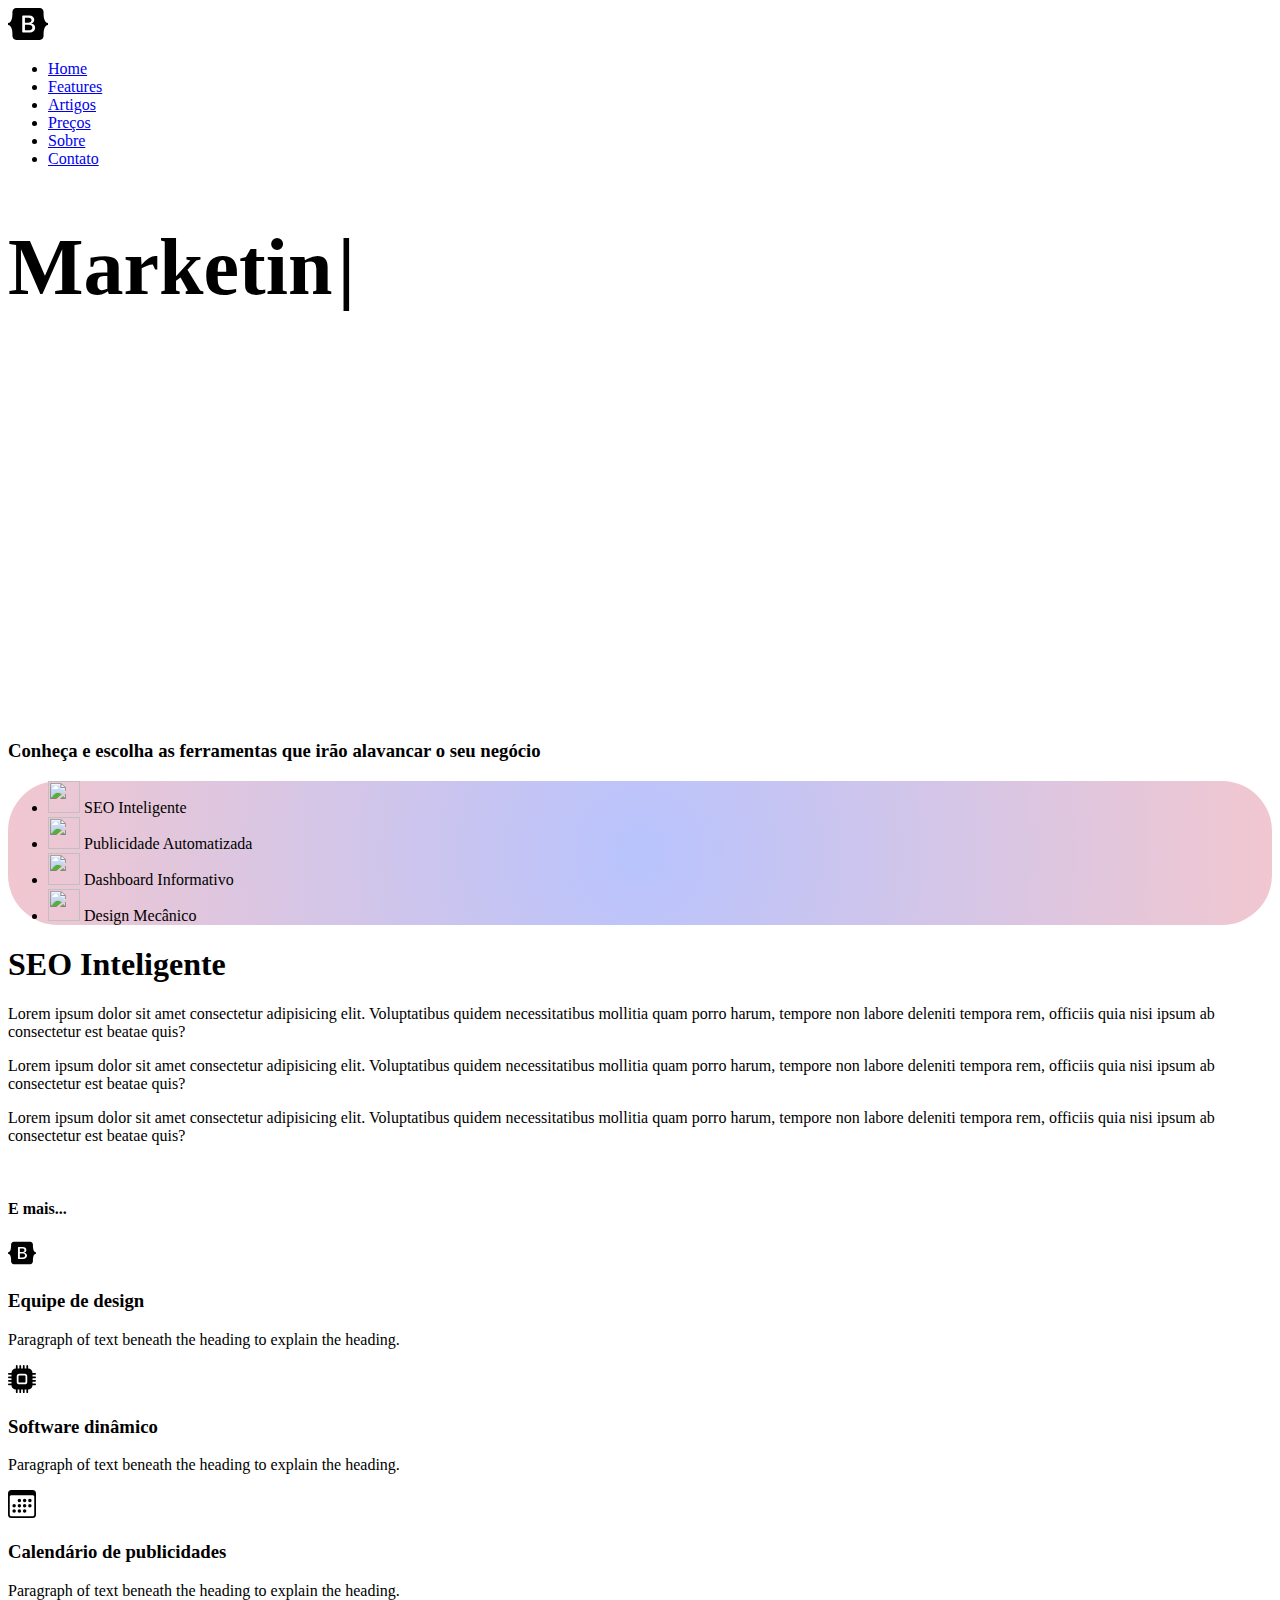
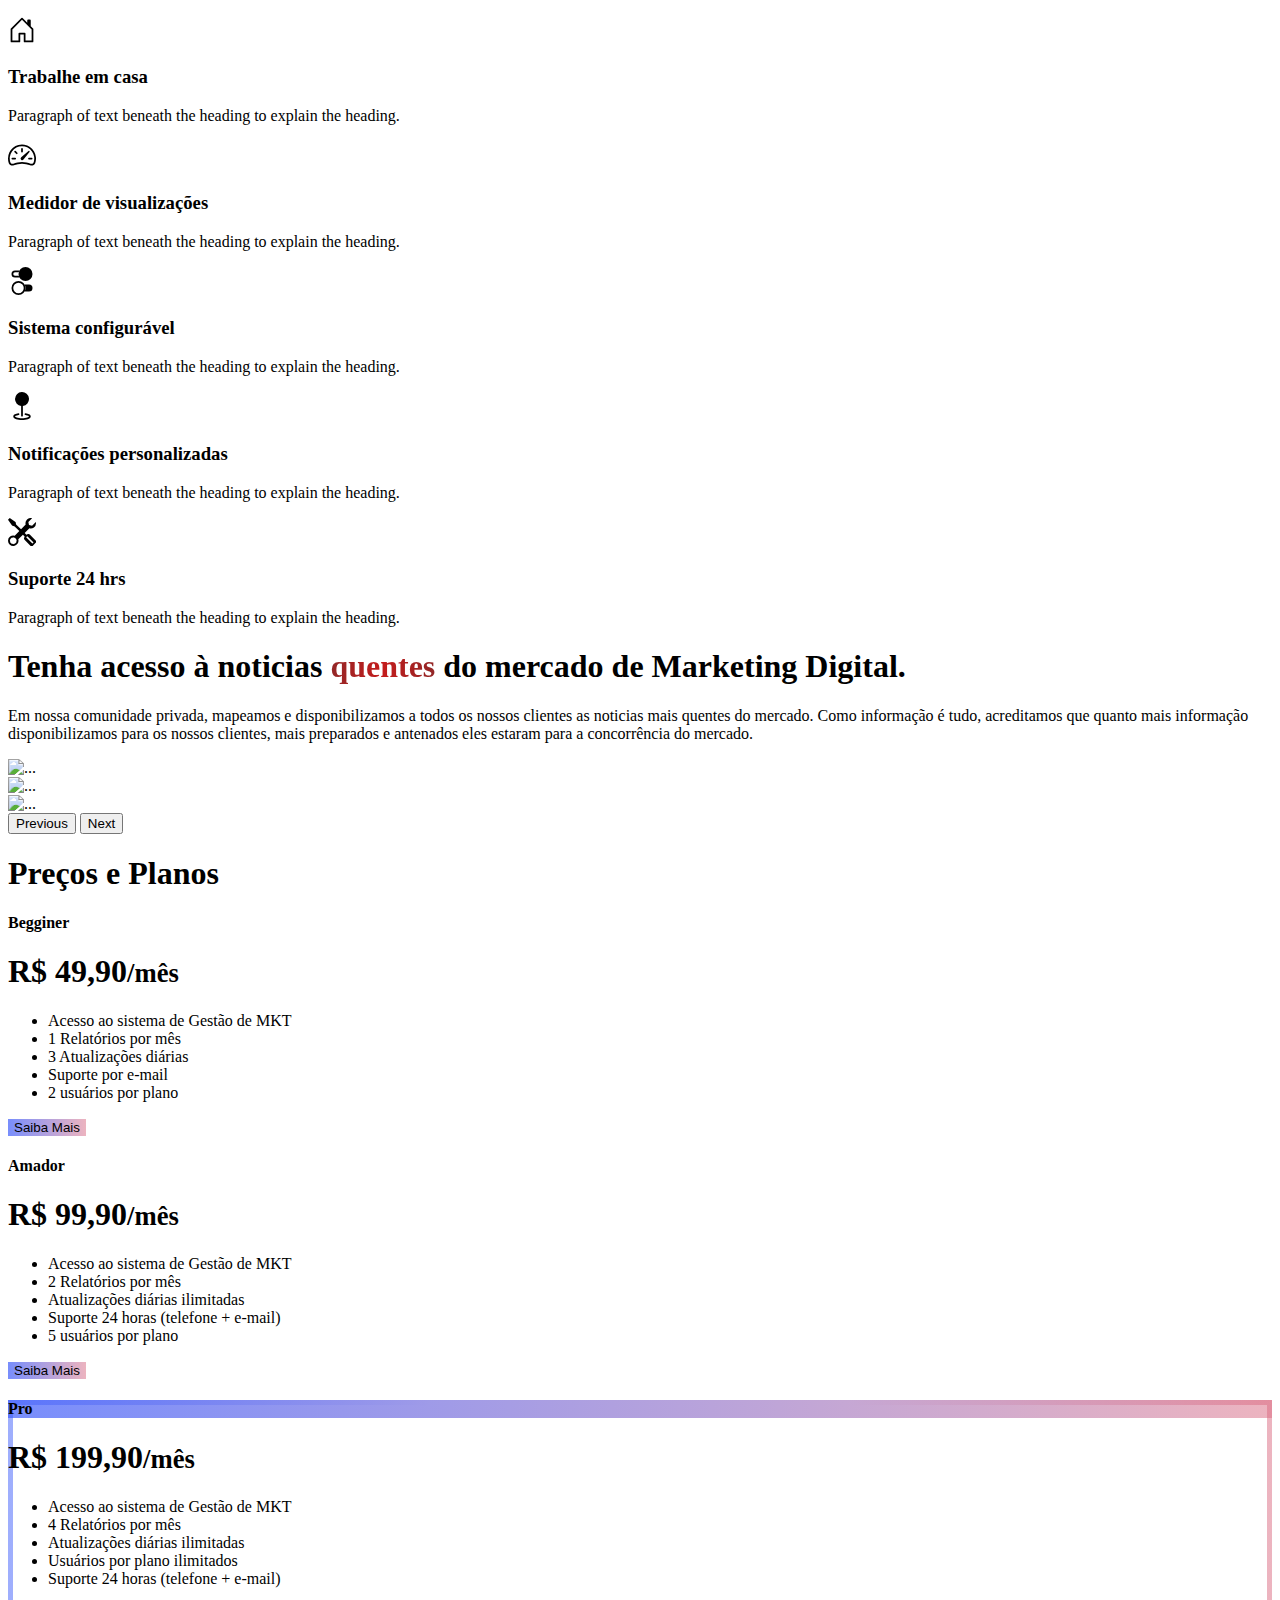
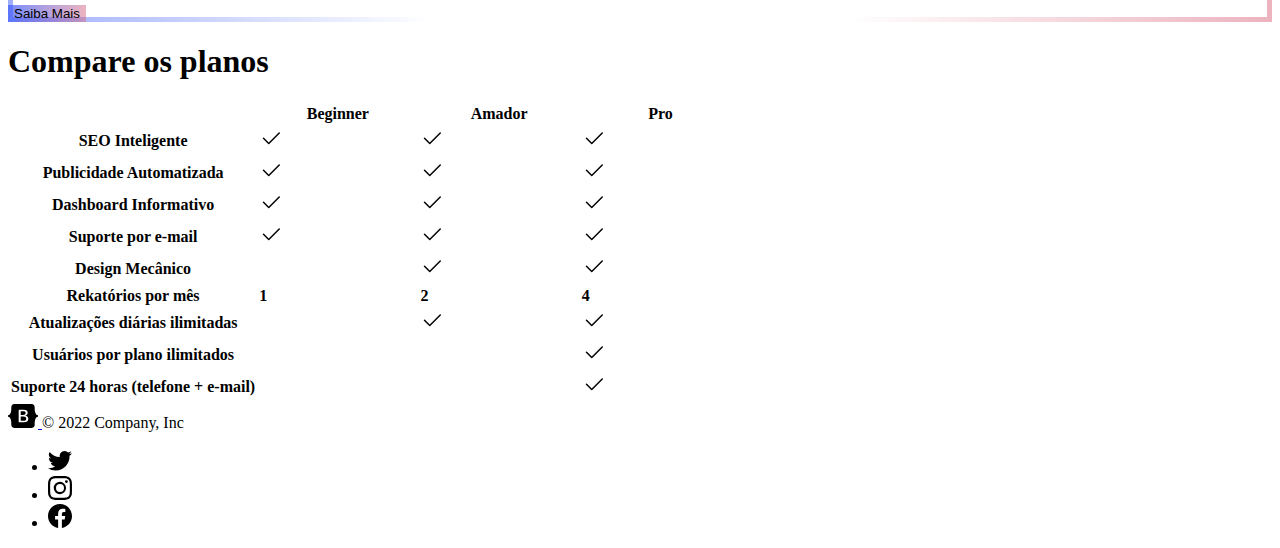
==== index.html @ 44b531dc "Atualizacao" ====
<!doctype html>
<html lang="pt-br">
  <head>
    <meta charset="utf-8">
    <meta name="viewport" content="width=device-width, initial-scale=1">
    <title>Bootstrap demo</title>
    <link href="https://cdn.jsdelivr.net/npm/bootstrap@5.2.2/dist/css/bootstrap.min.css" rel="stylesheet" integrity="sha384-Zenh87qX5JnK2Jl0vWa8Ck2rdkQ2Bzep5IDxbcnCeuOxjzrPF/et3URy9Bv1WTRi" crossorigin="anonymous">
    <link rel="stylesheet" href="style/style.css">
  
  </head>
  <body>


    <svg xmlns="http://www.w3.org/2000/svg" style="display: none;">
      <symbol id="bootstrap" viewBox="0 0 118 94">
        <title>Bootstrap</title>
        <path fill-rule="evenodd" clip-rule="evenodd" d="M24.509 0c-6.733 0-11.715 5.893-11.492 12.284.214 6.14-.064 14.092-2.066 20.577C8.943 39.365 5.547 43.485 0 44.014v5.972c5.547.529 8.943 4.649 10.951 11.153 2.002 6.485 2.28 14.437 2.066 20.577C12.794 88.106 17.776 94 24.51 94H93.5c6.733 0 11.714-5.893 11.491-12.284-.214-6.14.064-14.092 2.066-20.577 2.009-6.504 5.396-10.624 10.943-11.153v-5.972c-5.547-.529-8.934-4.649-10.943-11.153-2.002-6.484-2.28-14.437-2.066-20.577C105.214 5.894 100.233 0 93.5 0H24.508zM80 57.863C80 66.663 73.436 72 62.543 72H44a2 2 0 01-2-2V24a2 2 0 012-2h18.437c9.083 0 15.044 4.92 15.044 12.474 0 5.302-4.01 10.049-9.119 10.88v.277C75.317 46.394 80 51.21 80 57.863zM60.521 28.34H49.948v14.934h8.905c6.884 0 10.68-2.772 10.68-7.727 0-4.643-3.264-7.207-9.012-7.207zM49.948 49.2v16.458H60.91c7.167 0 10.964-2.876 10.964-8.281 0-5.406-3.903-8.178-11.425-8.178H49.948z"></path>
      </symbol>
      <symbol id="facebook" viewBox="0 0 16 16">
        <path d="M16 8.049c0-4.446-3.582-8.05-8-8.05C3.58 0-.002 3.603-.002 8.05c0 4.017 2.926 7.347 6.75 7.951v-5.625h-2.03V8.05H6.75V6.275c0-2.017 1.195-3.131 3.022-3.131.876 0 1.791.157 1.791.157v1.98h-1.009c-.993 0-1.303.621-1.303 1.258v1.51h2.218l-.354 2.326H9.25V16c3.824-.604 6.75-3.934 6.75-7.951z"/>
      </symbol>
      <symbol id="instagram" viewBox="0 0 16 16">
          <path d="M8 0C5.829 0 5.556.01 4.703.048 3.85.088 3.269.222 2.76.42a3.917 3.917 0 0 0-1.417.923A3.927 3.927 0 0 0 .42 2.76C.222 3.268.087 3.85.048 4.7.01 5.555 0 5.827 0 8.001c0 2.172.01 2.444.048 3.297.04.852.174 1.433.372 1.942.205.526.478.972.923 1.417.444.445.89.719 1.416.923.51.198 1.09.333 1.942.372C5.555 15.99 5.827 16 8 16s2.444-.01 3.298-.048c.851-.04 1.434-.174 1.943-.372a3.916 3.916 0 0 0 1.416-.923c.445-.445.718-.891.923-1.417.197-.509.332-1.09.372-1.942C15.99 10.445 16 10.173 16 8s-.01-2.445-.048-3.299c-.04-.851-.175-1.433-.372-1.941a3.926 3.926 0 0 0-.923-1.417A3.911 3.911 0 0 0 13.24.42c-.51-.198-1.092-.333-1.943-.372C10.443.01 10.172 0 7.998 0h.003zm-.717 1.442h.718c2.136 0 2.389.007 3.232.046.78.035 1.204.166 1.486.275.373.145.64.319.92.599.28.28.453.546.598.92.11.281.24.705.275 1.485.039.843.047 1.096.047 3.231s-.008 2.389-.047 3.232c-.035.78-.166 1.203-.275 1.485a2.47 2.47 0 0 1-.599.919c-.28.28-.546.453-.92.598-.28.11-.704.24-1.485.276-.843.038-1.096.047-3.232.047s-2.39-.009-3.233-.047c-.78-.036-1.203-.166-1.485-.276a2.478 2.478 0 0 1-.92-.598 2.48 2.48 0 0 1-.6-.92c-.109-.281-.24-.705-.275-1.485-.038-.843-.046-1.096-.046-3.233 0-2.136.008-2.388.046-3.231.036-.78.166-1.204.276-1.486.145-.373.319-.64.599-.92.28-.28.546-.453.92-.598.282-.11.705-.24 1.485-.276.738-.034 1.024-.044 2.515-.045v.002zm4.988 1.328a.96.96 0 1 0 0 1.92.96.96 0 0 0 0-1.92zm-4.27 1.122a4.109 4.109 0 1 0 0 8.217 4.109 4.109 0 0 0 0-8.217zm0 1.441a2.667 2.667 0 1 1 0 5.334 2.667 2.667 0 0 1 0-5.334z"/>
      </symbol>
      <symbol id="twitter" viewBox="0 0 16 16">
        <path d="M5.026 15c6.038 0 9.341-5.003 9.341-9.334 0-.14 0-.282-.006-.422A6.685 6.685 0 0 0 16 3.542a6.658 6.658 0 0 1-1.889.518 3.301 3.301 0 0 0 1.447-1.817 6.533 6.533 0 0 1-2.087.793A3.286 3.286 0 0 0 7.875 6.03a9.325 9.325 0 0 1-6.767-3.429 3.289 3.289 0 0 0 1.018 4.382A3.323 3.323 0 0 1 .64 6.575v.045a3.288 3.288 0 0 0 2.632 3.218 3.203 3.203 0 0 1-.865.115 3.23 3.23 0 0 1-.614-.057 3.283 3.283 0 0 0 3.067 2.277A6.588 6.588 0 0 1 .78 13.58a6.32 6.32 0 0 1-.78-.045A9.344 9.344 0 0 0 5.026 15z"/>
      </symbol>
      <symbol id="home" viewBox="0 0 16 16">
        <path d="M8.354 1.146a.5.5 0 0 0-.708 0l-6 6A.5.5 0 0 0 1.5 7.5v7a.5.5 0 0 0 .5.5h4.5a.5.5 0 0 0 .5-.5v-4h2v4a.5.5 0 0 0 .5.5H14a.5.5 0 0 0 .5-.5v-7a.5.5 0 0 0-.146-.354L13 5.793V2.5a.5.5 0 0 0-.5-.5h-1a.5.5 0 0 0-.5.5v1.293L8.354 1.146zM2.5 14V7.707l5.5-5.5 5.5 5.5V14H10v-4a.5.5 0 0 0-.5-.5h-3a.5.5 0 0 0-.5.5v4H2.5z"/>
      </symbol>
      <symbol id="speedometer2" viewBox="0 0 16 16">
        <path d="M8 4a.5.5 0 0 1 .5.5V6a.5.5 0 0 1-1 0V4.5A.5.5 0 0 1 8 4zM3.732 5.732a.5.5 0 0 1 .707 0l.915.914a.5.5 0 1 1-.708.708l-.914-.915a.5.5 0 0 1 0-.707zM2 10a.5.5 0 0 1 .5-.5h1.586a.5.5 0 0 1 0 1H2.5A.5.5 0 0 1 2 10zm9.5 0a.5.5 0 0 1 .5-.5h1.5a.5.5 0 0 1 0 1H12a.5.5 0 0 1-.5-.5zm.754-4.246a.389.389 0 0 0-.527-.02L7.547 9.31a.91.91 0 1 0 1.302 1.258l3.434-4.297a.389.389 0 0 0-.029-.518z"/>
        <path fill-rule="evenodd" d="M0 10a8 8 0 1 1 15.547 2.661c-.442 1.253-1.845 1.602-2.932 1.25C11.309 13.488 9.475 13 8 13c-1.474 0-3.31.488-4.615.911-1.087.352-2.49.003-2.932-1.25A7.988 7.988 0 0 1 0 10zm8-7a7 7 0 0 0-6.603 9.329c.203.575.923.876 1.68.63C4.397 12.533 6.358 12 8 12s3.604.532 4.923.96c.757.245 1.477-.056 1.68-.631A7 7 0 0 0 8 3z"/>
      </symbol>
      <symbol id="table" viewBox="0 0 16 16">
        <path d="M0 2a2 2 0 0 1 2-2h12a2 2 0 0 1 2 2v12a2 2 0 0 1-2 2H2a2 2 0 0 1-2-2V2zm15 2h-4v3h4V4zm0 4h-4v3h4V8zm0 4h-4v3h3a1 1 0 0 0 1-1v-2zm-5 3v-3H6v3h4zm-5 0v-3H1v2a1 1 0 0 0 1 1h3zm-4-4h4V8H1v3zm0-4h4V4H1v3zm5-3v3h4V4H6zm4 4H6v3h4V8z"/>
      </symbol>
      <symbol id="people-circle" viewBox="0 0 16 16">
        <path d="M11 6a3 3 0 1 1-6 0 3 3 0 0 1 6 0z"/>
        <path fill-rule="evenodd" d="M0 8a8 8 0 1 1 16 0A8 8 0 0 1 0 8zm8-7a7 7 0 0 0-5.468 11.37C3.242 11.226 4.805 10 8 10s4.757 1.225 5.468 2.37A7 7 0 0 0 8 1z"/>
      </symbol>
      <symbol id="grid" viewBox="0 0 16 16">
        <path d="M1 2.5A1.5 1.5 0 0 1 2.5 1h3A1.5 1.5 0 0 1 7 2.5v3A1.5 1.5 0 0 1 5.5 7h-3A1.5 1.5 0 0 1 1 5.5v-3zM2.5 2a.5.5 0 0 0-.5.5v3a.5.5 0 0 0 .5.5h3a.5.5 0 0 0 .5-.5v-3a.5.5 0 0 0-.5-.5h-3zm6.5.5A1.5 1.5 0 0 1 10.5 1h3A1.5 1.5 0 0 1 15 2.5v3A1.5 1.5 0 0 1 13.5 7h-3A1.5 1.5 0 0 1 9 5.5v-3zm1.5-.5a.5.5 0 0 0-.5.5v3a.5.5 0 0 0 .5.5h3a.5.5 0 0 0 .5-.5v-3a.5.5 0 0 0-.5-.5h-3zM1 10.5A1.5 1.5 0 0 1 2.5 9h3A1.5 1.5 0 0 1 7 10.5v3A1.5 1.5 0 0 1 5.5 15h-3A1.5 1.5 0 0 1 1 13.5v-3zm1.5-.5a.5.5 0 0 0-.5.5v3a.5.5 0 0 0 .5.5h3a.5.5 0 0 0 .5-.5v-3a.5.5 0 0 0-.5-.5h-3zm6.5.5A1.5 1.5 0 0 1 10.5 9h3a1.5 1.5 0 0 1 1.5 1.5v3a1.5 1.5 0 0 1-1.5 1.5h-3A1.5 1.5 0 0 1 9 13.5v-3zm1.5-.5a.5.5 0 0 0-.5.5v3a.5.5 0 0 0 .5.5h3a.5.5 0 0 0 .5-.5v-3a.5.5 0 0 0-.5-.5h-3z"/>
      </symbol>
      <symbol id="collection" viewBox="0 0 16 16">
        <path d="M2.5 3.5a.5.5 0 0 1 0-1h11a.5.5 0 0 1 0 1h-11zm2-2a.5.5 0 0 1 0-1h7a.5.5 0 0 1 0 1h-7zM0 13a1.5 1.5 0 0 0 1.5 1.5h13A1.5 1.5 0 0 0 16 13V6a1.5 1.5 0 0 0-1.5-1.5h-13A1.5 1.5 0 0 0 0 6v7zm1.5.5A.5.5 0 0 1 1 13V6a.5.5 0 0 1 .5-.5h13a.5.5 0 0 1 .5.5v7a.5.5 0 0 1-.5.5h-13z"/>
      </symbol>
      <symbol id="calendar3" viewBox="0 0 16 16">
        <path d="M14 0H2a2 2 0 0 0-2 2v12a2 2 0 0 0 2 2h12a2 2 0 0 0 2-2V2a2 2 0 0 0-2-2zM1 3.857C1 3.384 1.448 3 2 3h12c.552 0 1 .384 1 .857v10.286c0 .473-.448.857-1 .857H2c-.552 0-1-.384-1-.857V3.857z"/>
        <path d="M6.5 7a1 1 0 1 0 0-2 1 1 0 0 0 0 2zm3 0a1 1 0 1 0 0-2 1 1 0 0 0 0 2zm3 0a1 1 0 1 0 0-2 1 1 0 0 0 0 2zm-9 3a1 1 0 1 0 0-2 1 1 0 0 0 0 2zm3 0a1 1 0 1 0 0-2 1 1 0 0 0 0 2zm3 0a1 1 0 1 0 0-2 1 1 0 0 0 0 2zm3 0a1 1 0 1 0 0-2 1 1 0 0 0 0 2zm-9 3a1 1 0 1 0 0-2 1 1 0 0 0 0 2zm3 0a1 1 0 1 0 0-2 1 1 0 0 0 0 2zm3 0a1 1 0 1 0 0-2 1 1 0 0 0 0 2z"/>
      </symbol>
      <symbol id="chat-quote-fill" viewBox="0 0 16 16">
        <path d="M16 8c0 3.866-3.582 7-8 7a9.06 9.06 0 0 1-2.347-.306c-.584.296-1.925.864-4.181 1.234-.2.032-.352-.176-.273-.362.354-.836.674-1.95.77-2.966C.744 11.37 0 9.76 0 8c0-3.866 3.582-7 8-7s8 3.134 8 7zM7.194 6.766a1.688 1.688 0 0 0-.227-.272 1.467 1.467 0 0 0-.469-.324l-.008-.004A1.785 1.785 0 0 0 5.734 6C4.776 6 4 6.746 4 7.667c0 .92.776 1.666 1.734 1.666.343 0 .662-.095.931-.26-.137.389-.39.804-.81 1.22a.405.405 0 0 0 .011.59c.173.16.447.155.614-.01 1.334-1.329 1.37-2.758.941-3.706a2.461 2.461 0 0 0-.227-.4zM11 9.073c-.136.389-.39.804-.81 1.22a.405.405 0 0 0 .012.59c.172.16.446.155.613-.01 1.334-1.329 1.37-2.758.942-3.706a2.466 2.466 0 0 0-.228-.4 1.686 1.686 0 0 0-.227-.273 1.466 1.466 0 0 0-.469-.324l-.008-.004A1.785 1.785 0 0 0 10.07 6c-.957 0-1.734.746-1.734 1.667 0 .92.777 1.666 1.734 1.666.343 0 .662-.095.931-.26z"/>
      </symbol>
      <symbol id="cpu-fill" viewBox="0 0 16 16">
        <path d="M6.5 6a.5.5 0 0 0-.5.5v3a.5.5 0 0 0 .5.5h3a.5.5 0 0 0 .5-.5v-3a.5.5 0 0 0-.5-.5h-3z"/>
        <path d="M5.5.5a.5.5 0 0 0-1 0V2A2.5 2.5 0 0 0 2 4.5H.5a.5.5 0 0 0 0 1H2v1H.5a.5.5 0 0 0 0 1H2v1H.5a.5.5 0 0 0 0 1H2v1H.5a.5.5 0 0 0 0 1H2A2.5 2.5 0 0 0 4.5 14v1.5a.5.5 0 0 0 1 0V14h1v1.5a.5.5 0 0 0 1 0V14h1v1.5a.5.5 0 0 0 1 0V14h1v1.5a.5.5 0 0 0 1 0V14a2.5 2.5 0 0 0 2.5-2.5h1.5a.5.5 0 0 0 0-1H14v-1h1.5a.5.5 0 0 0 0-1H14v-1h1.5a.5.5 0 0 0 0-1H14v-1h1.5a.5.5 0 0 0 0-1H14A2.5 2.5 0 0 0 11.5 2V.5a.5.5 0 0 0-1 0V2h-1V.5a.5.5 0 0 0-1 0V2h-1V.5a.5.5 0 0 0-1 0V2h-1V.5zm1 4.5h3A1.5 1.5 0 0 1 11 6.5v3A1.5 1.5 0 0 1 9.5 11h-3A1.5 1.5 0 0 1 5 9.5v-3A1.5 1.5 0 0 1 6.5 5z"/>
      </symbol>
      <symbol id="gear-fill" viewBox="0 0 16 16">
        <path d="M9.405 1.05c-.413-1.4-2.397-1.4-2.81 0l-.1.34a1.464 1.464 0 0 1-2.105.872l-.31-.17c-1.283-.698-2.686.705-1.987 1.987l.169.311c.446.82.023 1.841-.872 2.105l-.34.1c-1.4.413-1.4 2.397 0 2.81l.34.1a1.464 1.464 0 0 1 .872 2.105l-.17.31c-.698 1.283.705 2.686 1.987 1.987l.311-.169a1.464 1.464 0 0 1 2.105.872l.1.34c.413 1.4 2.397 1.4 2.81 0l.1-.34a1.464 1.464 0 0 1 2.105-.872l.31.17c1.283.698 2.686-.705 1.987-1.987l-.169-.311a1.464 1.464 0 0 1 .872-2.105l.34-.1c1.4-.413 1.4-2.397 0-2.81l-.34-.1a1.464 1.464 0 0 1-.872-2.105l.17-.31c.698-1.283-.705-2.686-1.987-1.987l-.311.169a1.464 1.464 0 0 1-2.105-.872l-.1-.34zM8 10.93a2.929 2.929 0 1 1 0-5.86 2.929 2.929 0 0 1 0 5.858z"/>
      </symbol>
      <symbol id="speedometer" viewBox="0 0 16 16">
        <path d="M8 2a.5.5 0 0 1 .5.5V4a.5.5 0 0 1-1 0V2.5A.5.5 0 0 1 8 2zM3.732 3.732a.5.5 0 0 1 .707 0l.915.914a.5.5 0 1 1-.708.708l-.914-.915a.5.5 0 0 1 0-.707zM2 8a.5.5 0 0 1 .5-.5h1.586a.5.5 0 0 1 0 1H2.5A.5.5 0 0 1 2 8zm9.5 0a.5.5 0 0 1 .5-.5h1.5a.5.5 0 0 1 0 1H12a.5.5 0 0 1-.5-.5zm.754-4.246a.389.389 0 0 0-.527-.02L7.547 7.31A.91.91 0 1 0 8.85 8.569l3.434-4.297a.389.389 0 0 0-.029-.518z"/>
        <path fill-rule="evenodd" d="M6.664 15.889A8 8 0 1 1 9.336.11a8 8 0 0 1-2.672 15.78zm-4.665-4.283A11.945 11.945 0 0 1 8 10c2.186 0 4.236.585 6.001 1.606a7 7 0 1 0-12.002 0z"/>
      </symbol>
      <symbol id="toggles2" viewBox="0 0 16 16">
        <path d="M9.465 10H12a2 2 0 1 1 0 4H9.465c.34-.588.535-1.271.535-2 0-.729-.195-1.412-.535-2z"/>
        <path d="M6 15a3 3 0 1 0 0-6 3 3 0 0 0 0 6zm0 1a4 4 0 1 1 0-8 4 4 0 0 1 0 8zm.535-10a3.975 3.975 0 0 1-.409-1H4a1 1 0 0 1 0-2h2.126c.091-.355.23-.69.41-1H4a2 2 0 1 0 0 4h2.535z"/>
        <path d="M14 4a4 4 0 1 1-8 0 4 4 0 0 1 8 0z"/>
      </symbol>
      <symbol id="tools" viewBox="0 0 16 16">
        <path d="M1 0L0 1l2.2 3.081a1 1 0 0 0 .815.419h.07a1 1 0 0 1 .708.293l2.675 2.675-2.617 2.654A3.003 3.003 0 0 0 0 13a3 3 0 1 0 5.878-.851l2.654-2.617.968.968-.305.914a1 1 0 0 0 .242 1.023l3.356 3.356a1 1 0 0 0 1.414 0l1.586-1.586a1 1 0 0 0 0-1.414l-3.356-3.356a1 1 0 0 0-1.023-.242L10.5 9.5l-.96-.96 2.68-2.643A3.005 3.005 0 0 0 16 3c0-.269-.035-.53-.102-.777l-2.14 2.141L12 4l-.364-1.757L13.777.102a3 3 0 0 0-3.675 3.68L7.462 6.46 4.793 3.793a1 1 0 0 1-.293-.707v-.071a1 1 0 0 0-.419-.814L1 0zm9.646 10.646a.5.5 0 0 1 .708 0l3 3a.5.5 0 0 1-.708.708l-3-3a.5.5 0 0 1 0-.708zM3 11l.471.242.529.026.287.445.445.287.026.529L5 13l-.242.471-.026.529-.445.287-.287.445-.529.026L3 15l-.471-.242L2 14.732l-.287-.445L1.268 14l-.026-.529L1 13l.242-.471.026-.529.445-.287.287-.445.529-.026L3 11z"/>
      </symbol>
      <symbol id="chevron-right" viewBox="0 0 16 16">
        <path fill-rule="evenodd" d="M4.646 1.646a.5.5 0 0 1 .708 0l6 6a.5.5 0 0 1 0 .708l-6 6a.5.5 0 0 1-.708-.708L10.293 8 4.646 2.354a.5.5 0 0 1 0-.708z"/>
      </symbol>
      <symbol id="geo-fill" viewBox="0 0 16 16">
        <path fill-rule="evenodd" d="M4 4a4 4 0 1 1 4.5 3.969V13.5a.5.5 0 0 1-1 0V7.97A4 4 0 0 1 4 3.999zm2.493 8.574a.5.5 0 0 1-.411.575c-.712.118-1.28.295-1.655.493a1.319 1.319 0 0 0-.37.265.301.301 0 0 0-.057.09V14l.002.008a.147.147 0 0 0 .016.033.617.617 0 0 0 .145.15c.165.13.435.27.813.395.751.25 1.82.414 3.024.414s2.273-.163 3.024-.414c.378-.126.648-.265.813-.395a.619.619 0 0 0 .146-.15.148.148 0 0 0 .015-.033L12 14v-.004a.301.301 0 0 0-.057-.09 1.318 1.318 0 0 0-.37-.264c-.376-.198-.943-.375-1.655-.493a.5.5 0 1 1 .164-.986c.77.127 1.452.328 1.957.594C12.5 13 13 13.4 13 14c0 .426-.26.752-.544.977-.29.228-.68.413-1.116.558-.878.293-2.059.465-3.34.465-1.281 0-2.462-.172-3.34-.465-.436-.145-.826-.33-1.116-.558C3.26 14.752 3 14.426 3 14c0-.599.5-1 .961-1.243.505-.266 1.187-.467 1.957-.594a.5.5 0 0 1 .575.411z"/>
      </symbol>
      <symbol id="check" viewBox="0 0 16 16">
        <title>Check</title>
        <path d="M13.854 3.646a.5.5 0 0 1 0 .708l-7 7a.5.5 0 0 1-.708 0l-3.5-3.5a.5.5 0 1 1 .708-.708L6.5 10.293l6.646-6.647a.5.5 0 0 1 .708 0z"/>
      </symbol>
    </svg>
    


  <div class="container">
    <header class="d-flex flex-wrap align-items-center justify-content-center justify-content-md-between py-3 mb-4 border-bottom">
      <a href="/" class="d-flex align-items-center col-md-3 mb-2 mb-md-0 text-dark text-decoration-none">
        <svg class="bi me-2" width="40" height="32" role="img" aria-label="Bootstrap"><use xlink:href="#bootstrap"/></svg>
      </a>

      <ul class="nav col-12 col-md-auto mb-2 justify-content-center mb-md-0">
        <li><a href="#" class="nav-link px-2 link-secondary">Home</a></li>
        <li><a href="#features" class="nav-link px-2 link-dark">Features</a></li>
        <li><a href="#artigos" class="nav-link px-2 link-dark">Artigos</a></li>
        <li><a href="#precos" class="nav-link px-2 link-dark">Preços</a></li>
        <li><a href="#sobre" class="nav-link px-2 link-dark">Sobre</a></li>
        <li><a href="#contato" class="nav-link px-2 link-dark">Contato</a></li>
      </ul>
    </header>
  </div>
<main>

  <div class="row gx-0">
    <div class="d-flex justify-content-center align-items-center p-5" style="height: 500px;">
      <h1 class="text-center fs-md-3 fs-1 font-monospace" id="title-main" >Marketing + High Technology =  Sale. </h1>
    </div>
  </div>

<!--Feature-->
  <div class="container mt-5" id="features">
    
      <div class="text-title text-center row">
        <h3 class="">Conheça e escolha as ferramentas que irão alavancar o seu negócio</h3>
      </div>

      <nav class="nav-features row p-3 mt-3 justify-content-center" >
        <ul class="nav justify-content-center nav-b">
          <li class="nav-item">
            <a class="nav-link text-decoration-none" aria-current="page" onclick="clickNavCard('seo-int-card')">
              <img height="32" width="32" src="https://img.icons8.com/external-flatart-icons-lineal-color-flatarticons/64/000000/external-magnet-high-school-flatart-icons-lineal-color-flatarticons.png"/> SEO Inteligente
            </a>
          </li>
          <li class="nav-item">
            <a class="nav-link text-decoration-none" onclick="clickNavCard('publi-auto-card')" >
              <img height="32" width="32" src="https://img.icons8.com/dotty/80/000000/commercial.png"/> Publicidade Automatizada
            </a>
          </li>
          <li class="nav-item">
            <a class="nav-link text-decoration-none" onclick="clickNavCard('dash-info-card')">
              <img height="32" width="32" src="https://img.icons8.com/external-flaticons-lineal-color-flat-icons/64/000000/external-dashboard-computer-programming-flaticons-lineal-color-flat-icons.png"/> Dashboard Informativo
            </a>
          </li>
          <li class="nav-item">
            <a class="nav-link text-decoration-none" onclick="clickNavCard('design-mec-card')">
              <img height="32" width="32" src="https://img.icons8.com/external-flaticons-lineal-color-flat-icons/64/000000/external-design-resume-flaticons-lineal-color-flat-icons.png"/> Design Mecânico
            </a>
          </li>
        </ul>
      </nav>

      <div class="card border border-0 " id="seo-int-card" style="display: block;">
        <div class="card-body pt-5 pl-5">
          <div class="row">
            <div class="col-md-8 col-12 txt-card">
              <h1 class="mb-3 text-center">SEO Inteligente</h1>
              <p>Lorem ipsum dolor sit amet consectetur adipisicing elit. Voluptatibus quidem necessitatibus mollitia quam porro harum, 
                tempore non labore deleniti tempora rem, officiis quia nisi ipsum ab consectetur est beatae quis?</p>
                <p>Lorem ipsum dolor sit amet consectetur adipisicing elit. Voluptatibus quidem necessitatibus mollitia quam porro harum, 
                  tempore non labore deleniti tempora rem, officiis quia nisi ipsum ab consectetur est beatae quis?</p>
                  <p>Lorem ipsum dolor sit amet consectetur adipisicing elit. Voluptatibus quidem necessitatibus mollitia quam porro harum, 
                    tempore non labore deleniti tempora rem, officiis quia nisi ipsum ab consectetur est beatae quis?</p>
            </div>
            <div class="col-md-4 col-12 text-center" >
              <img class="img-thumbnail border border-0  img-card"  src="http://contentools.com.br/wp-content/uploads/2015/11/seo-banner-image.png" alt="">
            </div>
          </div>
        </div>
      </div>

      <div class="card border border-0" id="publi-auto-card" style="display: none;">
        <div class="card-body pt-5 pl-5">
          <div class="row">
            <div class="col-md-8 col-12 txt-card">
              <h1 class="mb-3 text-center">Publicidade Automatizada</h1>
              <p>Lorem ipsum dolor sit amet consectetur adipisicing elit. Voluptatibus quidem necessitatibus mollitia quam porro harum, 
                tempore non labore deleniti tempora rem, officiis quia nisi ipsum ab consectetur est beatae quis?</p>
                <p>Lorem ipsum dolor sit amet consectetur adipisicing elit. Voluptatibus quidem necessitatibus mollitia quam porro harum, 
                  tempore non labore deleniti tempora rem, officiis quia nisi ipsum ab consectetur est beatae quis?</p>
                  <p>Lorem ipsum dolor sit amet consectetur adipisicing elit. Voluptatibus quidem necessitatibus mollitia quam porro harum, 
                    tempore non labore deleniti tempora rem, officiis quia nisi ipsum ab consectetur est beatae quis?</p>
            </div>
            <div class="col-md-4 col-12 text-center">
              <img class="img-thumbnail border border-0 img-card" src="https://neilpatel.com/wp-content/uploads/2019/07/ilustracao-de-elementos-e-profissionais-trabalhand.jpeg" alt="">
            </div>
          </div>
        </div>
      </div>

      <div class="card border border-0" id="dash-info-card" style="display: none;">
        <div class="card-body pt-5 pl-5">
          <div class="row">
            <div class="col-md-8 col-12 txt-card">
              <h1 class="mb-3 text-center">Dashboard Informativo</h1>
              <p>Lorem ipsum dolor sit amet consectetur adipisicing elit. Voluptatibus quidem necessitatibus mollitia quam porro harum, 
                tempore non labore deleniti tempora rem, officiis quia nisi ipsum ab consectetur est beatae quis?</p>
                <p>Lorem ipsum dolor sit amet consectetur adipisicing elit. Voluptatibus quidem necessitatibus mollitia quam porro harum, 
                  tempore non labore deleniti tempora rem, officiis quia nisi ipsum ab consectetur est beatae quis?</p>
                  <p>Lorem ipsum dolor sit amet consectetur adipisicing elit. Voluptatibus quidem necessitatibus mollitia quam porro harum, 
                    tempore non labore deleniti tempora rem, officiis quia nisi ipsum ab consectetur est beatae quis?</p>
            </div>
            <div class="col-md-4 col-12 text-center">
              <img class="img-thumbnail border border-0 img-card" src="https://www.salesforce.com/content/dam/blogs/br/2021/por-que-investir-em-marketing-digital.jpg" alt="">
            </div>
          </div>
        </div>
      </div>

      <div class="card border border-0" id="design-mec-card" style="display: none;">
        <div class="card-body pt-5 pl-5">
          <div class="row">
            <div class="col-md-8 col-12 txt-card">
              <h1 class="mb-3 text-center">Design Mecânico</h1>
              <p>Lorem ipsum dolor sit amet consectetur adipisicing elit. Voluptatibus quidem necessitatibus mollitia quam porro harum, 
                tempore non labore deleniti tempora rem, officiis quia nisi ipsum ab consectetur est beatae quis?</p>
                <p>Lorem ipsum dolor sit amet consectetur adipisicing elit. Voluptatibus quidem necessitatibus mollitia quam porro harum, 
                  tempore non labore deleniti tempora rem, officiis quia nisi ipsum ab consectetur est beatae quis?</p>
                  <p>Lorem ipsum dolor sit amet consectetur adipisicing elit. Voluptatibus quidem necessitatibus mollitia quam porro harum, 
                    tempore non labore deleniti tempora rem, officiis quia nisi ipsum ab consectetur est beatae quis?</p>
            </div>
            <div class="col-md-4 col-12 text-center">
              <img class="img-thumbnail border border-0 img-card" src="https://encrypted-tbn0.gstatic.com/images?q=tbn:ANd9GcQLc9DNj0-T2XDhGKqI_V674QfaJmnelZ593g&usqp=CAU" alt="">
            </div>
          </div>
        </div>
      </div>
      

  </div>
  <div class="container px-4 py-5" id="icon-grid">
  <h4 class="pb-2 border-bottom display-6">E mais...</h4>

  <div class="row row-cols-1 row-cols-sm-2 row-cols-md-3 row-cols-lg-4 g-4 py-5">
    <div class="col d-flex align-items-start">
      <svg class="bi text-muted flex-shrink-0 me-3" width="1.75em" height="1.75em"><use xlink:href="#bootstrap"/></svg>
      <div>
        <h3 class="fw-bold mb-0 fs-4">Equipe de design</h3>
        <p>Paragraph of text beneath the heading to explain the heading.</p>
      </div>
    </div>
    <div class="col d-flex align-items-start">
      <svg class="bi text-muted flex-shrink-0 me-3" width="1.75em" height="1.75em"><use xlink:href="#cpu-fill"/></svg>
      <div>
        <h3 class="fw-bold mb-0 fs-4">Software dinâmico</h3>
        <p>Paragraph of text beneath the heading to explain the heading.</p>
      </div>
    </div>
    <div class="col d-flex align-items-start">
      <svg class="bi text-muted flex-shrink-0 me-3" width="1.75em" height="1.75em"><use xlink:href="#calendar3"/></svg>
      <div>
        <h3 class="fw-bold mb-0 fs-4">Calendário de publicidades </h3>
        <p>Paragraph of text beneath the heading to explain the heading.</p>
      </div>
    </div>
    <div class="col d-flex align-items-start">
      <svg class="bi text-muted flex-shrink-0 me-3" width="1.75em" height="1.75em"><use xlink:href="#home"/></svg>
      <div>
        <h3 class="fw-bold mb-0 fs-4">Trabalhe em casa</h3>
        <p>Paragraph of text beneath the heading to explain the heading.</p>
      </div>
    </div>
    <div class="col d-flex align-items-start">
      <svg class="bi text-muted flex-shrink-0 me-3" width="1.75em" height="1.75em"><use xlink:href="#speedometer2"/></svg>
      <div>
        <h3 class="fw-bold mb-0 fs-4">Medidor de visualizações</h3>
        <p>Paragraph of text beneath the heading to explain the heading.</p>
      </div>
    </div>
    <div class="col d-flex align-items-start">
      <svg class="bi text-muted flex-shrink-0 me-3" width="1.75em" height="1.75em"><use xlink:href="#toggles2"/></svg>
      <div>
        <h3 class="fw-bold mb-0 fs-4">Sistema configurável</h3>
        <p>Paragraph of text beneath the heading to explain the heading.</p>
      </div>
    </div>
    <div class="col d-flex align-items-start">
      <svg class="bi text-muted flex-shrink-0 me-3" width="1.75em" height="1.75em"><use xlink:href="#geo-fill"/></svg>
      <div>
        <h3 class="fw-bold mb-0 fs-4">Notificações personalizadas</h3>
        <p>Paragraph of text beneath the heading to explain the heading.</p>
      </div>
    </div>
    <div class="col d-flex align-items-start">
      <svg class="bi text-muted flex-shrink-0 me-3" width="1.75em" height="1.75em"><use xlink:href="#tools"/></svg>
      <div>
        <h3 class="fw-bold mb-0 fs-4">Suporte 24 hrs</h3>
        <p>Paragraph of text beneath the heading to explain the heading.</p>
      </div>
    </div>
  </div>
  </div>

  <!--News-->
  <div class="container" >
  <div class="row mt-5 mb-5">
    <div class="col-md-7 col-12 d-flex align-items-start" >
      <div>
        <h1>Tenha acesso à noticias <b class="text-hot">quentes</b> do mercado de Marketing Digital.</h1>
        <p class="text-start fs-5 mt-3">Em nossa comunidade privada, mapeamos e disponibilizamos a todos os nossos clientes
          as noticias mais quentes do mercado. Como informação é tudo, acreditamos que quanto 
          mais informação disponibilizamos para os nossos clientes, mais preparados e antenados 
          eles estaram para a concorrência do mercado.  
        </p>        
      </div>
    </div>
    <div class="col-md-5 col-12 d-flex align-items-start justify-content-center" >
    
      <div id="carouselExampleControls" class="carousel slide" data-bs-ride="carousel">
        <div class="carousel-inner">
          <div class="carousel-item active">
            <img src="https://img.freepik.com/fotos-premium/fundo-de-dinheiro-dos-dolares-dos-eua-conceito-de-negocios_186380-2233.jpg" class="d-block w-100" alt="...">
          </div>
          <div class="carousel-item">
            <img src="https://img.freepik.com/fotos-premium/fundo-de-dinheiro-dos-dolares-dos-eua-conceito-de-negocios_186380-2233.jpg" class="d-block w-100" alt="...">
          </div>
          <div class="carousel-item">
            <img src="https://img.freepik.com/fotos-premium/fundo-de-dinheiro-dos-dolares-dos-eua-conceito-de-negocios_186380-2233.jpg" class="d-block w-100" alt="...">
          </div>
        </div>
        <button class="carousel-control-prev" type="button" data-bs-target="#carouselExampleControls" data-bs-slide="prev">
          <span class="carousel-control-prev-icon" aria-hidden="true"></span>
          <span class="visually-hidden">Previous</span>
        </button>
        <button class="carousel-control-next" type="button" data-bs-target="#carouselExampleControls" data-bs-slide="next">
          <span class="carousel-control-next-icon" aria-hidden="true"></span>
          <span class="visually-hidden">Next</span>
        </button>
      </div>

    </div>
  </div>
  </div>

  <!--Artigos-->
  <div class="container">

    

  </div>


  <!--Pricing-->
  <div class="container" id="precos">

  <div class="header-section text-center p-5">
      <h1>Preços e Planos</h1>
  </div>

  <div class="row row-cols-1 row-cols-md-3 mb-3 text-center">
    <div class="col">
      <div class="card mb-4 rounded-3 shadow-sm">
        <div class="card-header py-3">
          <h4 class="my-0 fw-normal">Begginer</h4>
        </div>
        <div class="card-body">
          <h1 class="card-title pricing-card-title">R$ 49,90<small class="text-muted fw-light">/mês</small></h1>
          <ul class="list-unstyled mt-3 mb-4">
            <li> Acesso ao sistema de Gestão de MKT</li>
            <li> 1 Relatórios por mês</li>
            <li> 3 Atualizações diárias</li>
            <li> Suporte por e-mail</li>
            <li> 2 usuários por plano</li>
          </ul>
          <button type="button" class="w-100 btn btn-lg botao-preco">Saiba Mais</button>
        </div>
      </div>
    </div>
    <div class="col">
      <div class="card mb-4 rounded-3 shadow-sm">
        <div class="card-header py-3">
          <h4 class="my-0 fw-normal">Amador</h4>
        </div>
        <div class="card-body">
          <h1 class="card-title pricing-card-title">R$ 99,90<small class="text-muted fw-light">/mês</small></h1>
          <ul class="list-unstyled mt-3 mb-4">
            <li> Acesso ao sistema de Gestão de MKT</li>
            <li> 2 Relatórios por mês</li>
            <li> Atualizações diárias ilimitadas</li>
            <li> Suporte 24 horas (telefone + e-mail) </li>
            <li> 5 usuários por plano</li>
          </ul>
          <button type="button" class="w-100 btn btn-lg botao-preco">Saiba Mais</button>
        </div>
      </div>
    </div>
    <div class="col">
      <div class="card mb-4 rounded-3 shadow-sm card-pro">
        <div class="card-header py-3  card-pro-header">
          <h4 class="my-0 fw-normal"><b>Pro</b></h4>
        </div>
        <div class="card-body border border-0">
          <h1 class="card-title pricing-card-title">R$ 199,90<small class="text-muted fw-light">/mês</small></h1>
          <ul class="list-unstyled mt-3 mb-4">
            <li> Acesso ao sistema de Gestão de MKT</li>
            <li> 4 Relatórios por mês</li>
            <li> Atualizações diárias ilimitadas</li>
            <li> Usuários por plano ilimitados</li>
            <li> Suporte 24 horas (telefone + e-mail) </li>
          </ul>
          <button type="button" class="w-100 btn btn-lg botao-preco">Saiba Mais</button>
        </div>
      </div>
    </div>
  </div>
  </div>
  <div class="container">
  <h1 class="display-6 text-center mt-4 mb-5">Compare os planos</h1>

  <div class="table-responsive">
    <table class="table text-center">
      <thead>
        <tr>
          <th style="width: 34%;"></th>
          <th style="width: 22%;">Beginner</th>
          <th style="width: 22%;">Amador</th>
          <th style="width: 22%;">Pro</th>
        </tr>
      </thead>
      <tbody>
        <tr>
          <th scope="row" class="text-start">SEO Inteligente</th>
          <td><svg class="bi" width="24" height="24"><use xlink:href="#check"/></svg></td>
          <td><svg class="bi" width="24" height="24"><use xlink:href="#check"/></svg></td>
          <td><svg class="bi" width="24" height="24"><use xlink:href="#check"/></svg></td>
        </tr>
        <tr>
          <th scope="row" class="text-start">Publicidade Automatizada</th>
          <td><svg class="bi" width="24" height="24"><use xlink:href="#check"/></svg></td>
          <td><svg class="bi" width="24" height="24"><use xlink:href="#check"/></svg></td>
          <td><svg class="bi" width="24" height="24"><use xlink:href="#check"/></svg></td>
        </tr>
        <tr>
          <th scope="row" class="text-start">Dashboard Informativo</th>
          <td><svg class="bi" width="24" height="24"><use xlink:href="#check"/></svg></td>
          <td><svg class="bi" width="24" height="24"><use xlink:href="#check"/></svg></td>
          <td><svg class="bi" width="24" height="24"><use xlink:href="#check"/></svg></td>
        </tr>
        <tr>
          <th scope="row" class="text-start">Suporte por e-mail</th>
          <td><svg class="bi" width="24" height="24"><use xlink:href="#check"/></svg></td>
          <td><svg class="bi" width="24" height="24"><use xlink:href="#check"/></svg></td>
          <td><svg class="bi" width="24" height="24"><use xlink:href="#check"/></svg></td>
        </tr>
        <tr>
          <th scope="row" class="text-start">Design Mecânico</th>
          <td></td>
          <td><svg class="bi" width="24" height="24"><use xlink:href="#check"/></svg></td>
          <td><svg class="bi" width="24" height="24"><use xlink:href="#check"/></svg></td>
        </tr>
        <tr>
          <th scope="row" class="text-start">Rekatórios por mês</th>
          <td><b>1</b></td>
          <td><b>2</b></td>
          <td><b>4</b></td>
        </tr>
        <tr>
          <th scope="row" class="text-start">Atualizações diárias ilimitadas</th>
          <td></td>
          <td><svg class="bi" width="24" height="24"><use xlink:href="#check"/></svg></td>
          <td><svg class="bi" width="24" height="24"><use xlink:href="#check"/></svg></td>
        </tr>
        <tr>
          <th scope="row" class="text-start">Usuários por plano ilimitados</th>
          <td></td>
          <td></td>
          <td><svg class="bi" width="24" height="24"><use xlink:href="#check"/></svg></td>
        </tr>
        <tr>
          <th scope="row" class="text-start">Suporte 24 horas (telefone + e-mail)</th>
          <td></td>
          <td></td>
          <td><svg class="bi" width="24" height="24"><use xlink:href="#check"/></svg></td>
        </tr>
      </tbody>
    </table>
  </div>
  </div>



</main>





<!--Footer-->
  <div class="container">
    <footer class="d-flex flex-wrap justify-content-between align-items-center py-3 my-4 border-top">
      <div class="col-md-4 d-flex align-items-center">
        <a href="/" class="mb-3 me-2 mb-md-0 text-muted text-decoration-none lh-1">
          <svg class="bi" width="30" height="24"><use xlink:href="#bootstrap"/></svg>
        </a>
        <span class="mb-3 mb-md-0 text-muted">&copy; 2022 Company, Inc</span>
      </div>
  
      <ul class="nav col-md-4 justify-content-end list-unstyled d-flex">
        <li class="ms-3"><a class="text-muted" href="#"><svg class="bi" width="24" height="24"><use xlink:href="#twitter"/></svg></a></li>
        <li class="ms-3"><a class="text-muted" href="#"><svg class="bi" width="24" height="24"><use xlink:href="#instagram"/></svg></a></li>
        <li class="ms-3"><a class="text-muted" href="#"><svg class="bi" width="24" height="24"><use xlink:href="#facebook"/></svg></a></li>
      </ul>
    </footer>
  </div>

<script src="https://cdn.jsdelivr.net/npm/bootstrap@5.2.2/dist/js/bootstrap.bundle.min.js" integrity="sha384-OERcA2EqjJCMA+/3y+gxIOqMEjwtxJY7qPCqsdltbNJuaOe923+mo//f6V8Qbsw3" crossorigin="anonymous"></script>
<script src="js/script.js"></script>
</body>
</html>
---- style/style.css ----
#title-main::after{

    content: '|';
    margin-left: 5px;
    opacity: 1;
    animation: pisca .7s infinite;

  }
  .fs-1{
    font-size: 80px !important;
  }

  
  .card{
    opacity: 1;        
  }

  .nav-b{
    background: rgb(63,94,251);
    background: radial-gradient(circle, rgba(63,94,251,0.3701855742296919) 0%, rgba(218,105,128,0.37298669467787116) 100%);
    border-radius: 50px;
    width: auto;
  }

  .nav-b li a {
    color: black;
    cursor: pointer;
  }
  .nav-b li a:hover{
    font-weight: bold;
    color: black;
    }
  
  .card-pro{
    border-radius: 40px;
    border-image: linear-gradient(to right, rgba(63,94,251,0.5), rgba(218,105,128,0),rgba(63,94,251,0), rgba(218,105,128,0.5));
    border-image-slice: 1;
    border-image-width: 5px;
  }

  .card-pro-header{

    background: linear-gradient(90deg, rgba(63,94,251,0.7) 0%, rgba(218, 105, 128, 0.5) 100%);
  } 

  .text-hot{
      background-image: linear-gradient(to right,rgb(146, 39, 39), rgb(196, 28, 28), rgb(146, 39, 39));
      color: black;
      background-clip: text;
      -webkit-background-clip: text;
    
      /* Adicionado: */
      -webkit-text-fill-color: transparent;
    }

  .text-hot:hover{
    background-image: linear-gradient(to right, rgb(146, 39, 39), rgb(196, 28, 28), rgb(146, 39, 39),rgb(196, 28, 28));
    color: black;
    background-clip: text;
    -webkit-background-clip: text;
  
    /* Adicionado: */
    -webkit-text-fill-color: transparent;

    animation: hotColor 1.5s infinite;
  }

  .botao-preco{
    font-weight:500;
    border: none;
    background: linear-gradient(90deg, rgba(218, 105, 128, 0) 0%,rgba(63,94,251,0.7) 0%,rgba(218, 105, 128, 0.5) 100%)
  }

  .botao-preco:hover{

    animation: botaoBuy 2s infinite;
    font-weight:550;
    color: black;

  }

  @keyframes pisca {
    0%,100%{opacity: 1;}
    50%{opacity: 0;}
  }
  @keyframes botaoBuy {

    0% {background: linear-gradient(90deg, rgba(218, 105, 128, 0) 0%,rgba(63,94,251,0.7) 0%,rgba(218, 105, 128, 0.5) 100%)}
    5% {background: linear-gradient(80deg, rgba(218, 105, 128, 0.5) 0%,rgba(63,94,251,0.7) 10%,rgba(218, 105, 128, 0.5) 100%)}
    15% {background: linear-gradient(70deg, rgba(218, 105, 128, 0.5) 0%,rgba(63,94,251,0.7) 20%,rgba(218, 105, 128, 0.5) 100%)}
    20% {background: linear-gradient(60deg, rgba(218, 105, 128, 0.5) 0%,rgba(63,94,251,0.7) 30%,rgba(218, 105, 128, 0.5) 100%)}
    25% {background: linear-gradient(50deg, rgba(218, 105, 128, 0.5) 0%,rgba(63,94,251,0.7) 40%,rgba(218, 105, 128, 0.5) 100%)}
    30% {background: linear-gradient(40deg, rgba(218, 105, 128, 0.5) 0%,rgba(63,94,251,0.7) 50%,rgba(218, 105, 128, 0.5) 100%)}
    35% {background: linear-gradient(30deg, rgba(218, 105, 128, 0.5) 0%,rgba(63,94,251,0.7) 60%,rgba(218, 105, 128, 0.5) 100%)}
    40% {background: linear-gradient(20deg, rgba(218, 105, 128, 0.5) 0%,rgba(63,94,251,0.7) 70%,rgba(218, 105, 128, 0.5) 100%)}
    45% {background: linear-gradient(10deg, rgba(218, 105, 128, 0.5) 0%,rgba(63,94,251,0.7) 80%,rgba(218, 105, 128, 0.5) 100%)}
    50% {background: linear-gradient(10deg, rgba(218, 105, 128, 0.5) 0%,rgba(63,94,251,0.7) 90%,rgba(218, 105, 128, 0.5) 100%)}
    55% {background: linear-gradient(20deg, rgba(63,94,251,0.7) 0%,rgba(218, 105, 128, 0.5) 0%,rgba(63,94,251,0.7) 100%)}
    60% {background: linear-gradient(20deg, rgba(63,94,251,0.7) 0%,rgba(218, 105, 128, 0.5) 10%,rgba(63,94,251,0.7) 100%)}
    65% {background: linear-gradient(30deg, rgba(63,94,251,0.7) 0%,rgba(218, 105, 128, 0.5) 20%,rgba(63,94,251,0.7) 100%)}
    70% {background: linear-gradient(30deg, rgba(63,94,251,0.7) 0%,rgba(218, 105, 128, 0.5) 30%,rgba(63,94,251,0.7) 100%)}
    75% {background: linear-gradient(40deg, rgba(63,94,251,0.7) 0%,rgba(218, 105, 128, 0.5) 40%,rgba(63,94,251,0.7) 100%)}
    80% {background: linear-gradient(40deg, rgba(63,94,251,0.7) 0%,rgba(218, 105, 128, 0.5) 50%,rgba(63,94,251,0.7) 100%)}
    85% {background: linear-gradient(50deg, rgba(63,94,251,0.7) 0%,rgba(218, 105, 128, 0.5) 60%,rgba(63,94,251,0.7) 100%)}
    90% {background: linear-gradient(50deg, rgba(63,94,251,0.7) 0%,rgba(218, 105, 128, 0.5) 70%,rgba(63,94,251,0.7) 100%)}
    95% {background: linear-gradient(60deg, rgba(63,94,251,0.7) 0%,rgba(218, 105, 128, 0.5) 80%,rgba(63,94,251,0.7) 100%)}
    100% {background: linear-gradient(60deg, rgba(63,94,251,0.7) 0%,rgba(218, 105, 128, 0.5) 90%,rgba(63,94,251,0.7) 100%)}


 }


  /* @keyframes botaoBuy {
    0% {background: linear-gradient(30deg, rgba(63,94,251,0.7) 0%,rgba(218, 105, 128, 0.5) 100%)}
    10% {background: linear-gradient(30deg, rgba(63,94,251,0.7) 10%,rgba(218, 105, 128, 0.5) 90%)}
    20% {background: linear-gradient(30deg, rgba(63,94,251,0.7) 20%,rgba(218, 105, 128, 0.5) 80%)}
    30% {background: linear-gradient(30deg, rgba(63,94,251,0.7) 30%,rgba(218, 105, 128, 0.5) 70%)}
    40% {background: linear-gradient(30deg, rgba(63,94,251,0.7) 40%,rgba(218, 105, 128, 0.5) 60%)}
    50% {background: linear-gradient(30deg, rgba(63,94,251,0.7) 60%,rgba(218, 105, 128, 0.5) 40%)}
    60% {background: linear-gradient(30deg, rgba(63,94,251,0.7) 70%,rgba(218, 105, 128, 0.5) 30%)}
    70% {background: linear-gradient(30deg, rgba(63,94,251,0.7) 80%,rgba(218, 105, 128, 0.5) 20%)}
    80% {background: linear-gradient(30deg, rgba(63,94,251,0.7) 90%,rgba(218, 105, 128, 0.5) 10%)}
    90% {background: linear-gradient(30deg, rgba(63,94,251,0.7) 100%,rgba(218, 105, 128, 0.5) 0%)}
    100% {background: linear-gradient(30deg, rgba(63,94,251,0.7) 0%,rgba(218, 105, 128, 0.5) 100%)}
 } */

  /* @keyframes botaoBuy {
     0% {background: linear-gradient(30deg, rgba(63,94,251,0.7) 0%,rgba(218, 105, 128, 0.5) 100%)}
     14.3%{background: linear-gradient(30deg, rgba(63,94,251,0.6) 0%,rgba(218, 105, 128, 0.4) 100%)}
     28.6%{background: linear-gradient(30deg, rgba(63,94,251,0.6) 0%,rgba(218, 105, 128, 0.4) 100%)}
     42.9%{background: linear-gradient(30deg, rgba(63,94,251,0.5) 0%,rgba(218, 105, 128, 0.3) 100%)}
     57.2%{background: linear-gradient(30deg, rgba(63,94,251,0.5) 0%,rgba(218, 105, 128, 0.3) 100%)}
    71.5% {background: linear-gradient(30deg, rgba(63,94,251,0.6) 0%,rgba(218, 105, 128, 0.4) 100%)}
    85.8% {background: linear-gradient(30deg, rgba(63,94,251,0.6) 0%,rgba(218, 105, 128, 0.4) 100%)}
    100% {background: linear-gradient(30deg, rgba(63,94,251,0.7) 0%,rgba(218, 105, 128, 0.5) 100%)}
  } */
   

  @keyframes hotColor {

    0% {background-image: linear-gradient(to right, rgb(196, 28, 28), rgb(146, 39, 39), rgb(196, 28, 28),rgb(146, 39, 39));}
    12.5%{background-image: linear-gradient(to right, rgb(146, 39, 39), rgb(196, 28, 28), rgb(146, 39, 39),rgb(196, 28, 28));}
    25%{background-image: linear-gradient(to right, rgb(196, 28, 28), rgb(146, 39, 39), rgb(196, 28, 28),rgb(146, 39, 39));}
    37.5%{background-image: linear-gradient(to right, rgb(146, 39, 39), rgb(196, 28, 28), rgb(146, 39, 39),rgb(196, 28, 28));}
    50%{background-image: linear-gradient(to right, rgb(196, 28, 28), rgb(146, 39, 39), rgb(196, 28, 28),rgb(146, 39, 39));}
    62.5%{background-image: linear-gradient(to right, rgb(146, 39, 39), rgb(196, 28, 28), rgb(146, 39, 39),rgb(196, 28, 28));}
    75%{background-image: linear-gradient(to right, rgb(196, 28, 28), rgb(146, 39, 39), rgb(196, 28, 28),rgb(146, 39, 39));}
    87.5%{background-image: linear-gradient(to right, rgb(146, 39, 39), rgb(196, 28, 28), rgb(146, 39, 39),rgb(196, 28, 28));}
    100%{background-image: linear-gradient(to right, rgb(196, 28, 28), rgb(146, 39, 39), rgb(196, 28, 28),rgb(146, 39, 39));}

  }

  @keyframes nascer {
    0%{opacity: 0}
    50%{opacity: 0.5}
    100%{opacity: 1}
  }
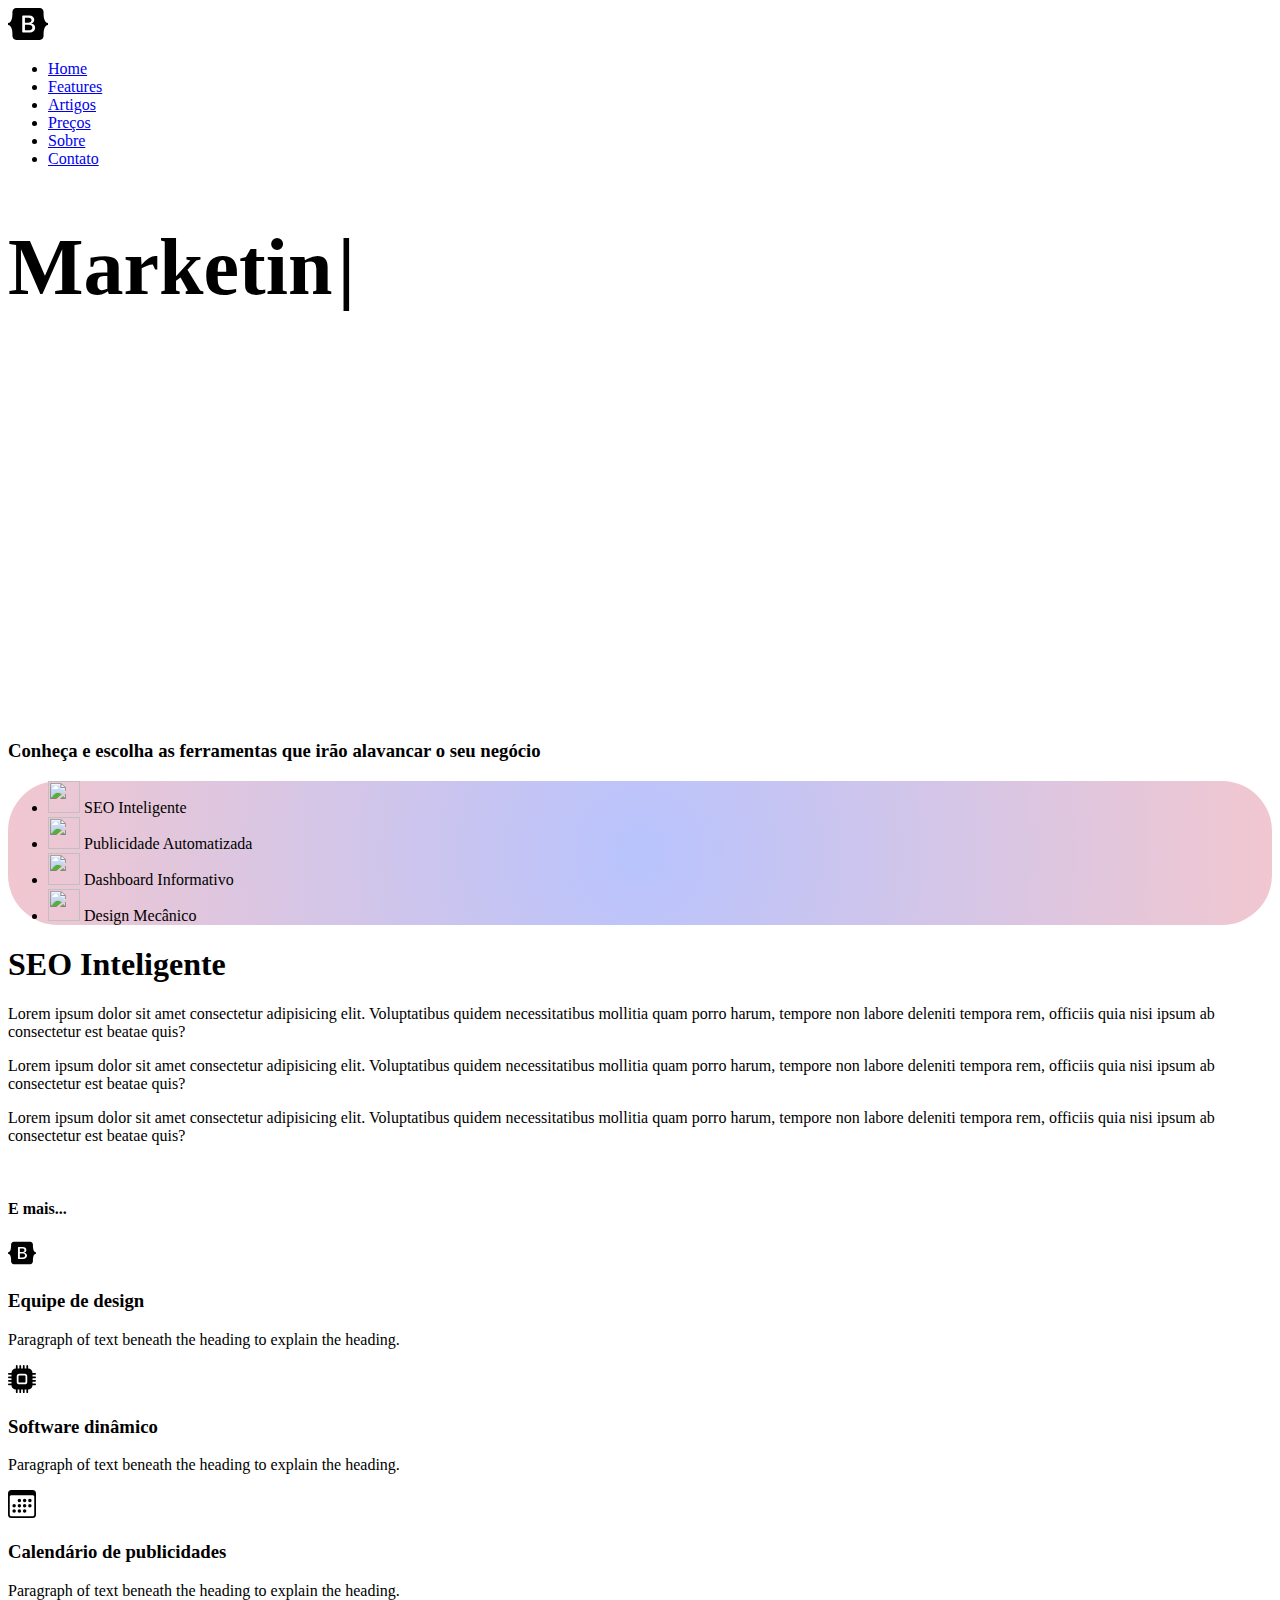
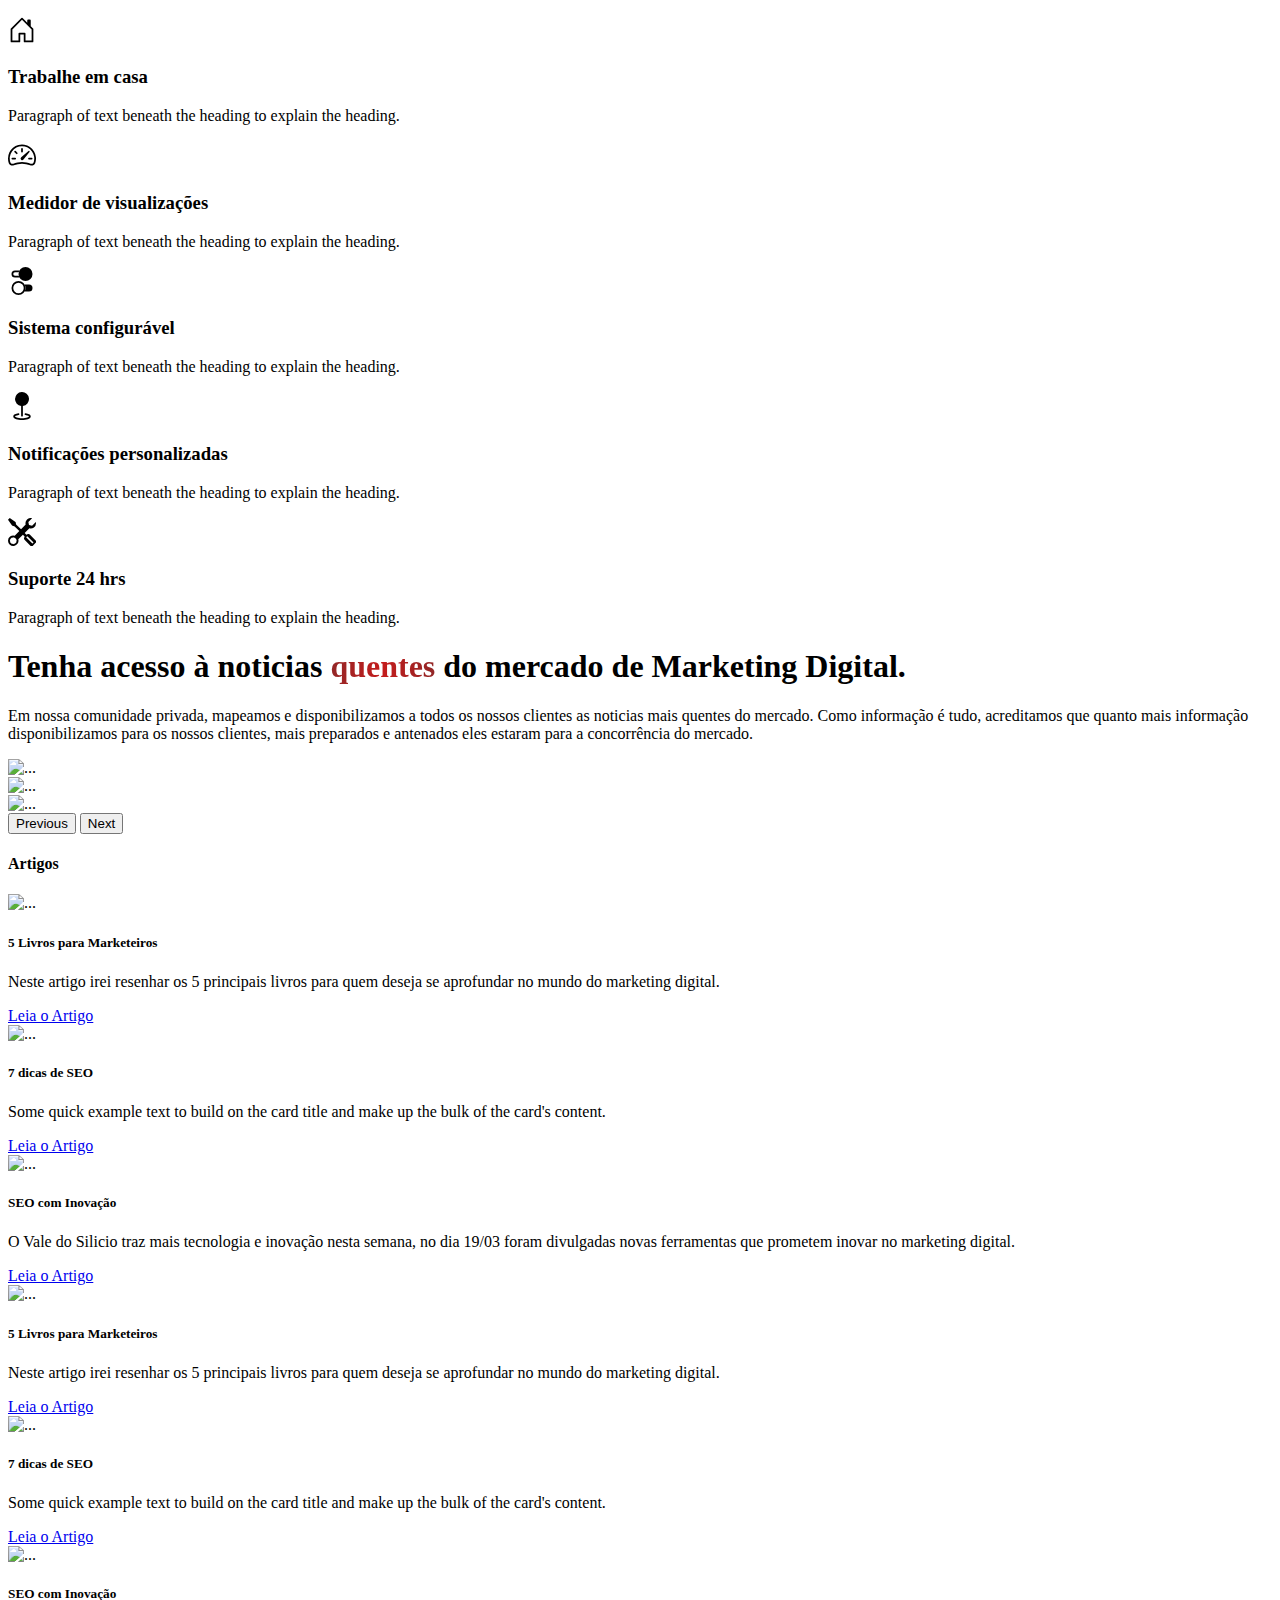
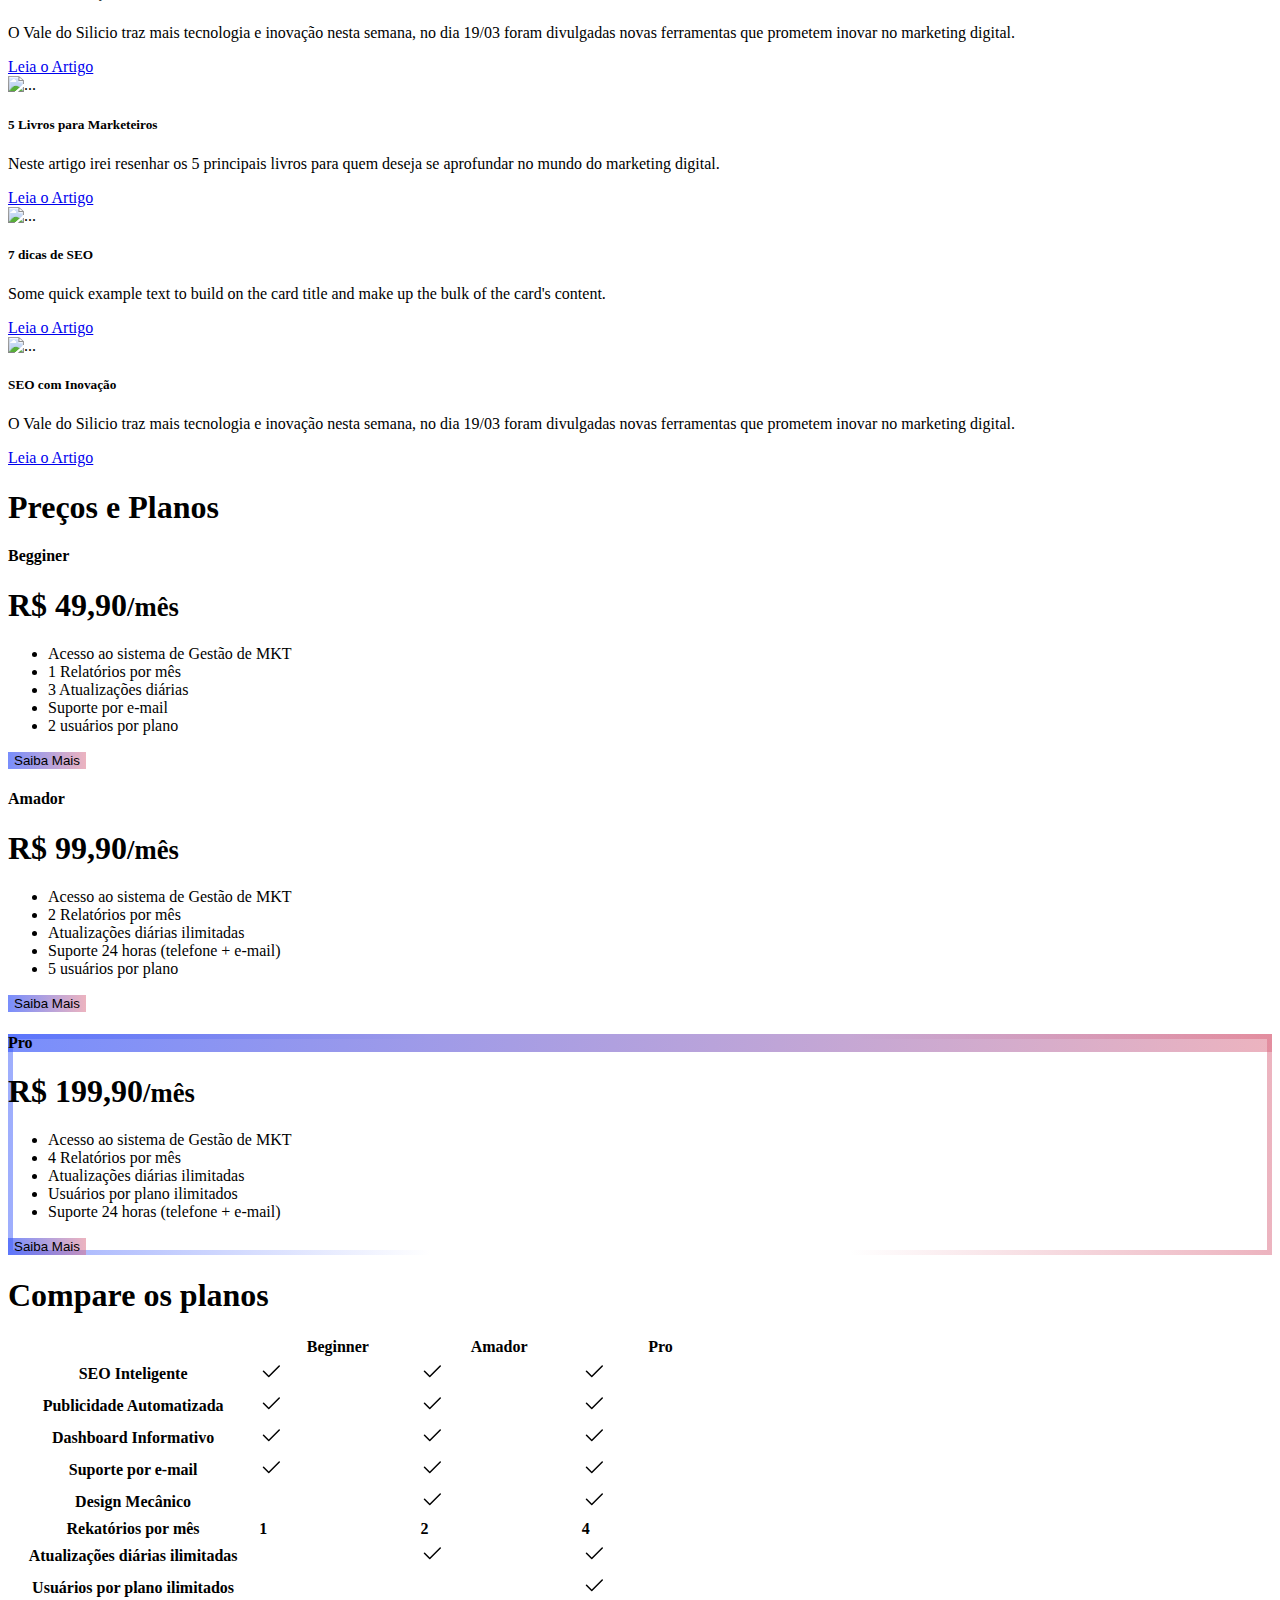
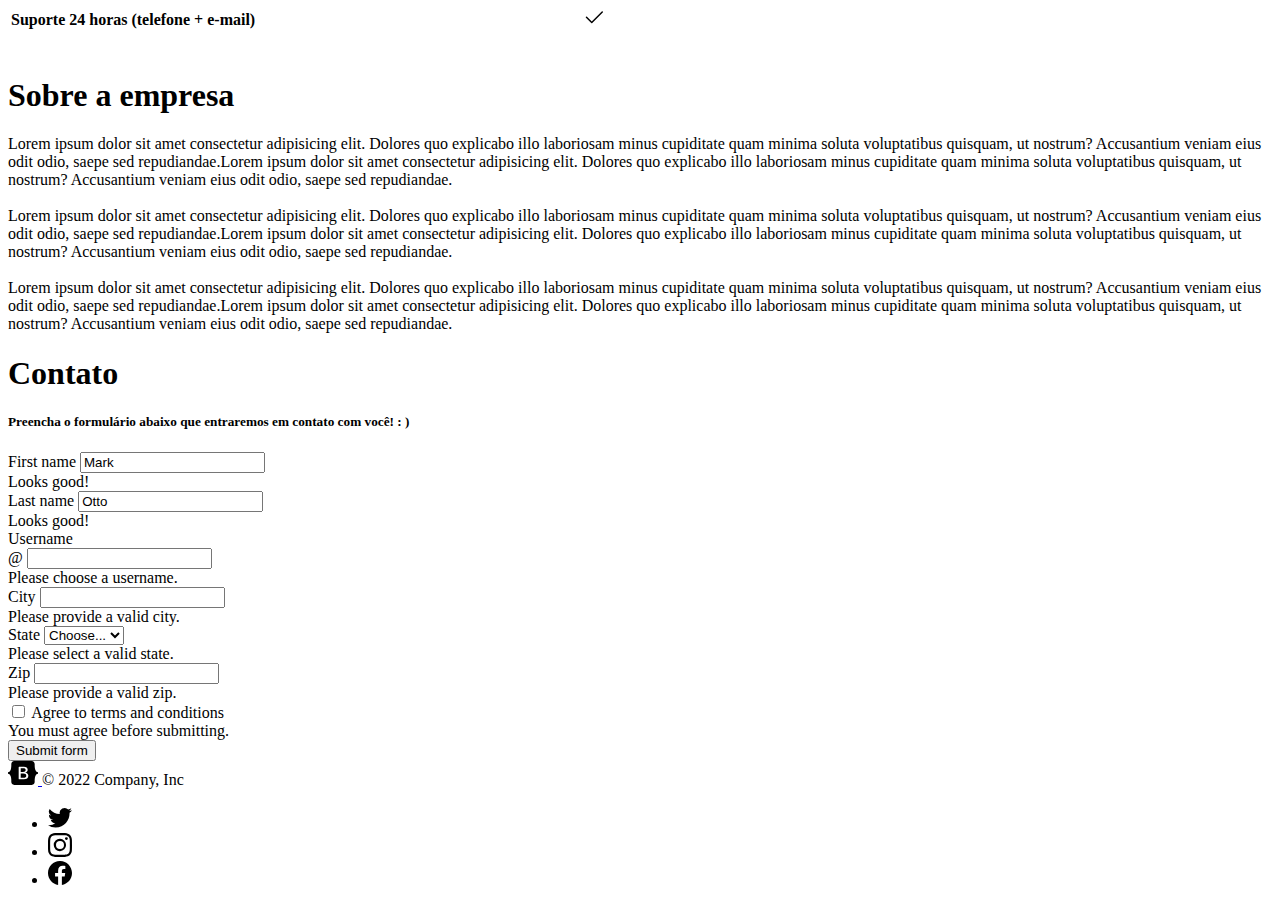
==== commit fc86f027: "Atualização" ====
--- a/index.html
+++ b/index.html
@@ -283,8 +283,8 @@
   </div>
 
   <!--News-->
-  <div class="container" >
-  <div class="row mt-5 mb-5">
+  <div class="container" id="artigos">
+  <div class="row mt-5 mb-5 d-flex justify-content-center">
     <div class="col-md-7 col-12 d-flex align-items-start" >
       <div>
         <h1>Tenha acesso à noticias <b class="text-hot">quentes</b> do mercado de Marketing Digital.</h1>
@@ -295,7 +295,7 @@
         </p>        
       </div>
     </div>
-    <div class="col-md-5 col-12 d-flex align-items-start justify-content-center" >
+    <div class="col-md-5 col-8" >
     
       <div id="carouselExampleControls" class="carousel slide" data-bs-ride="carousel">
         <div class="carousel-inner">
@@ -325,10 +325,137 @@
 
   <!--Artigos-->
   <div class="container">
-
-    
-
-  </div>
+    <h4 class="pb-2 border-bottom display-6 mb-4">Artigos</h4>
+
+      <div class="row d-flex justify-content-center mt-4 mb-5 p-2">
+        
+        <div class="col-6 col-md-4 col-lg-3 d-flex justify-content-center mb-2">
+
+          <div class="card border border-0">
+            <img src="https://www.guiacommarketing.com.br/wp-content/uploads/2018/09/cole%C3%A7%C3%A3o-livros.jpg" class="card-img-top" alt="...">
+            <div class="card-body">
+              <h5 class="card-title">5 Livros para Marketeiros</h5>
+              <p class="card-text">Neste artigo irei resenhar os 5 principais livros para quem 
+                deseja se aprofundar no mundo do marketing digital.</p>
+              <a href="#" class="btn btn-secondary">Leia o Artigo</a>
+            </div>
+          </div>
+
+        </div>
+
+        <div class="col-6 col-md-4 col-lg-3 d-flex justify-content-center mb-2">
+
+          <div class="card border border-0">
+            <img src="https://encrypted-tbn0.gstatic.com/images?q=tbn:ANd9GcTGhMsDqP2bkmfbuV_rNYNVOoPQpIOFrhm6-e25u2-anhi904KH04t1V35Mtq0vKViqnp0&usqp=CAU" class="card-img-top" alt="...">
+            <div class="card-body">
+              <h5 class="card-title">7 dicas de SEO</h5>
+              <p class="card-text">Some quick example text to build on the card title and make up the bulk of the card's content.</p>
+              <a href="#" class="btn btn-secondary">Leia o Artigo</a>
+            </div>
+          </div> 
+
+        </div>
+
+        <div class="col-6 col-md-4 col-lg-3 d-flex justify-content-center mb-2">
+          
+          <div class="card border border-0">
+            <img src="https://i.ytimg.com/vi/TettuY-2kkE/maxresdefault.jpg" class="card-img-top" alt="...">
+            <div class="card-body">
+              <h5 class="card-title">SEO com Inovação</h5>
+              <p class="card-text">O Vale do Silicio traz mais tecnologia e inovação nesta semana, 
+                no dia 19/03 foram divulgadas novas ferramentas que prometem inovar no marketing digital. </p>
+              <a href="#" class="btn btn-secondary">Leia o Artigo</a>
+            </div>
+          </div>
+
+        </div>
+              
+        <div class="col-6 col-md-4 col-lg-3 d-flex justify-content-center mb-2">
+
+          <div class="card border border-0">
+            <img src="https://www.guiacommarketing.com.br/wp-content/uploads/2018/09/cole%C3%A7%C3%A3o-livros.jpg" class="card-img-top" alt="...">
+            <div class="card-body">
+              <h5 class="card-title">5 Livros para Marketeiros</h5>
+              <p class="card-text">Neste artigo irei resenhar os 5 principais livros para quem 
+                deseja se aprofundar no mundo do marketing digital.</p>
+              <a href="#" class="btn btn-secondary">Leia o Artigo</a>
+            </div>
+          </div>
+
+        </div>
+
+        <div class="col-6 col-md-4 col-lg-3 d-flex justify-content-center mb-2">
+
+          <div class="card border border-0">
+            <img src="https://encrypted-tbn0.gstatic.com/images?q=tbn:ANd9GcTGhMsDqP2bkmfbuV_rNYNVOoPQpIOFrhm6-e25u2-anhi904KH04t1V35Mtq0vKViqnp0&usqp=CAU" class="card-img-top" alt="...">
+            <div class="card-body">
+              <h5 class="card-title">7 dicas de SEO</h5>
+              <p class="card-text">Some quick example text to build on the card title and make up the bulk of the card's content.</p>
+              <a href="#" class="btn btn-secondary">Leia o Artigo</a>
+            </div>
+          </div> 
+
+        </div>
+
+        <div class="col-6 col-md-4 col-lg-3 d-flex justify-content-center mb-2">
+          
+          <div class="card border border-0">
+            <img src="https://i.ytimg.com/vi/TettuY-2kkE/maxresdefault.jpg" class="card-img-top" alt="...">
+            <div class="card-body">
+              <h5 class="card-title">SEO com Inovação</h5>
+              <p class="card-text">O Vale do Silicio traz mais tecnologia e inovação nesta semana, 
+                no dia 19/03 foram divulgadas novas ferramentas que prometem inovar no marketing digital. </p>
+              <a href="#" class="btn btn-secondary">Leia o Artigo</a>
+            </div>
+          </div>
+
+        </div>
+      
+        <div class="col-6 col-md-4 col-lg-3 d-flex justify-content-center mb-2">
+
+          <div class="card border border-0">
+            <img src="https://www.guiacommarketing.com.br/wp-content/uploads/2018/09/cole%C3%A7%C3%A3o-livros.jpg" class="card-img-top" alt="...">
+            <div class="card-body">
+              <h5 class="card-title">5 Livros para Marketeiros</h5>
+              <p class="card-text">Neste artigo irei resenhar os 5 principais livros para quem 
+                deseja se aprofundar no mundo do marketing digital.</p>
+              <a href="#" class="btn btn-secondary">Leia o Artigo</a>
+            </div>
+          </div>
+
+        </div>
+
+        <div class="col-6 col-md-4 col-lg-3 d-flex justify-content-center mb-2">
+
+          <div class="card border border-0">
+            <img src="https://encrypted-tbn0.gstatic.com/images?q=tbn:ANd9GcTGhMsDqP2bkmfbuV_rNYNVOoPQpIOFrhm6-e25u2-anhi904KH04t1V35Mtq0vKViqnp0&usqp=CAU" class="card-img-top" alt="...">
+            <div class="card-body">
+              <h5 class="card-title">7 dicas de SEO</h5>
+              <p class="card-text">Some quick example text to build on the card title and make up the bulk of the card's content.</p>
+              <a href="#" class="btn btn-secondary">Leia o Artigo</a>
+            </div>
+          </div> 
+
+        </div>
+
+        <div class="col-6 col-md-4 col-lg-3 d-flex justify-content-center mb-2">
+          
+          <div class="card border border-0">
+            <img src="https://i.ytimg.com/vi/TettuY-2kkE/maxresdefault.jpg" class="card-img-top" alt="...">
+            <div class="card-body">
+              <h5 class="card-title">SEO com Inovação</h5>
+              <p class="card-text">O Vale do Silicio traz mais tecnologia e inovação nesta semana, 
+                no dia 19/03 foram divulgadas novas ferramentas que prometem inovar no marketing digital. </p>
+              <a href="#" class="btn btn-secondary">Leia o Artigo</a>
+            </div>
+          </div>
+
+        </div>
+      
+      </div>
+
+  </div>
+
 
 
   <!--Pricing-->
@@ -470,6 +597,112 @@
 
 
 
+<div class="mt-5 mb-5" style="color:transparent;">.</div>
+
+  <!--Sobre-->
+  <div class="container" id="sobre">
+  <h1 class="text-center mb-4">Sobre a empresa</h1>
+  
+  <div class="txt-sobre  d-flex justify-content-center">
+    <p class="col-9">Lorem ipsum dolor sit amet consectetur adipisicing elit. Dolores quo explicabo 
+      illo laboriosam minus cupiditate quam minima soluta voluptatibus quisquam, ut nostrum?
+      Accusantium veniam eius odit odio, saepe sed repudiandae.Lorem ipsum dolor sit amet consectetur adipisicing elit.
+      Dolores quo explicabo illo laboriosam minus cupiditate quam minima soluta voluptatibus quisquam, ut nostrum?
+      Accusantium veniam eius odit odio, saepe sed repudiandae.<br><br>
+      Lorem ipsum dolor sit amet consectetur adipisicing elit. Dolores quo explicabo 
+        illo laboriosam minus cupiditate quam minima soluta voluptatibus quisquam, ut nostrum?
+        Accusantium veniam eius odit odio, saepe sed repudiandae.Lorem ipsum dolor sit amet consectetur adipisicing elit. Dolores quo explicabo 
+          illo laboriosam minus cupiditate quam minima soluta voluptatibus quisquam, ut nostrum?
+          Accusantium veniam eius odit odio, saepe sed repudiandae.
+          <br><br>
+          Lorem ipsum dolor sit amet consectetur adipisicing elit. Dolores quo explicabo 
+            illo laboriosam minus cupiditate quam minima soluta voluptatibus quisquam, ut nostrum?
+            Accusantium veniam eius odit odio, saepe sed repudiandae.Lorem ipsum dolor sit amet consectetur adipisicing elit. Dolores quo explicabo 
+              illo laboriosam minus cupiditate quam minima soluta voluptatibus quisquam, ut nostrum?
+              Accusantium veniam eius odit odio, saepe sed repudiandae.</p>
+  </div>
+
+  </div>
+
+  <!--Contato-->
+  <div class="container" id="contato">
+
+    <h1>Contato</h1>
+    <h5>Preencha o formulário abaixo que entraremos em contato com você! <span> : )</span></h5>
+
+
+    
+    <form class="row g-3 needs-validation" novalidate>
+      <div class="col-md-4">
+        <label for="validationCustom01" class="form-label">First name</label>
+        <input type="text" class="form-control" id="validationCustom01" value="Mark" required>
+        <div class="valid-feedback">
+          Looks good!
+        </div>
+      </div>
+      <div class="col-md-4">
+        <label for="validationCustom02" class="form-label">Last name</label>
+        <input type="text" class="form-control" id="validationCustom02" value="Otto" required>
+        <div class="valid-feedback">
+          Looks good!
+        </div>
+      </div>
+      <div class="col-md-4">
+        <label for="validationCustomUsername" class="form-label">Username</label>
+        <div class="input-group has-validation">
+          <span class="input-group-text" id="inputGroupPrepend">@</span>
+          <input type="text" class="form-control" id="validationCustomUsername" aria-describedby="inputGroupPrepend" required>
+          <div class="invalid-feedback">
+            Please choose a username.
+          </div>
+        </div>
+      </div>
+      <div class="col-md-6">
+        <label for="validationCustom03" class="form-label">City</label>
+        <input type="text" class="form-control" id="validationCustom03" required>
+        <div class="invalid-feedback">
+          Please provide a valid city.
+        </div>
+      </div>
+      <div class="col-md-3">
+        <label for="validationCustom04" class="form-label">State</label>
+        <select class="form-select" id="validationCustom04" required>
+          <option selected disabled value="">Choose...</option>
+          <option>...</option>
+        </select>
+        <div class="invalid-feedback">
+          Please select a valid state.
+        </div>
+      </div>
+      <div class="col-md-3">
+        <label for="validationCustom05" class="form-label">Zip</label>
+        <input type="text" class="form-control" id="validationCustom05" required>
+        <div class="invalid-feedback">
+          Please provide a valid zip.
+        </div>
+      </div>
+      <div class="col-12">
+        <div class="form-check">
+          <input class="form-check-input" type="checkbox" value="" id="invalidCheck" required>
+          <label class="form-check-label" for="invalidCheck">
+            Agree to terms and conditions
+          </label>
+          <div class="invalid-feedback">
+            You must agree before submitting.
+          </div>
+        </div>
+      </div>
+      <div class="col-12">
+        <button class="btn btn-primary" type="submit">Submit form</button>
+      </div>
+    </form>
+
+  </div>
+
+
+
+
+
 </main>
 
 
--- a/style/style.css
+++ b/style/style.css
@@ -1,3 +1,5 @@
+
+
 #title-main::after{
 
     content: '|';
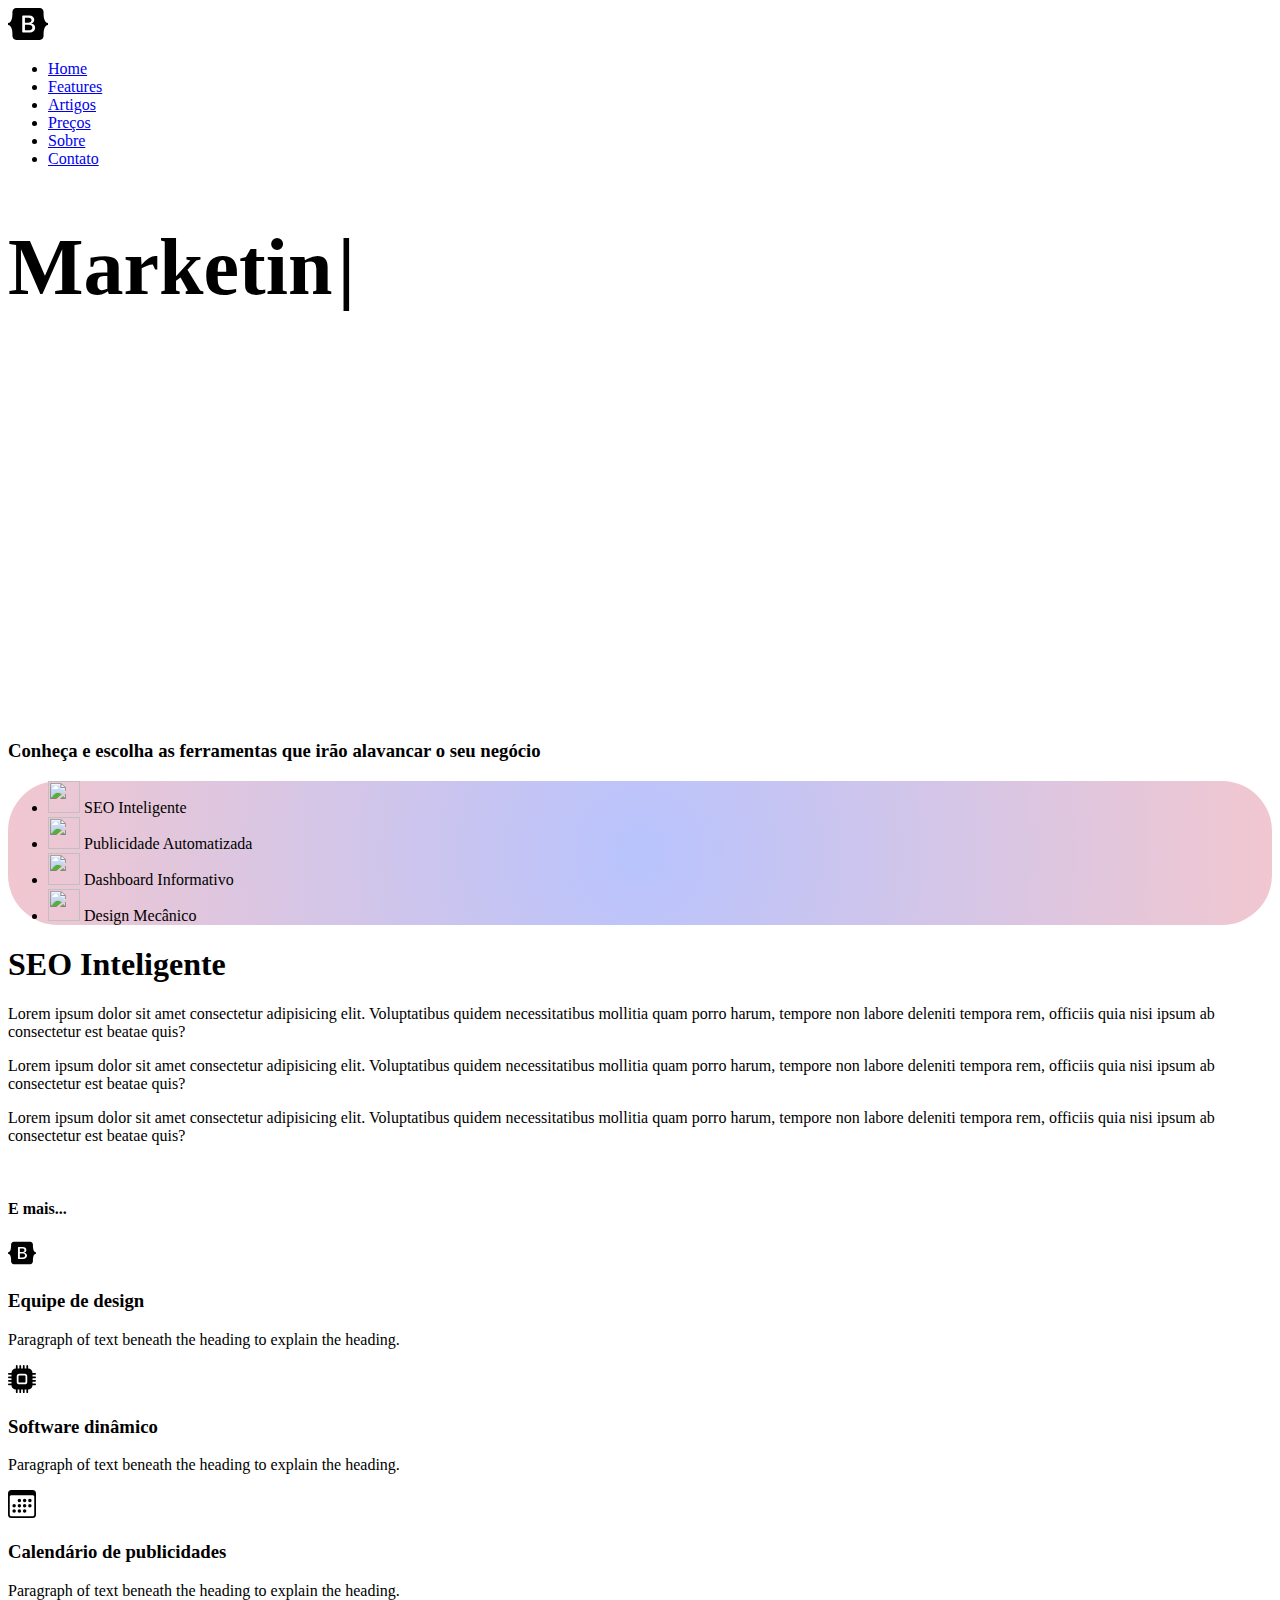
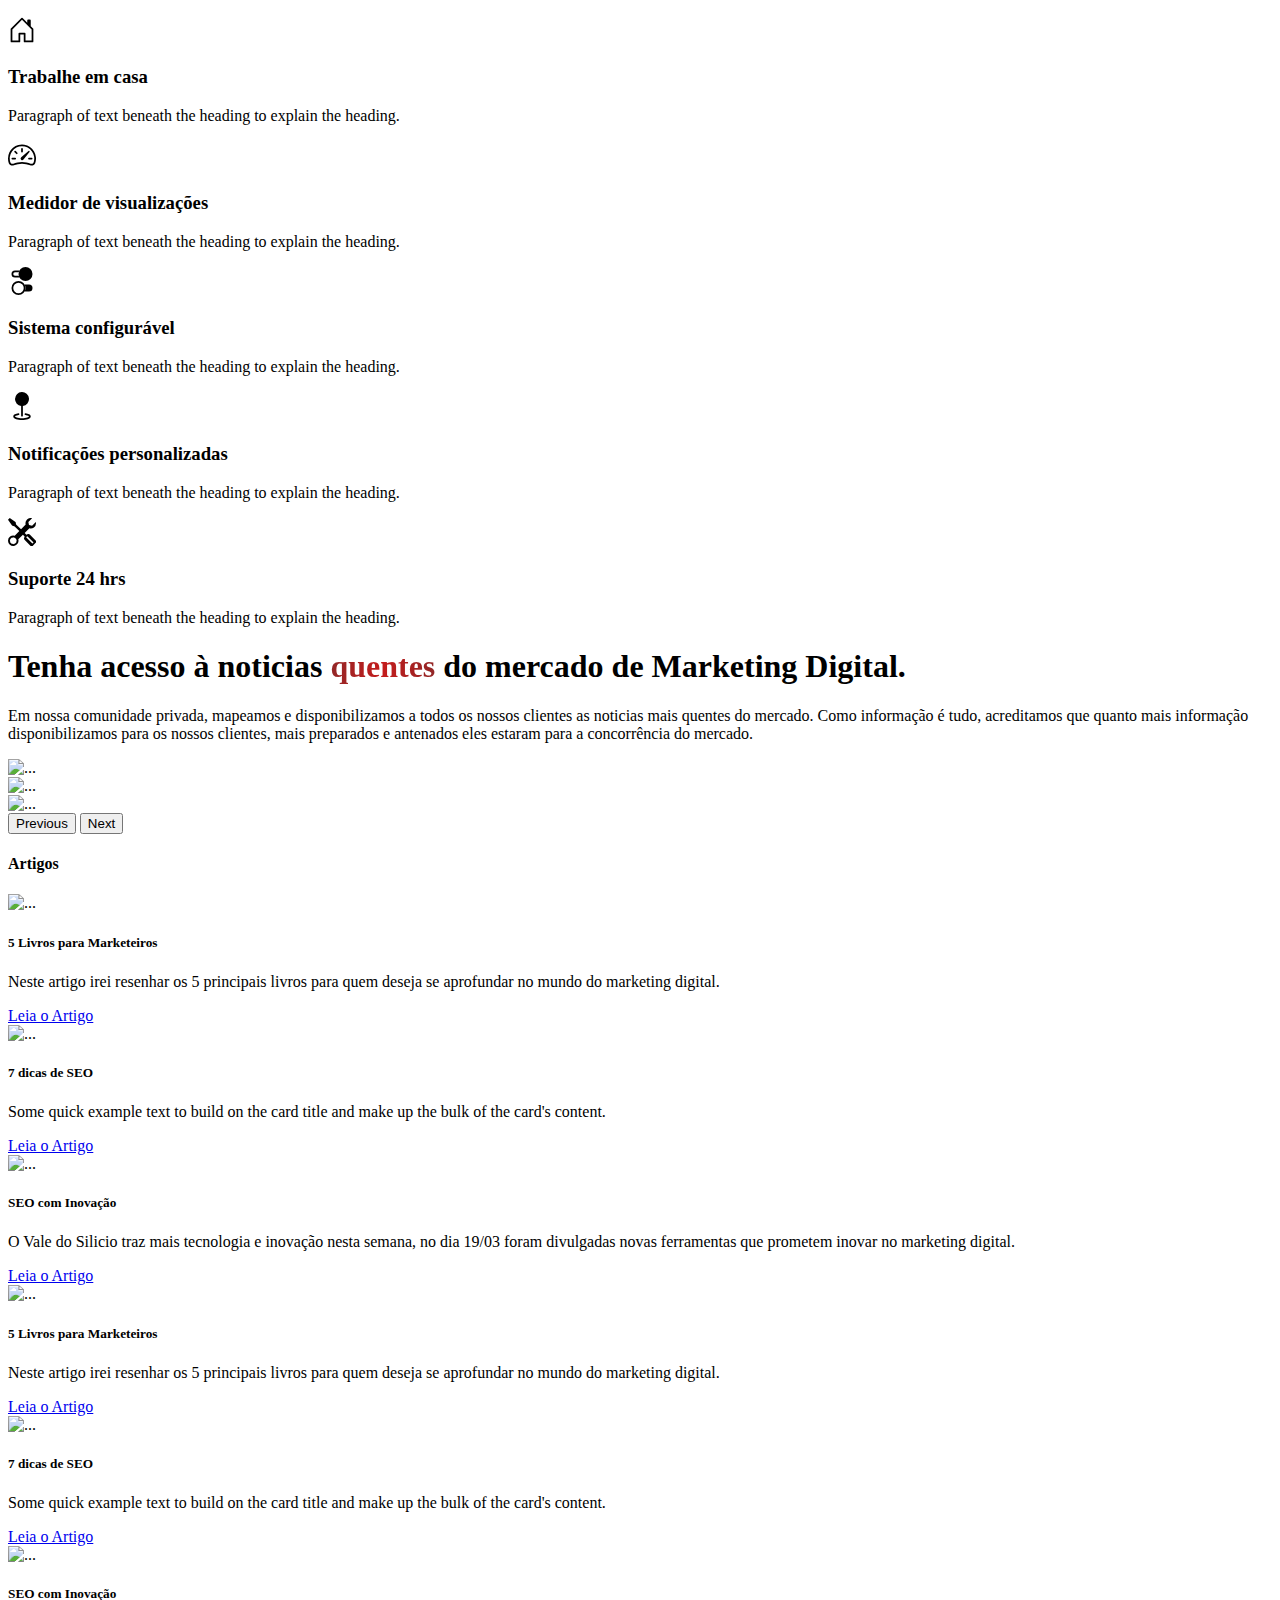
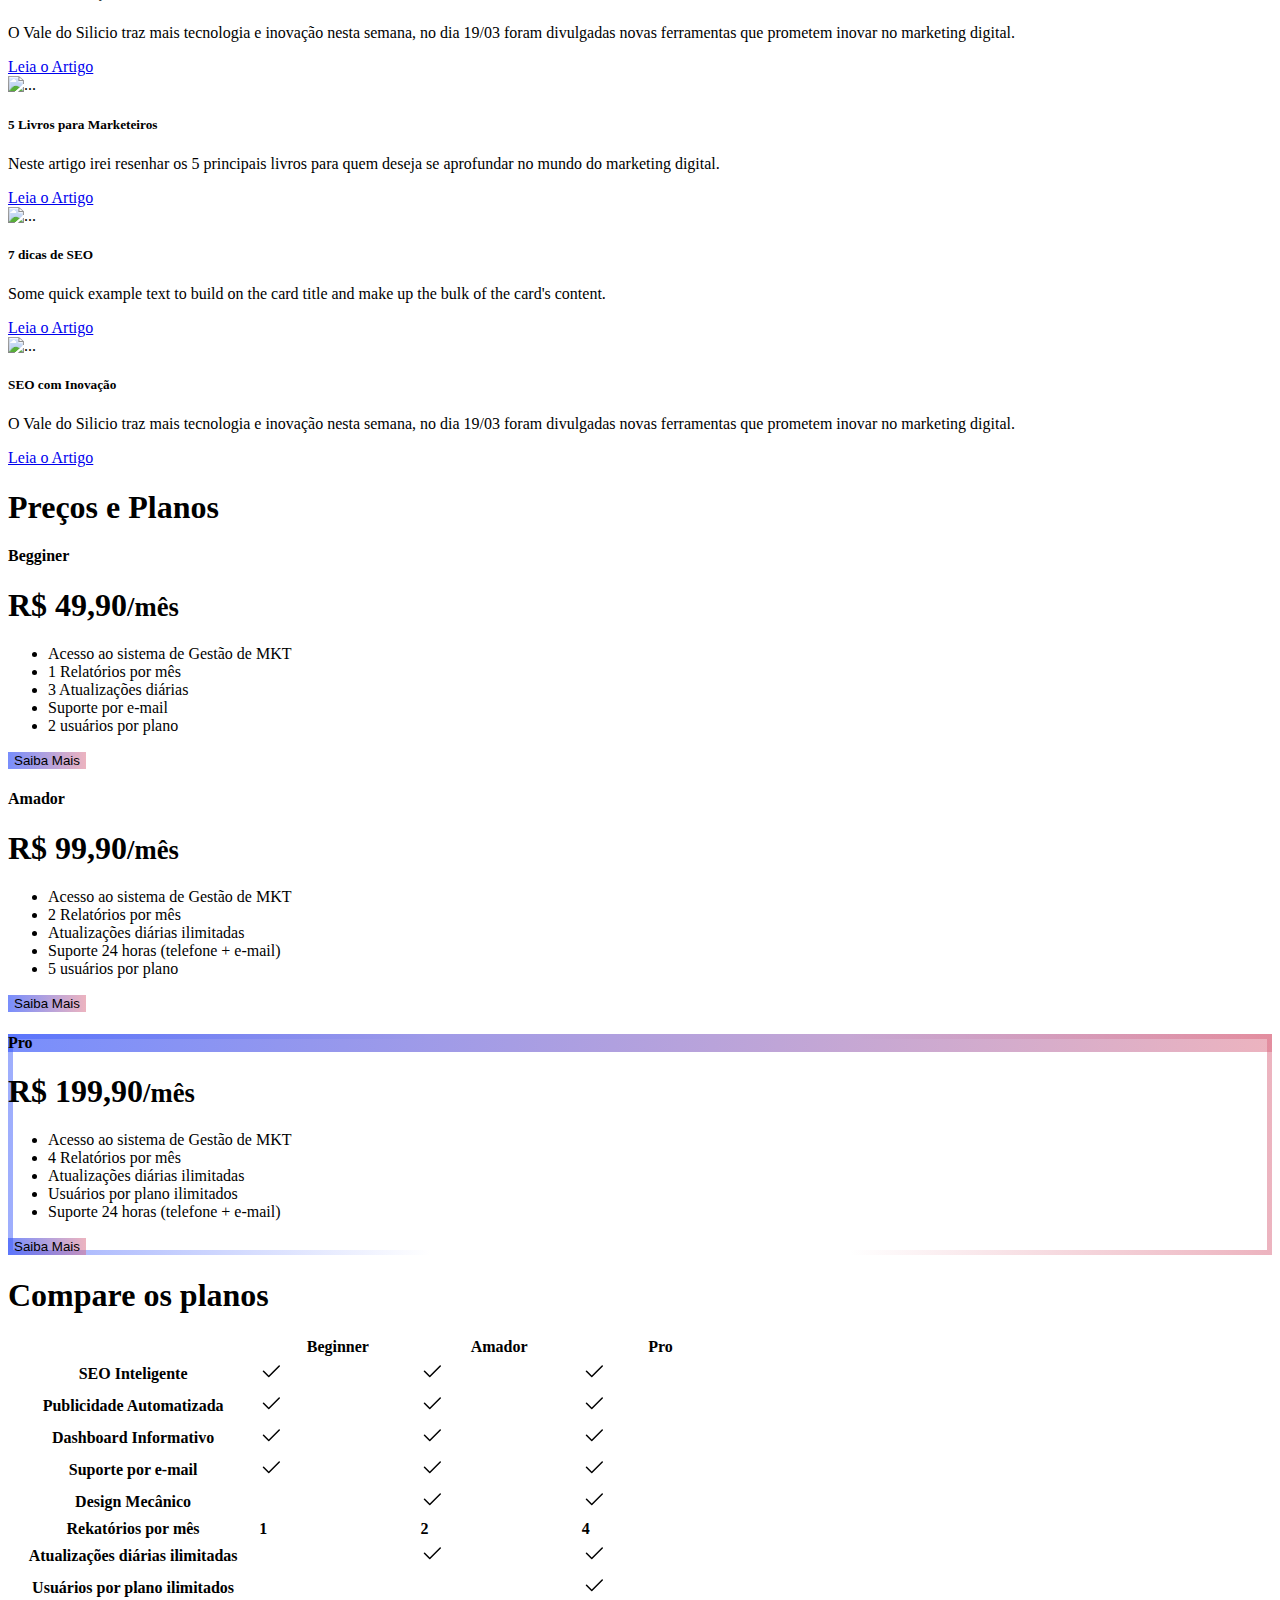
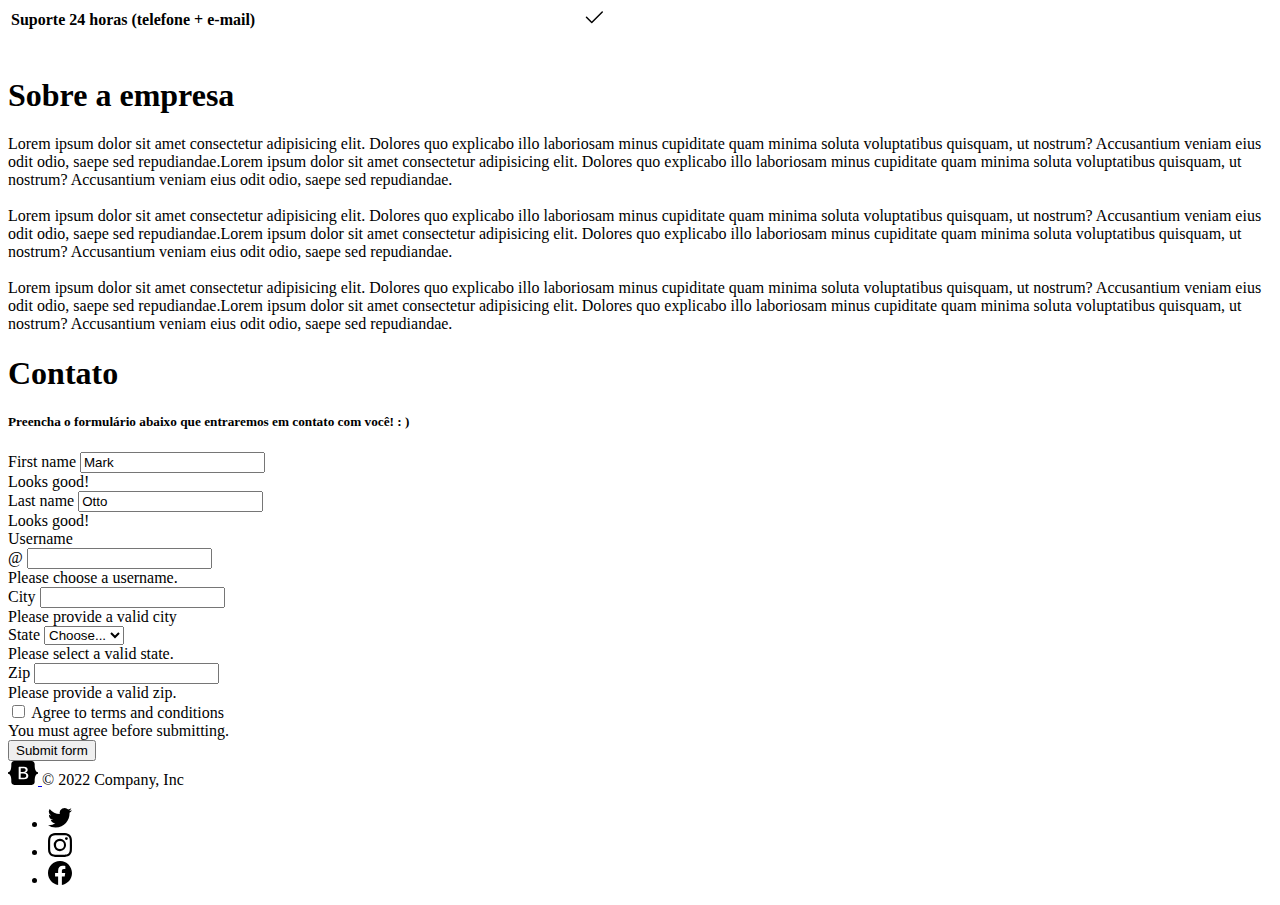
==== commit 2573317a: "Atualização" ====
--- a/index.html
+++ b/index.html
@@ -661,7 +661,7 @@
         <label for="validationCustom03" class="form-label">City</label>
         <input type="text" class="form-control" id="validationCustom03" required>
         <div class="invalid-feedback">
-          Please provide a valid city.
+          Please provide a valid city
         </div>
       </div>
       <div class="col-md-3">
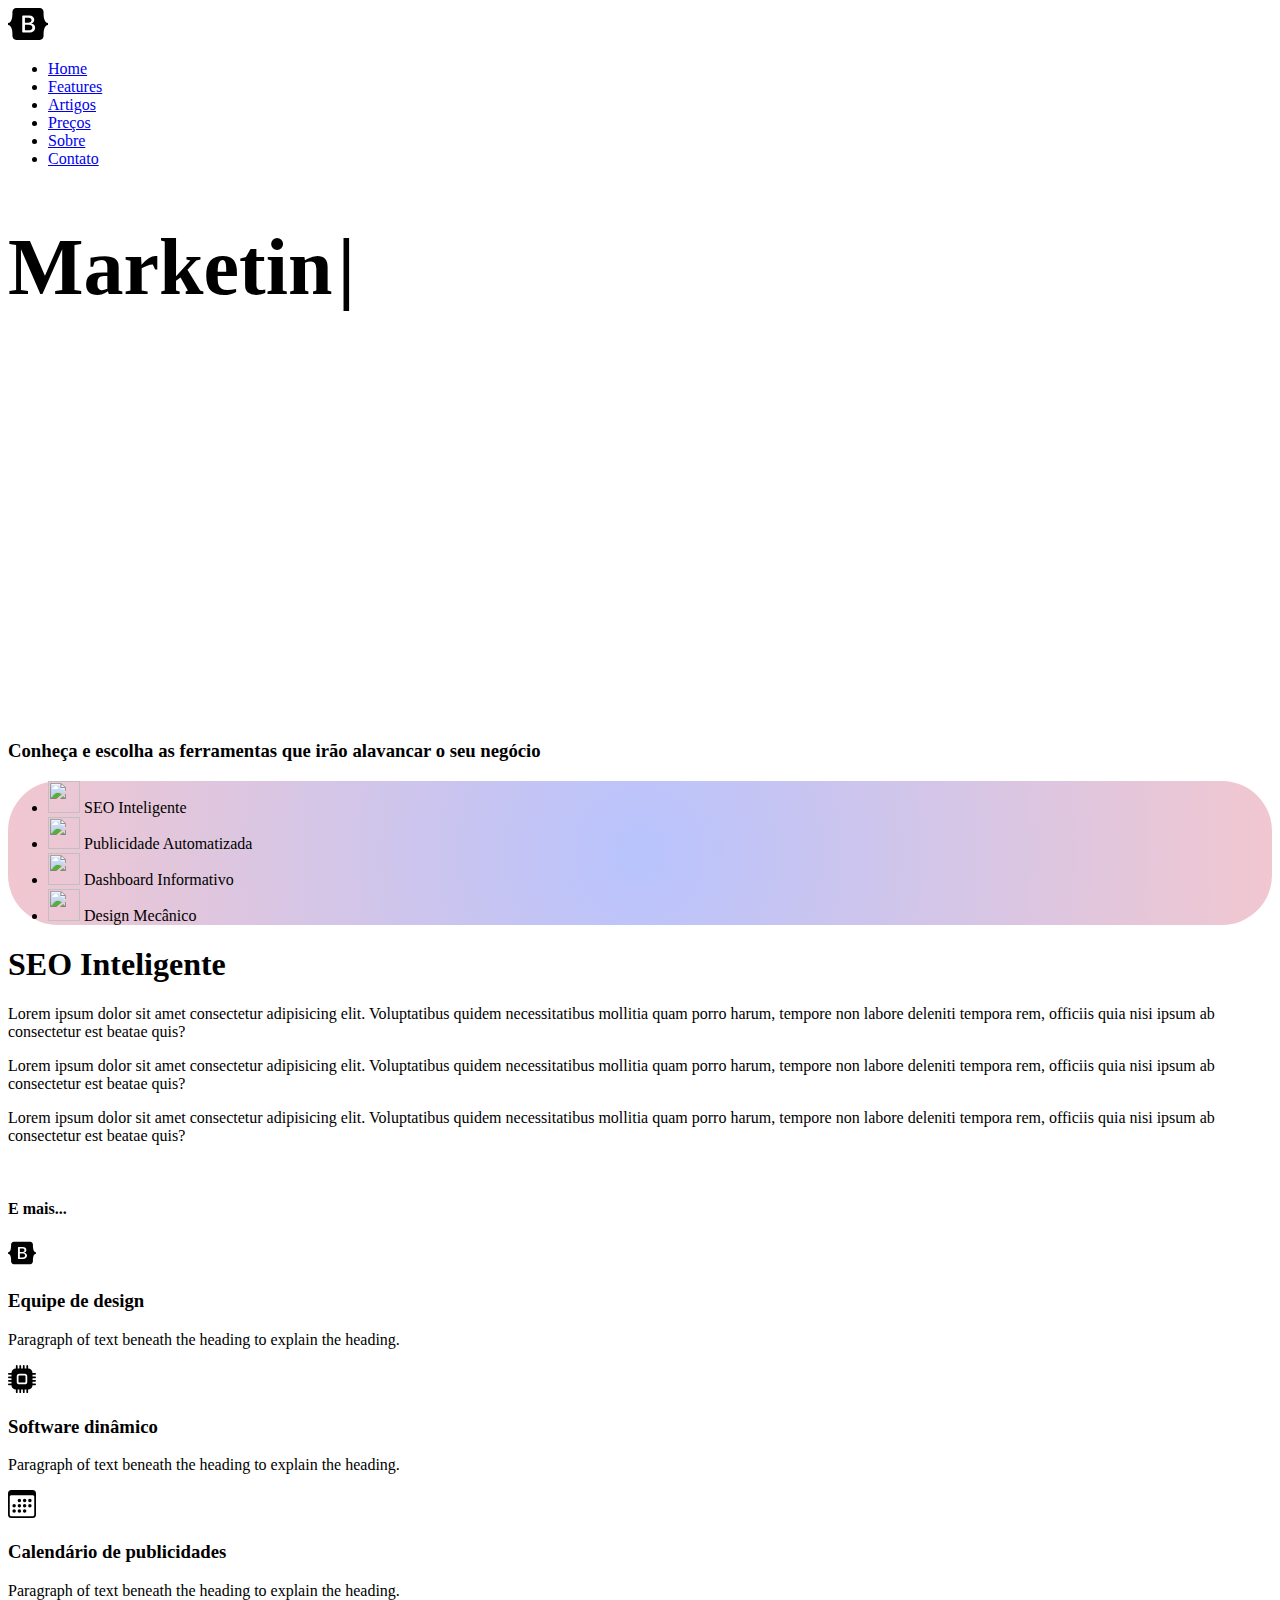
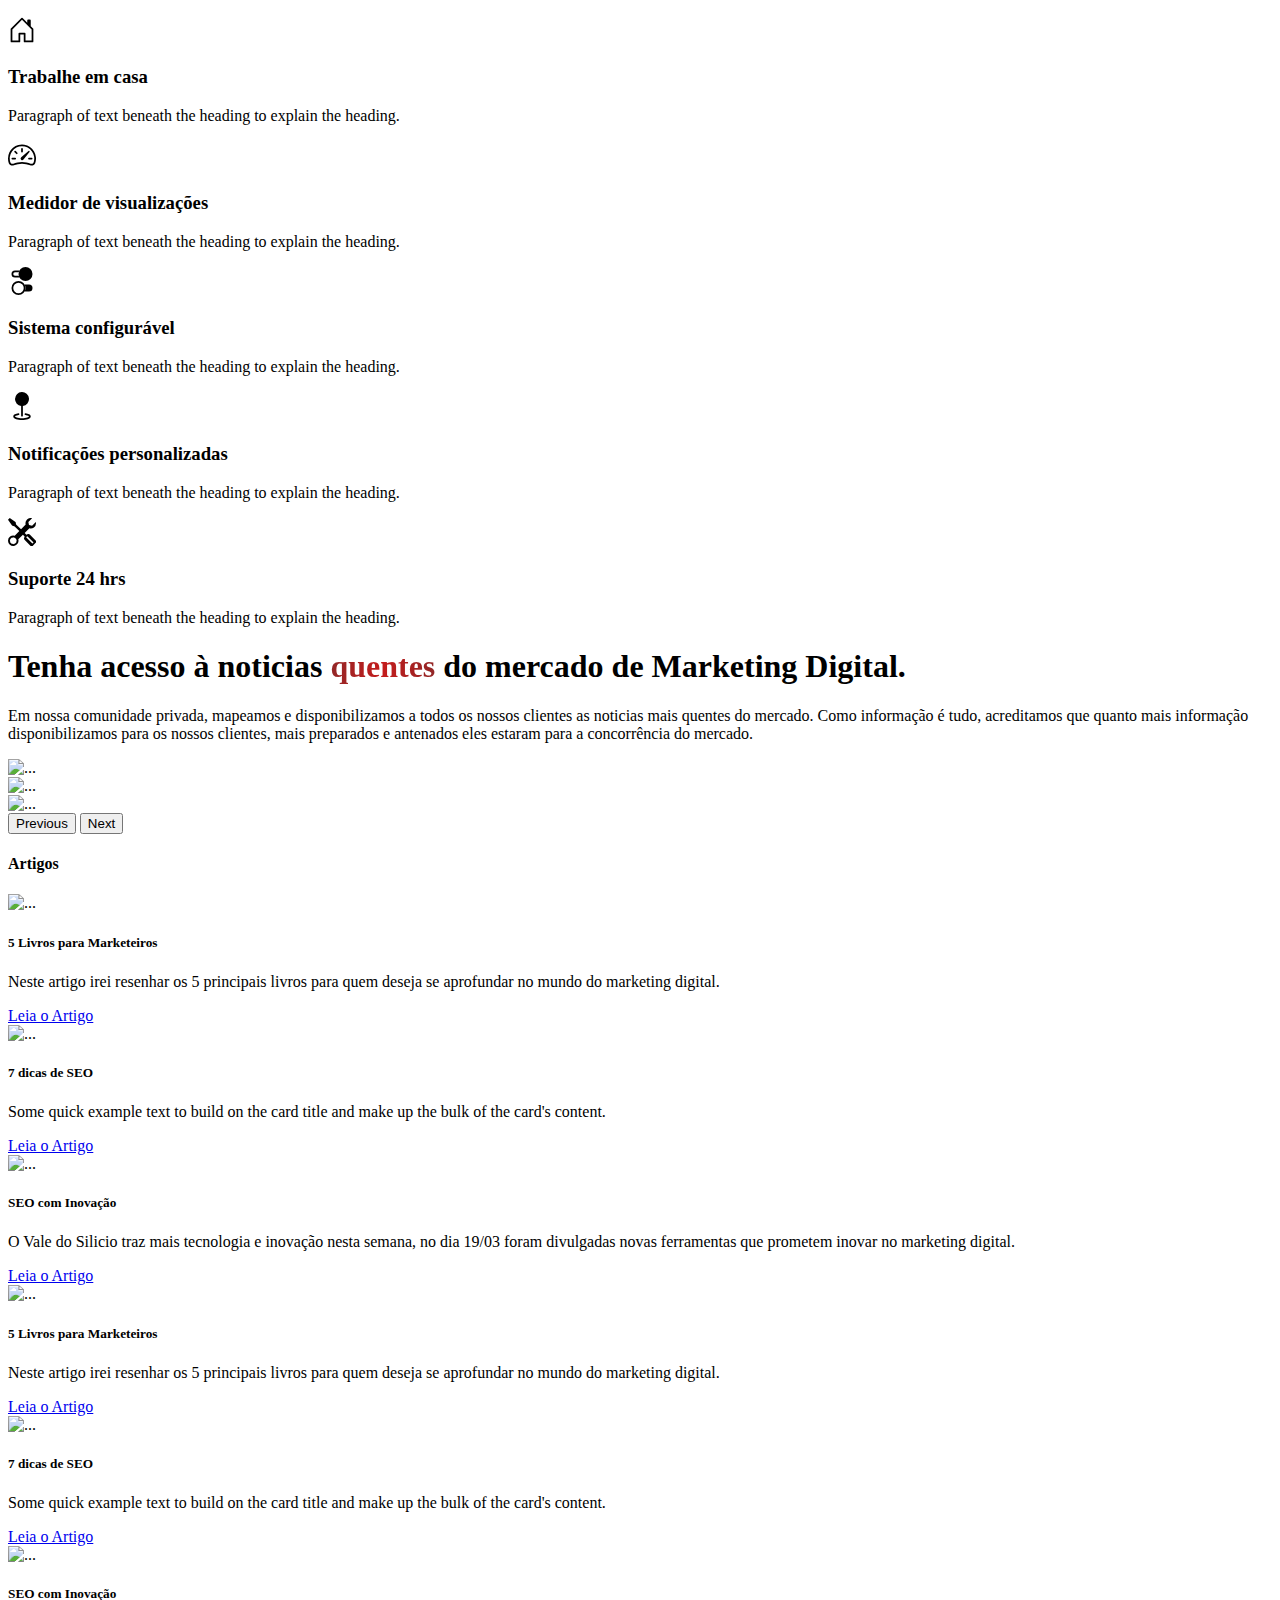
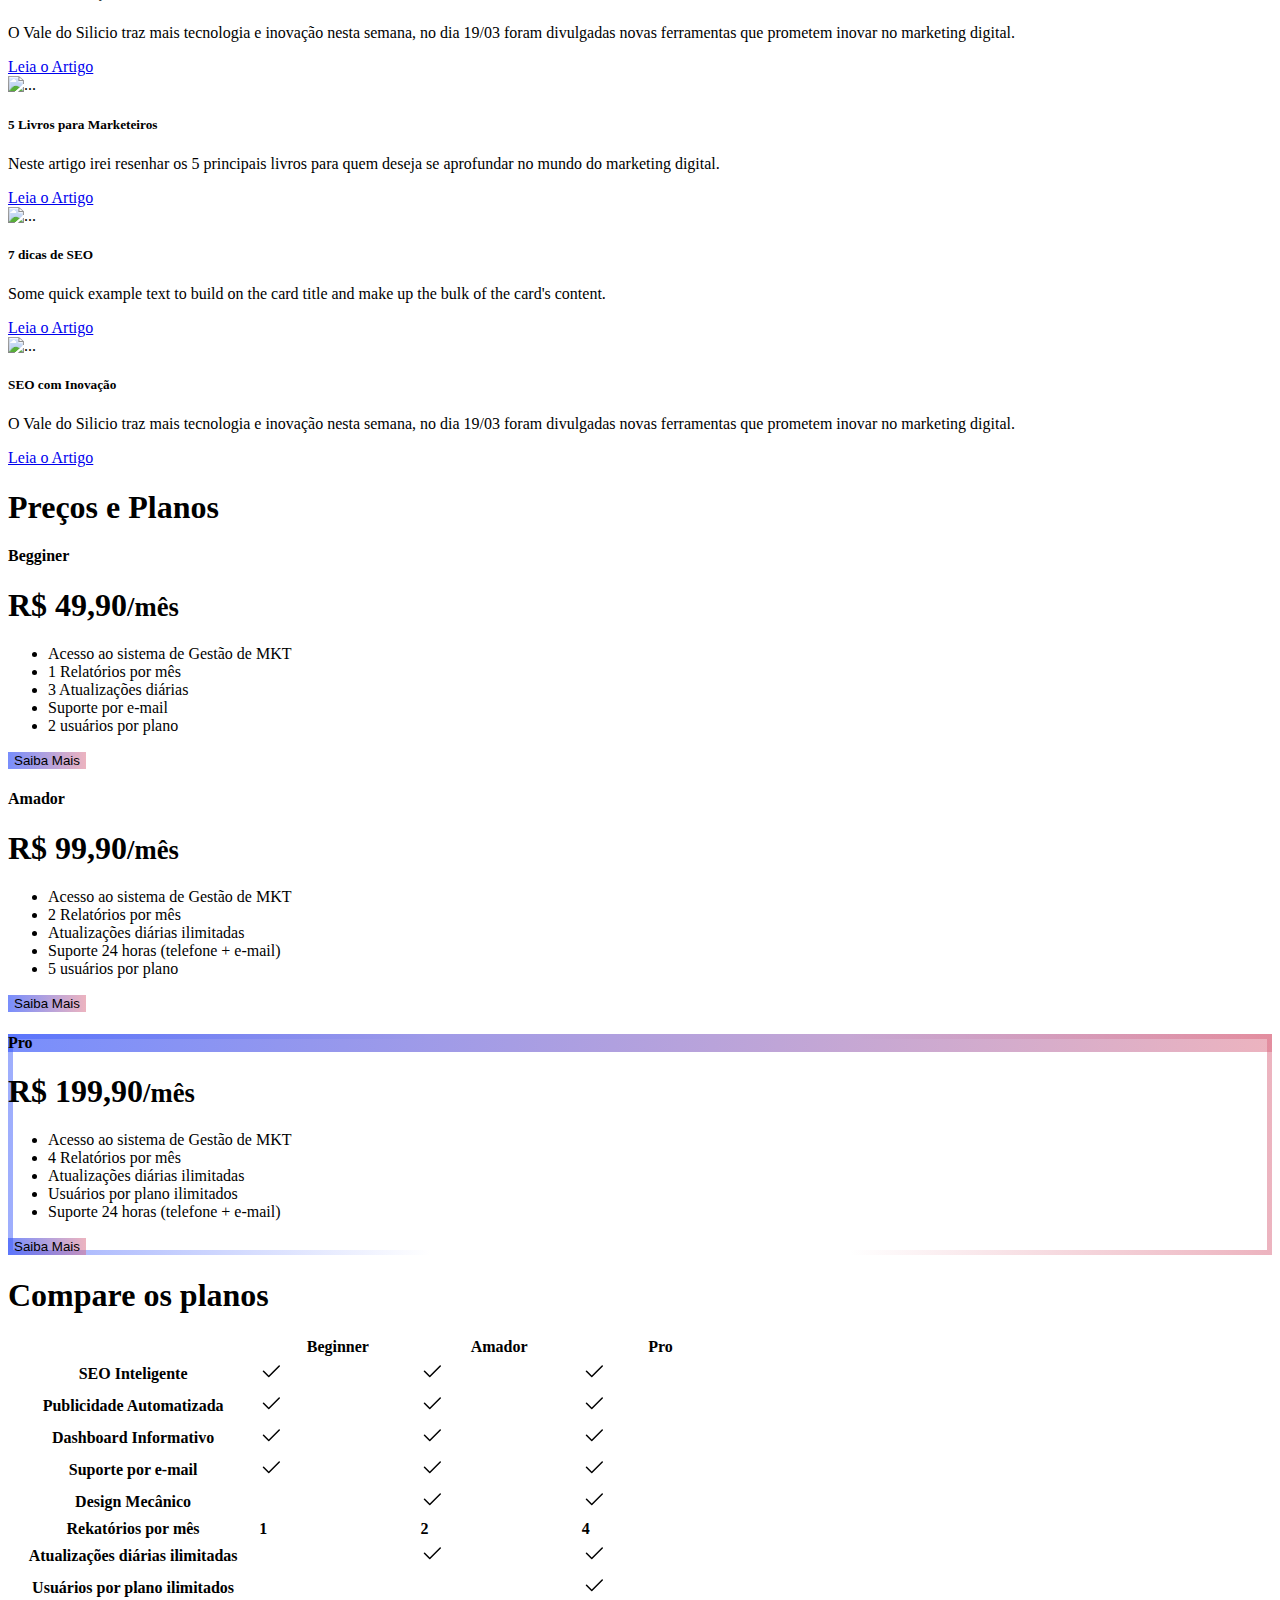
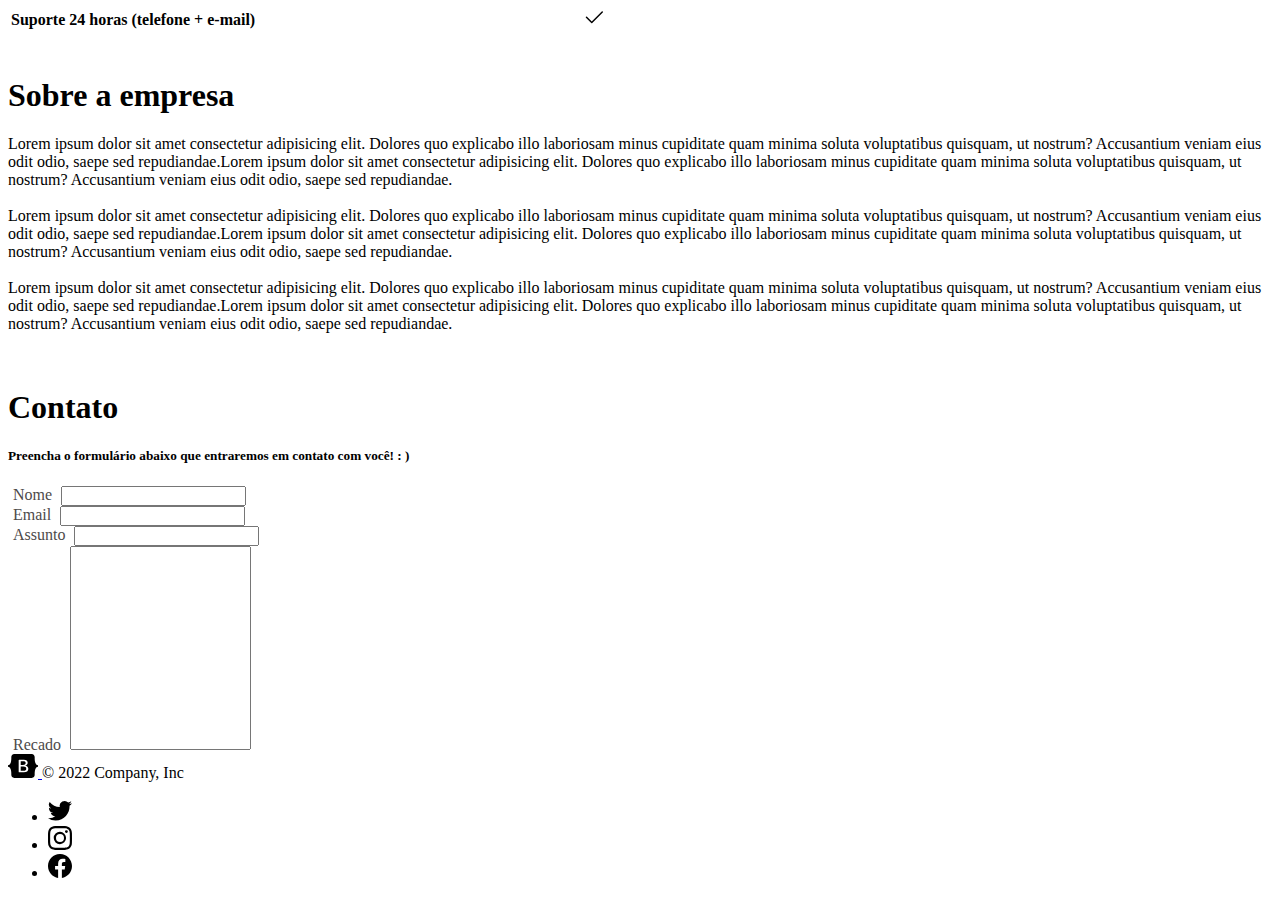
==== commit 5e133264: "Atualização" ====
--- a/index.html
+++ b/index.html
@@ -624,78 +624,58 @@
 
   </div>
 
+  <div class="mt-5 mb-5" style="color:transparent;">.</div>
+
   <!--Contato-->
   <div class="container" id="contato">
 
-    <h1>Contato</h1>
-    <h5>Preencha o formulário abaixo que entraremos em contato com você! <span> : )</span></h5>
+    <h1 class="text-center mb-5">Contato</h1>
+    <h5 class="text-center mb-5">Preencha o formulário abaixo que entraremos em contato com você! <span> : )</span></h5>
 
 
     
-    <form class="row g-3 needs-validation" novalidate>
-      <div class="col-md-4">
-        <label for="validationCustom01" class="form-label">First name</label>
-        <input type="text" class="form-control" id="validationCustom01" value="Mark" required>
-        <div class="valid-feedback">
-          Looks good!
-        </div>
-      </div>
-      <div class="col-md-4">
-        <label for="validationCustom02" class="form-label">Last name</label>
-        <input type="text" class="form-control" id="validationCustom02" value="Otto" required>
-        <div class="valid-feedback">
-          Looks good!
-        </div>
-      </div>
-      <div class="col-md-4">
-        <label for="validationCustomUsername" class="form-label">Username</label>
-        <div class="input-group has-validation">
-          <span class="input-group-text" id="inputGroupPrepend">@</span>
-          <input type="text" class="form-control" id="validationCustomUsername" aria-describedby="inputGroupPrepend" required>
-          <div class="invalid-feedback">
-            Please choose a username.
-          </div>
-        </div>
-      </div>
-      <div class="col-md-6">
-        <label for="validationCustom03" class="form-label">City</label>
-        <input type="text" class="form-control" id="validationCustom03" required>
-        <div class="invalid-feedback">
-          Please provide a valid city
-        </div>
-      </div>
-      <div class="col-md-3">
-        <label for="validationCustom04" class="form-label">State</label>
-        <select class="form-select" id="validationCustom04" required>
-          <option selected disabled value="">Choose...</option>
-          <option>...</option>
-        </select>
-        <div class="invalid-feedback">
-          Please select a valid state.
-        </div>
-      </div>
-      <div class="col-md-3">
-        <label for="validationCustom05" class="form-label">Zip</label>
-        <input type="text" class="form-control" id="validationCustom05" required>
-        <div class="invalid-feedback">
-          Please provide a valid zip.
-        </div>
-      </div>
-      <div class="col-12">
-        <div class="form-check">
-          <input class="form-check-input" type="checkbox" value="" id="invalidCheck" required>
-          <label class="form-check-label" for="invalidCheck">
-            Agree to terms and conditions
-          </label>
-          <div class="invalid-feedback">
-            You must agree before submitting.
-          </div>
-        </div>
-      </div>
-      <div class="col-12">
-        <button class="btn btn-primary" type="submit">Submit form</button>
-      </div>
+    <form class="needs-validation" novalidate>
+
+      <div class="row mt-3 mb-3">
+
+        <div class="col-md-6 form-div">
+          <label for="nome-input">Nome</label>
+          <input type="text" name="" id="nome-input" class="form-control">
+        </div>
+
+        <div class="col-md-6 form-div">
+          <label for="email-input">Email</label>
+          <input type="email" name="" id="email-input" class="form-control">
+        </div>
+
+      </div>
+
+      <div class="row mt-3 mb-3 ">
+        
+        <div class="col-6 form-div">
+          <label for="assunto-input">Assunto</label>
+          <input type="text" id="assunto-input" class="form-control">
+        </div>
+        
+      </div>
+
+      <div class="row mt-3 mb-5">
+
+        <div class="col-9 form-div">
+          <label for="recado">Recado</label>
+          <textarea name="" id="" class="form-control" style="resize: none; height:200px ;"></textarea>
+        </div>
+        
+      </div>
+
+
+
+
+
+
     </form>
+
+
 
   </div>
 
--- a/style/style.css
+++ b/style/style.css
@@ -74,12 +74,31 @@
   }
 
   .botao-preco:hover{
-
     animation: botaoBuy 2s infinite;
     font-weight:550;
     color: black;
+  }
+
+  .form-control{
+    padding-top: 0px !important;
+  }
+
+  label{
+    background-color: white;
+    padding: 0 5px;
+    color: rgb(77, 74, 74);
+    transform: translate(7px,30px);
+    transition: transform .25s ease-in-out;
+    transform-origin: 0 100%;
 
   }
+  .form-div:hover  label{
+    transform: translate(7px,12px) scale(.9);
+  }
+  .form-div:hover  .form-control{
+    padding-top: 5px !important;
+  }
+
 
   @keyframes pisca {
     0%,100%{opacity: 1;}
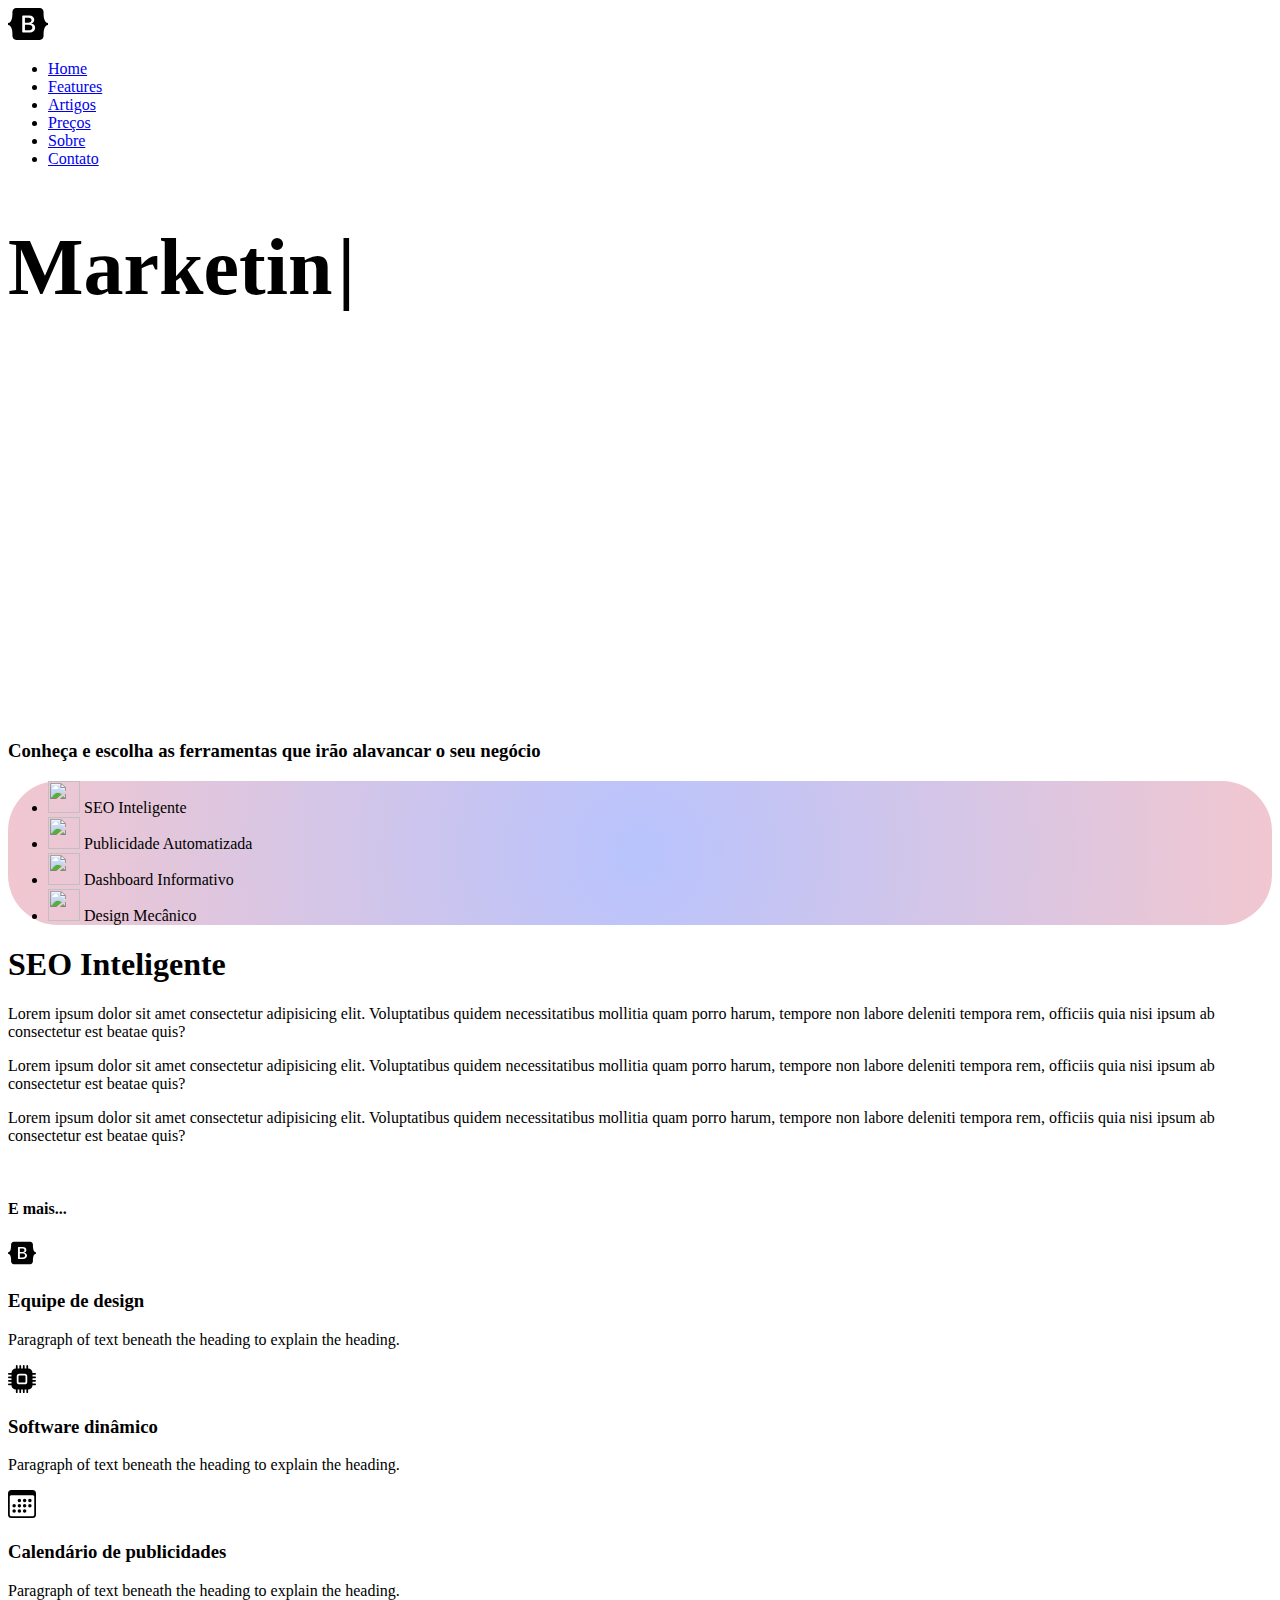
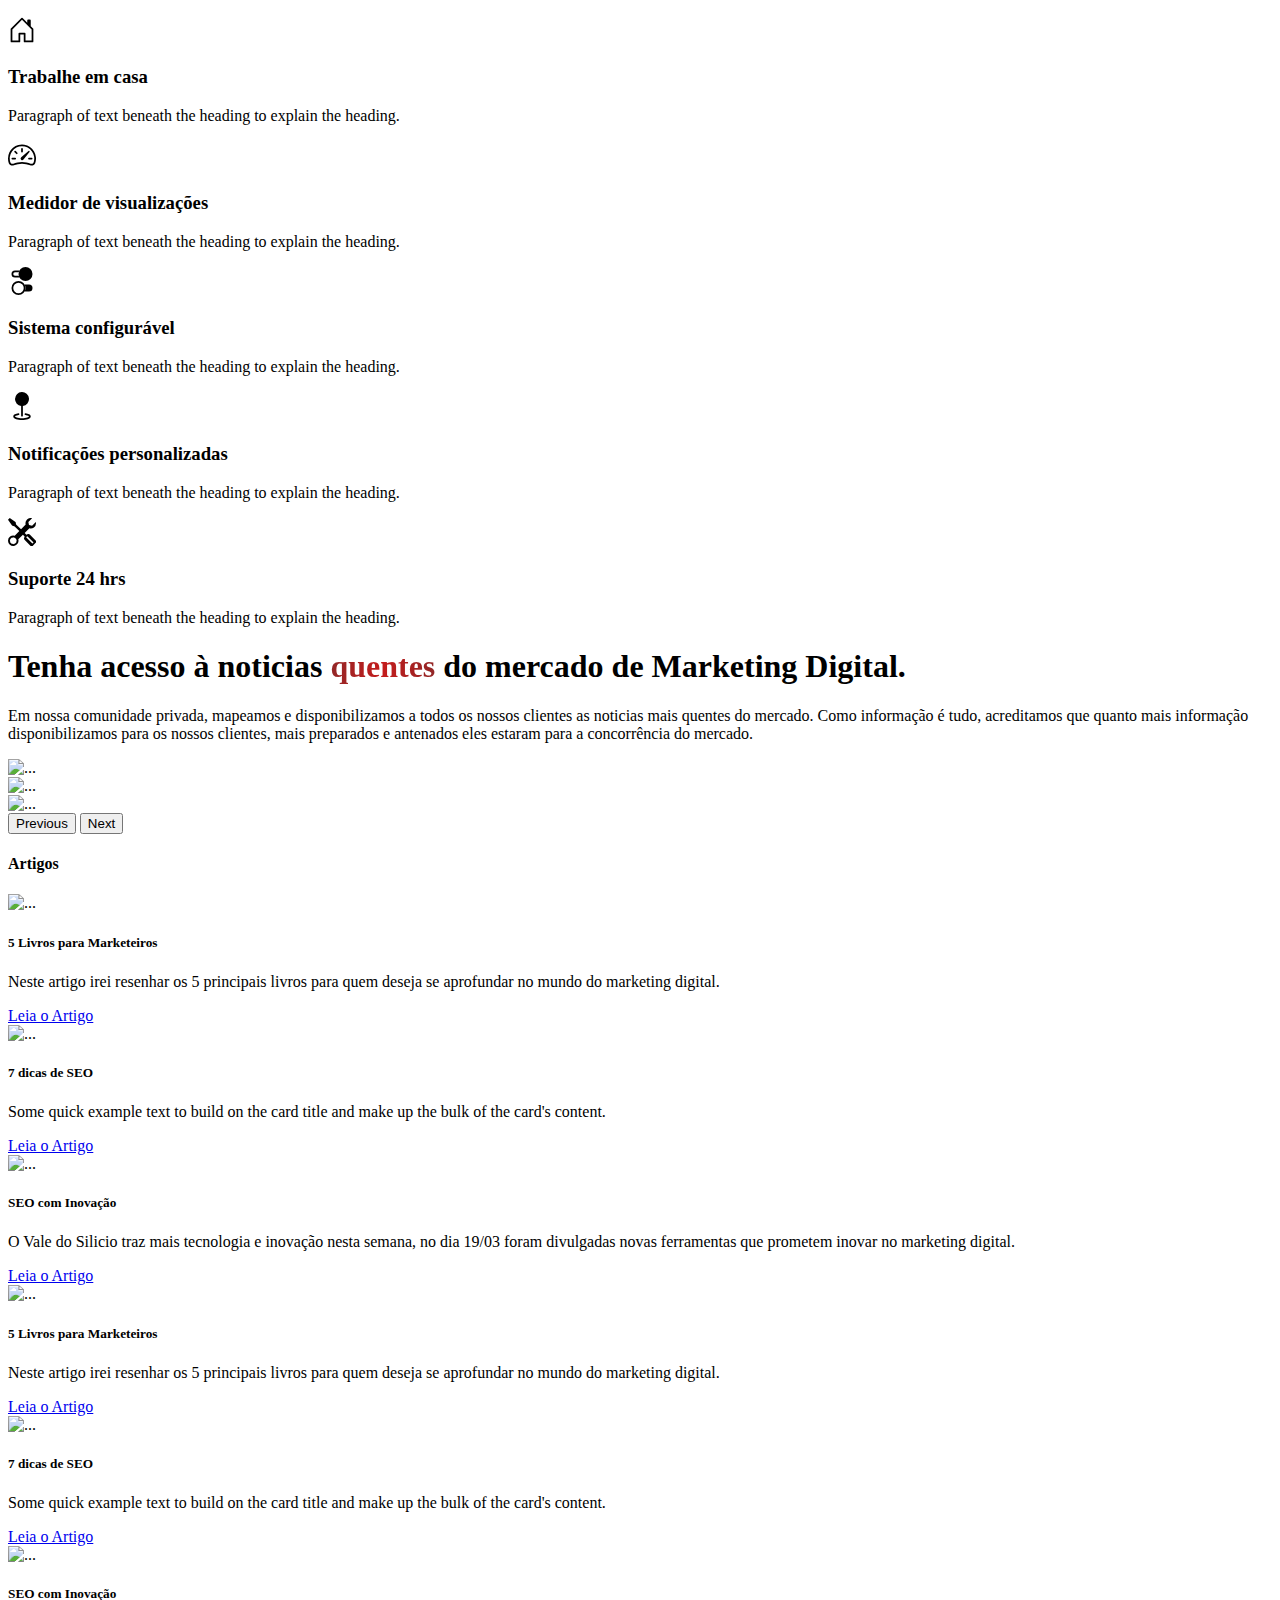
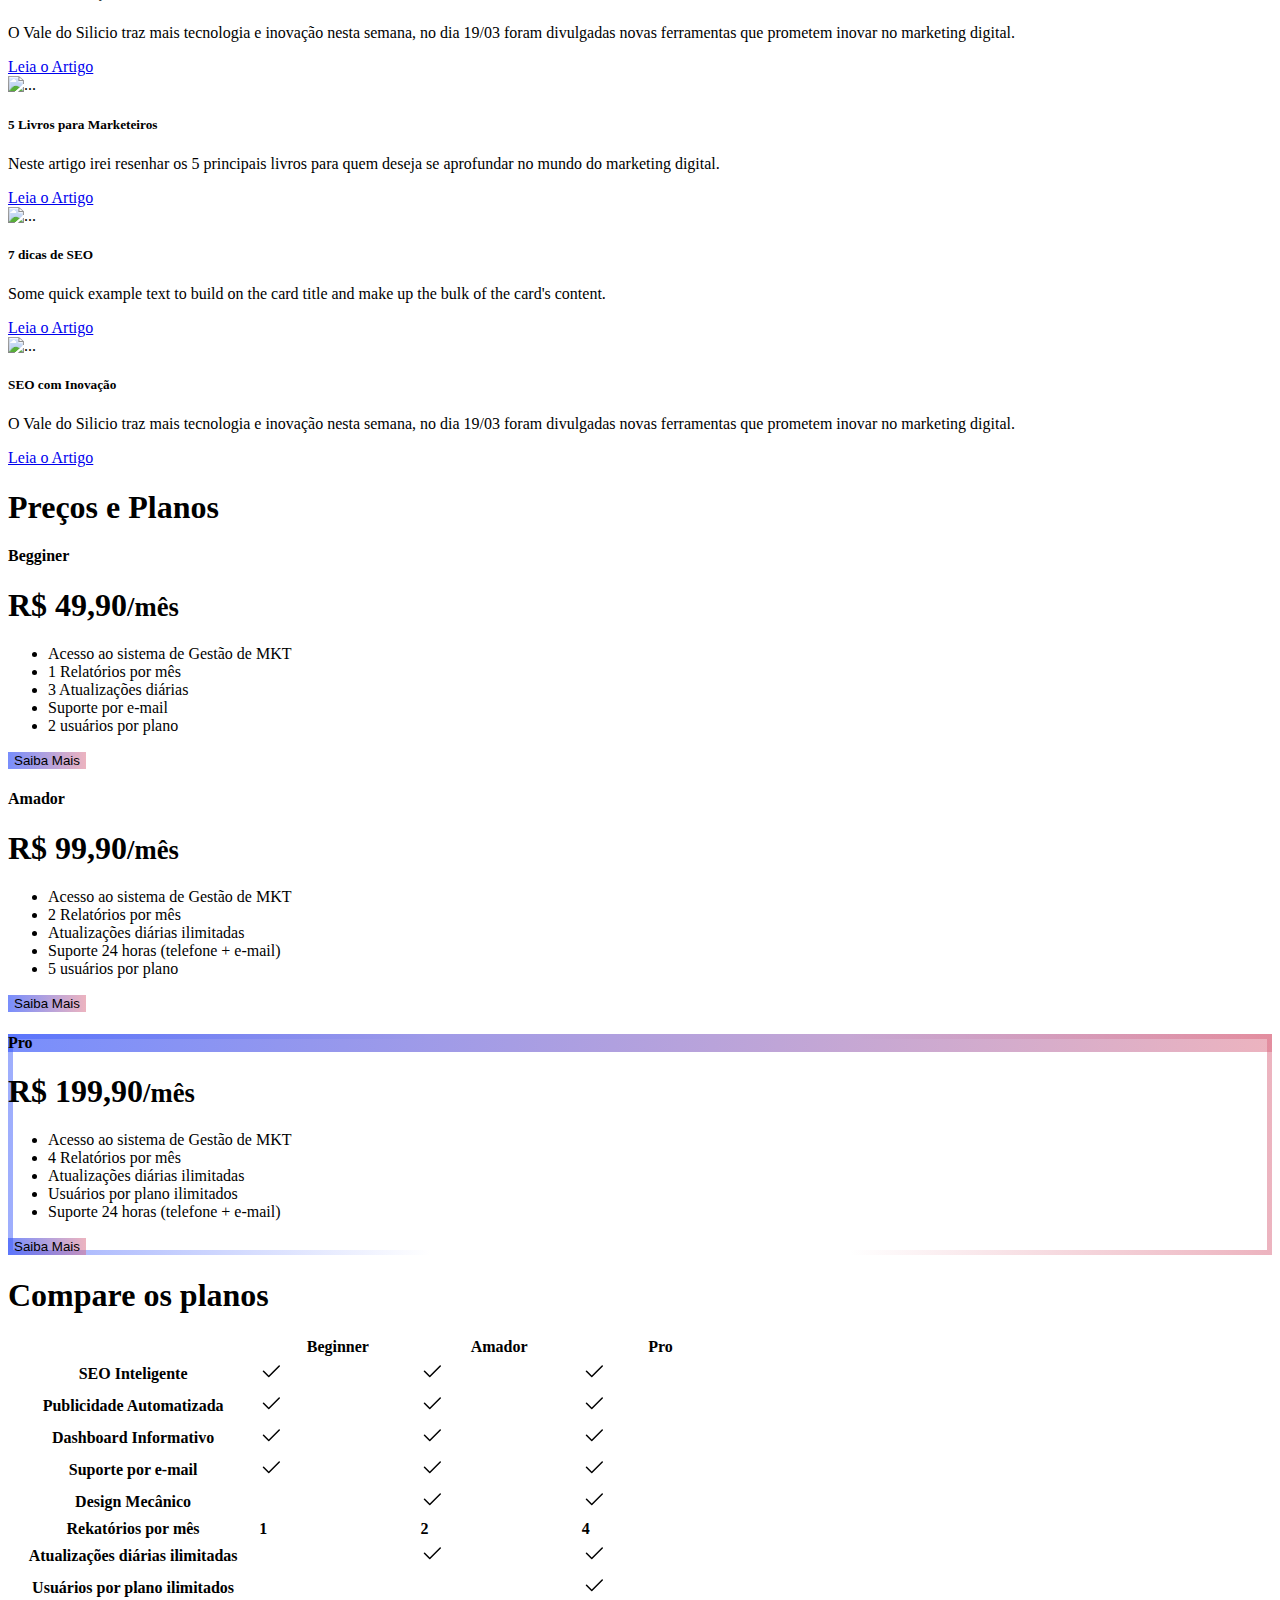
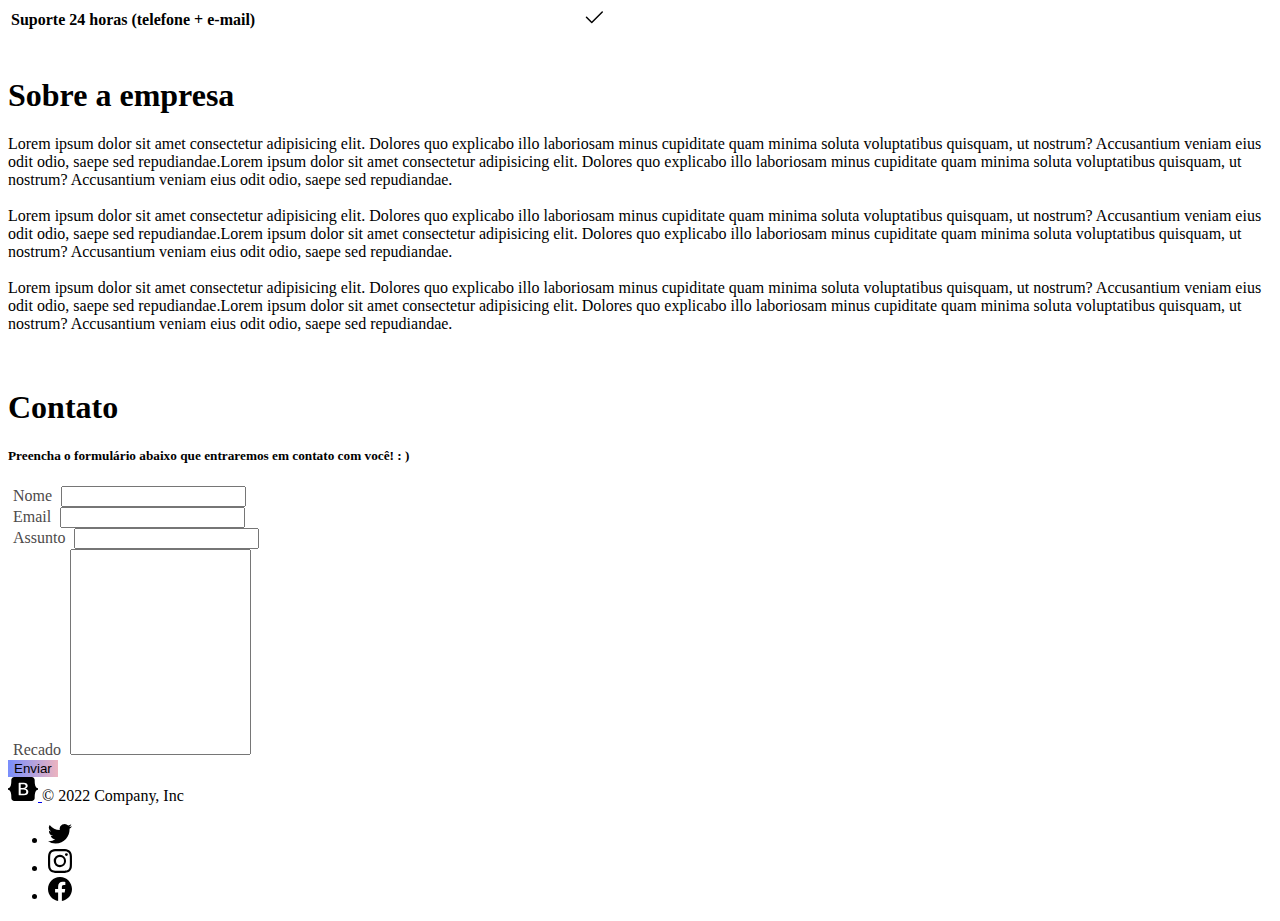
==== commit cc119bc9: "Atualização" ====
--- a/index.html
+++ b/index.html
@@ -105,7 +105,7 @@
 
   <div class="row gx-0">
     <div class="d-flex justify-content-center align-items-center p-5" style="height: 500px;">
-      <h1 class="text-center fs-md-3 fs-1 font-monospace" id="title-main" >Marketing + High Technology =  Sale. </h1>
+      <h1 class="text-center font-monospace fs-1" id="title-main">Marketing + High Technology =  Sale. </h1>
     </div>
   </div>
 
@@ -640,12 +640,12 @@
 
         <div class="col-md-6 form-div">
           <label for="nome-input">Nome</label>
-          <input type="text" name="" id="nome-input" class="form-control">
+          <input type="text" name="" id="nome-input" class="form-control" required>
         </div>
 
         <div class="col-md-6 form-div">
           <label for="email-input">Email</label>
-          <input type="email" name="" id="email-input" class="form-control">
+          <input type="email" name="" id="email-input" class="form-control" required>
         </div>
 
       </div>
@@ -654,7 +654,7 @@
         
         <div class="col-6 form-div">
           <label for="assunto-input">Assunto</label>
-          <input type="text" id="assunto-input" class="form-control">
+          <input type="text" id="assunto-input" class="form-control" required>
         </div>
         
       </div>
@@ -663,7 +663,11 @@
 
         <div class="col-9 form-div">
           <label for="recado">Recado</label>
-          <textarea name="" id="" class="form-control" style="resize: none; height:200px ;"></textarea>
+          <textarea name="" id="" class="form-control" style="resize: none; height:200px ;" required></textarea>
+        </div>
+        
+        <div class="row d-flex justify-content-center mt-5 mb-5">
+            <button class="botao-preco btn btn-lg col-md-4" type="submit">Enviar</button>
         </div>
         
       </div>
--- a/style/style.css
+++ b/style/style.css
@@ -74,14 +74,11 @@
   }
 
   .botao-preco:hover{
-    animation: botaoBuy 2s infinite;
+    animation: botaoBuy 1.5s infinite;
     font-weight:550;
     color: black;
   }
 
-  .form-control{
-    padding-top: 0px !important;
-  }
 
   label{
     background-color: white;
@@ -95,9 +92,7 @@
   .form-div:hover  label{
     transform: translate(7px,12px) scale(.9);
   }
-  .form-div:hover  .form-control{
-    padding-top: 5px !important;
-  }
+
 
 
   @keyframes pisca {
@@ -130,33 +125,6 @@
 
  }
 
-
-  /* @keyframes botaoBuy {
-    0% {background: linear-gradient(30deg, rgba(63,94,251,0.7) 0%,rgba(218, 105, 128, 0.5) 100%)}
-    10% {background: linear-gradient(30deg, rgba(63,94,251,0.7) 10%,rgba(218, 105, 128, 0.5) 90%)}
-    20% {background: linear-gradient(30deg, rgba(63,94,251,0.7) 20%,rgba(218, 105, 128, 0.5) 80%)}
-    30% {background: linear-gradient(30deg, rgba(63,94,251,0.7) 30%,rgba(218, 105, 128, 0.5) 70%)}
-    40% {background: linear-gradient(30deg, rgba(63,94,251,0.7) 40%,rgba(218, 105, 128, 0.5) 60%)}
-    50% {background: linear-gradient(30deg, rgba(63,94,251,0.7) 60%,rgba(218, 105, 128, 0.5) 40%)}
-    60% {background: linear-gradient(30deg, rgba(63,94,251,0.7) 70%,rgba(218, 105, 128, 0.5) 30%)}
-    70% {background: linear-gradient(30deg, rgba(63,94,251,0.7) 80%,rgba(218, 105, 128, 0.5) 20%)}
-    80% {background: linear-gradient(30deg, rgba(63,94,251,0.7) 90%,rgba(218, 105, 128, 0.5) 10%)}
-    90% {background: linear-gradient(30deg, rgba(63,94,251,0.7) 100%,rgba(218, 105, 128, 0.5) 0%)}
-    100% {background: linear-gradient(30deg, rgba(63,94,251,0.7) 0%,rgba(218, 105, 128, 0.5) 100%)}
- } */
-
-  /* @keyframes botaoBuy {
-     0% {background: linear-gradient(30deg, rgba(63,94,251,0.7) 0%,rgba(218, 105, 128, 0.5) 100%)}
-     14.3%{background: linear-gradient(30deg, rgba(63,94,251,0.6) 0%,rgba(218, 105, 128, 0.4) 100%)}
-     28.6%{background: linear-gradient(30deg, rgba(63,94,251,0.6) 0%,rgba(218, 105, 128, 0.4) 100%)}
-     42.9%{background: linear-gradient(30deg, rgba(63,94,251,0.5) 0%,rgba(218, 105, 128, 0.3) 100%)}
-     57.2%{background: linear-gradient(30deg, rgba(63,94,251,0.5) 0%,rgba(218, 105, 128, 0.3) 100%)}
-    71.5% {background: linear-gradient(30deg, rgba(63,94,251,0.6) 0%,rgba(218, 105, 128, 0.4) 100%)}
-    85.8% {background: linear-gradient(30deg, rgba(63,94,251,0.6) 0%,rgba(218, 105, 128, 0.4) 100%)}
-    100% {background: linear-gradient(30deg, rgba(63,94,251,0.7) 0%,rgba(218, 105, 128, 0.5) 100%)}
-  } */
-   
-
   @keyframes hotColor {
 
     0% {background-image: linear-gradient(to right, rgb(196, 28, 28), rgb(146, 39, 39), rgb(196, 28, 28),rgb(146, 39, 39));}
@@ -176,3 +144,8 @@
     50%{opacity: 0.5}
     100%{opacity: 1}
   }
+
+  @media (max-width: 576px) {
+
+    #title-main{font-size: 70px !important;}
+  }
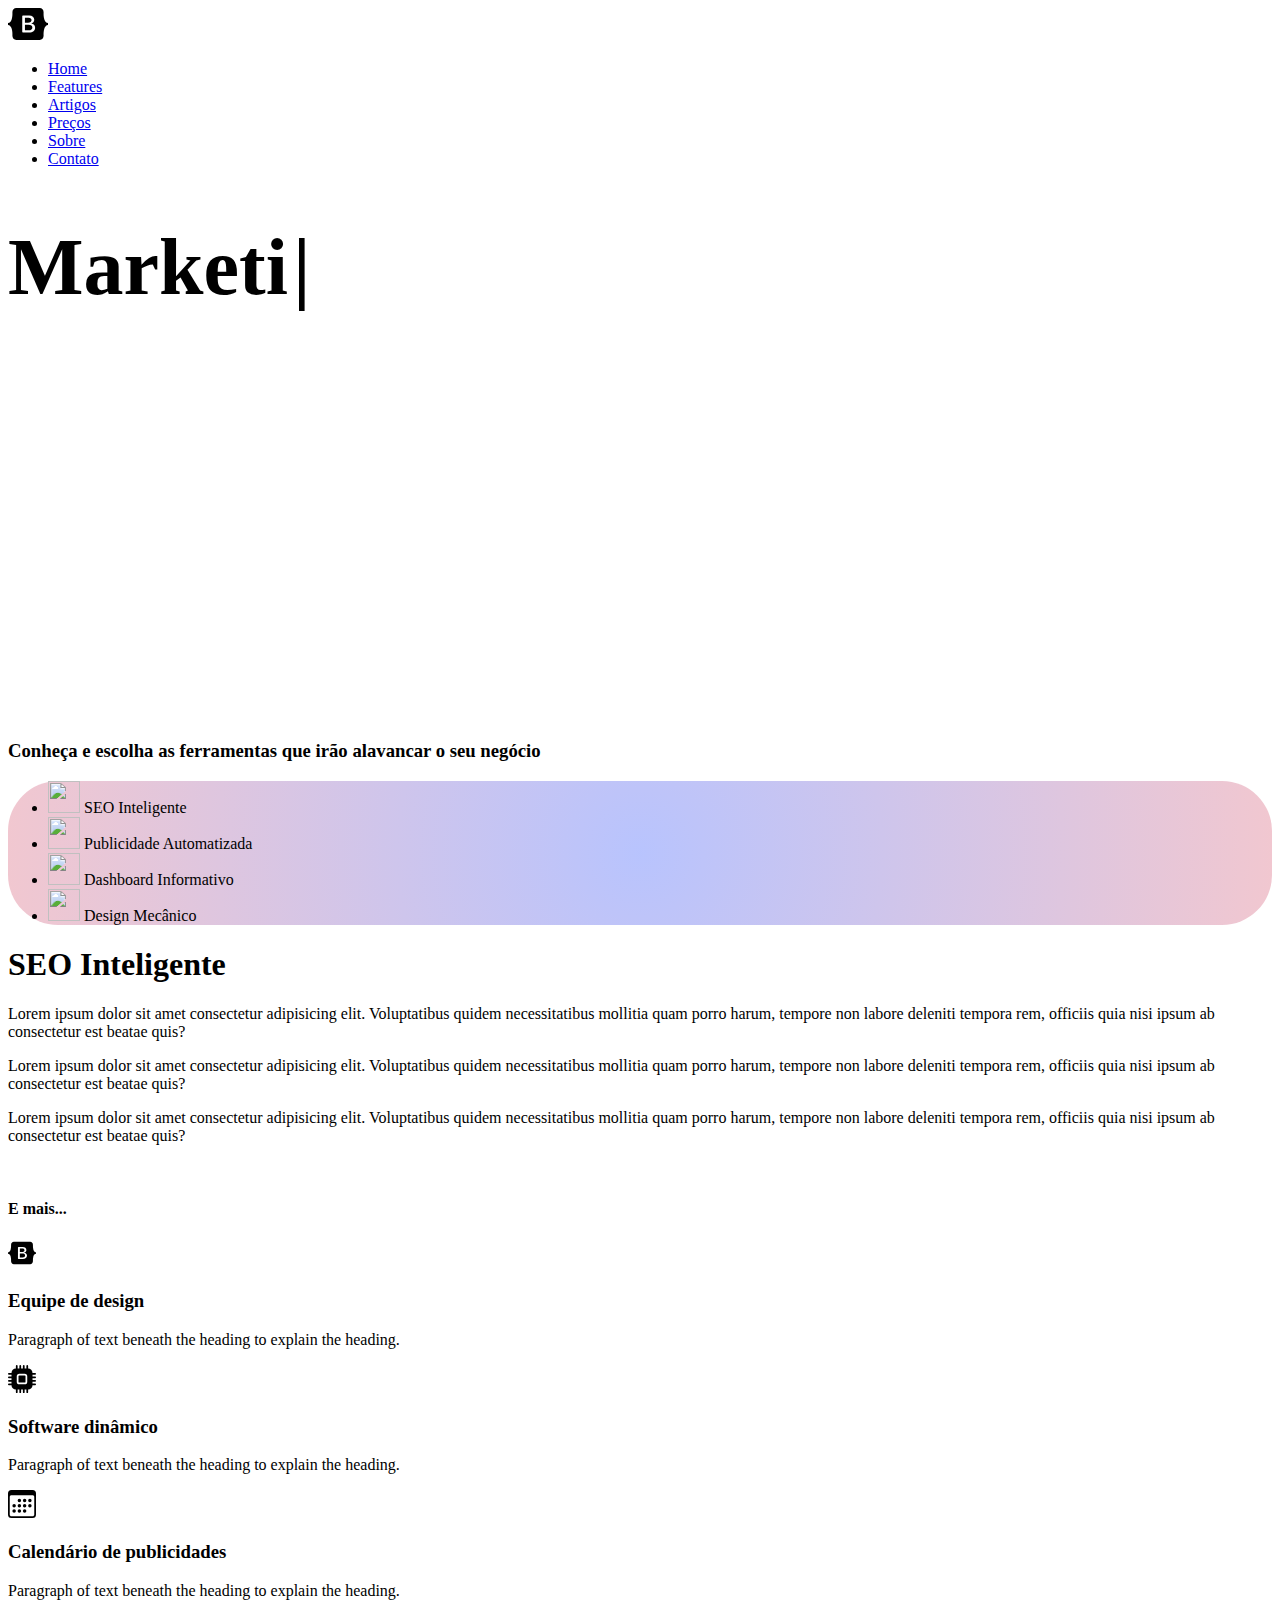
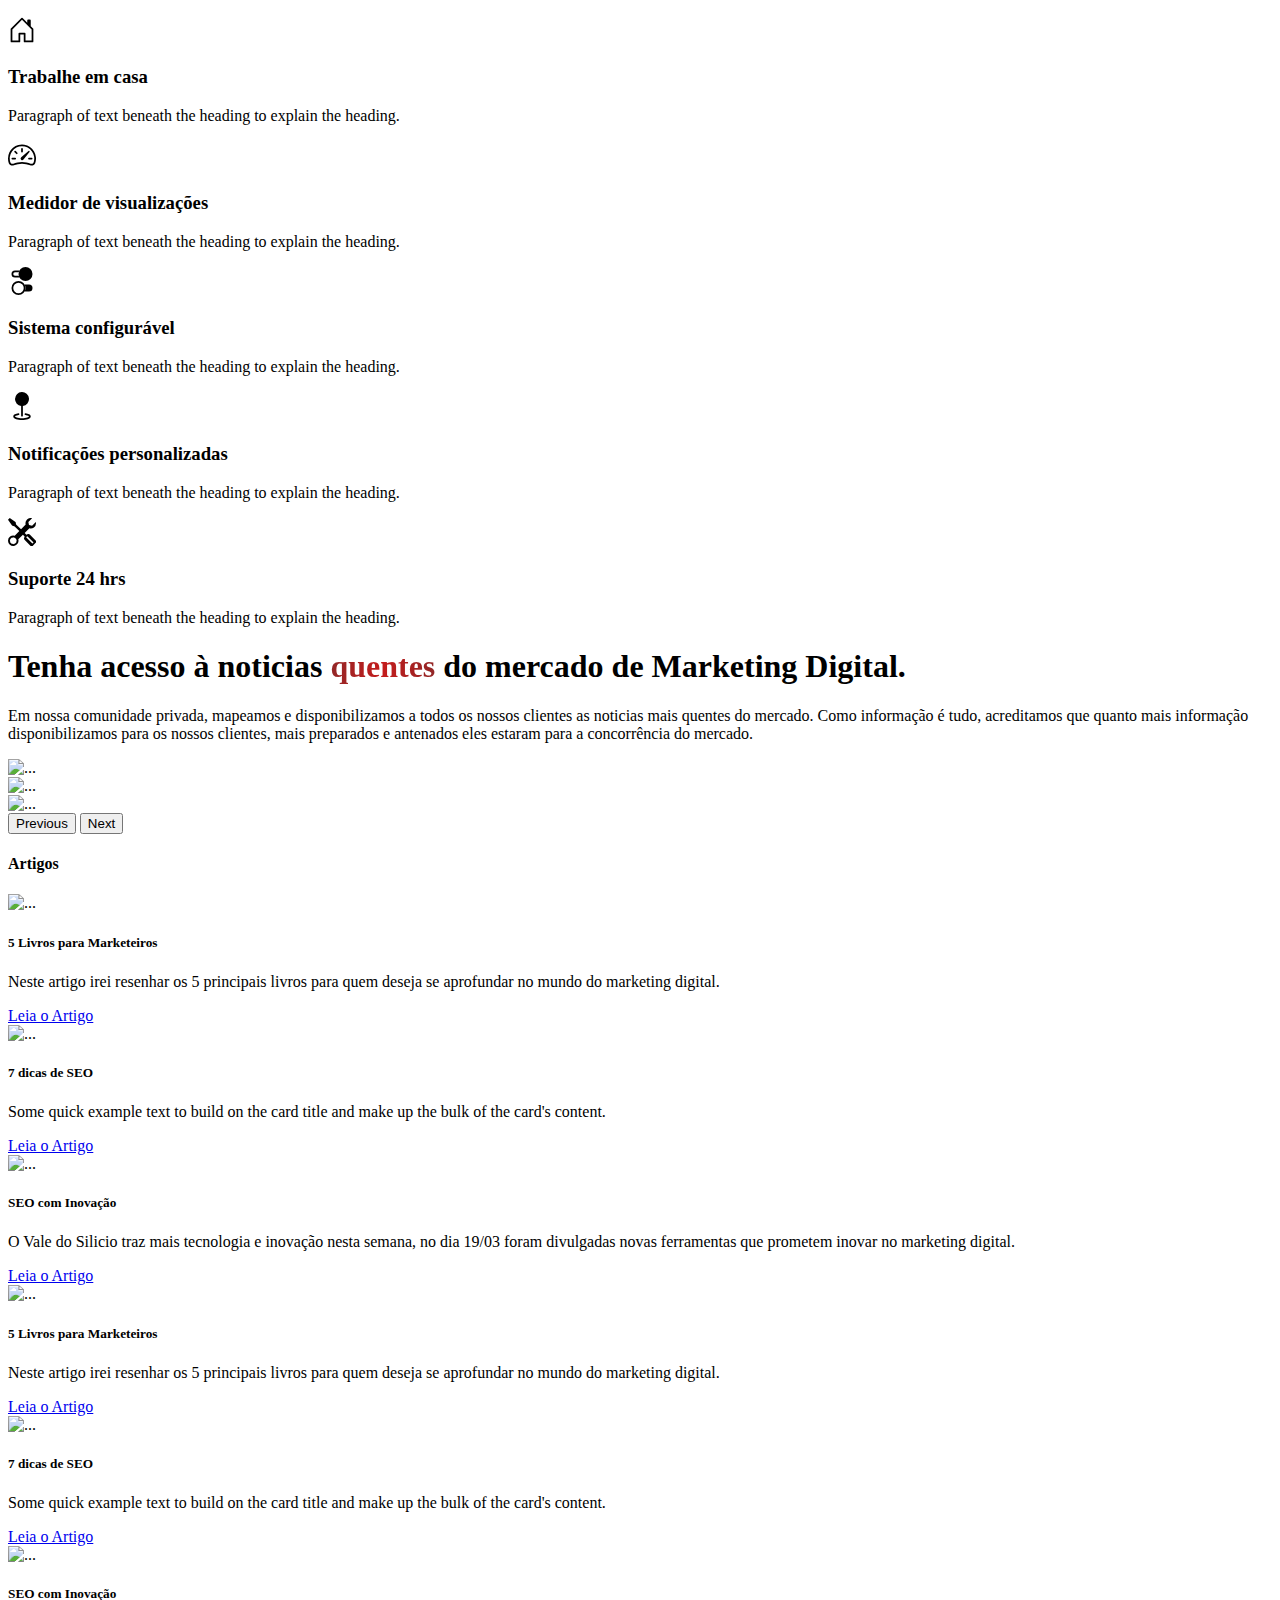
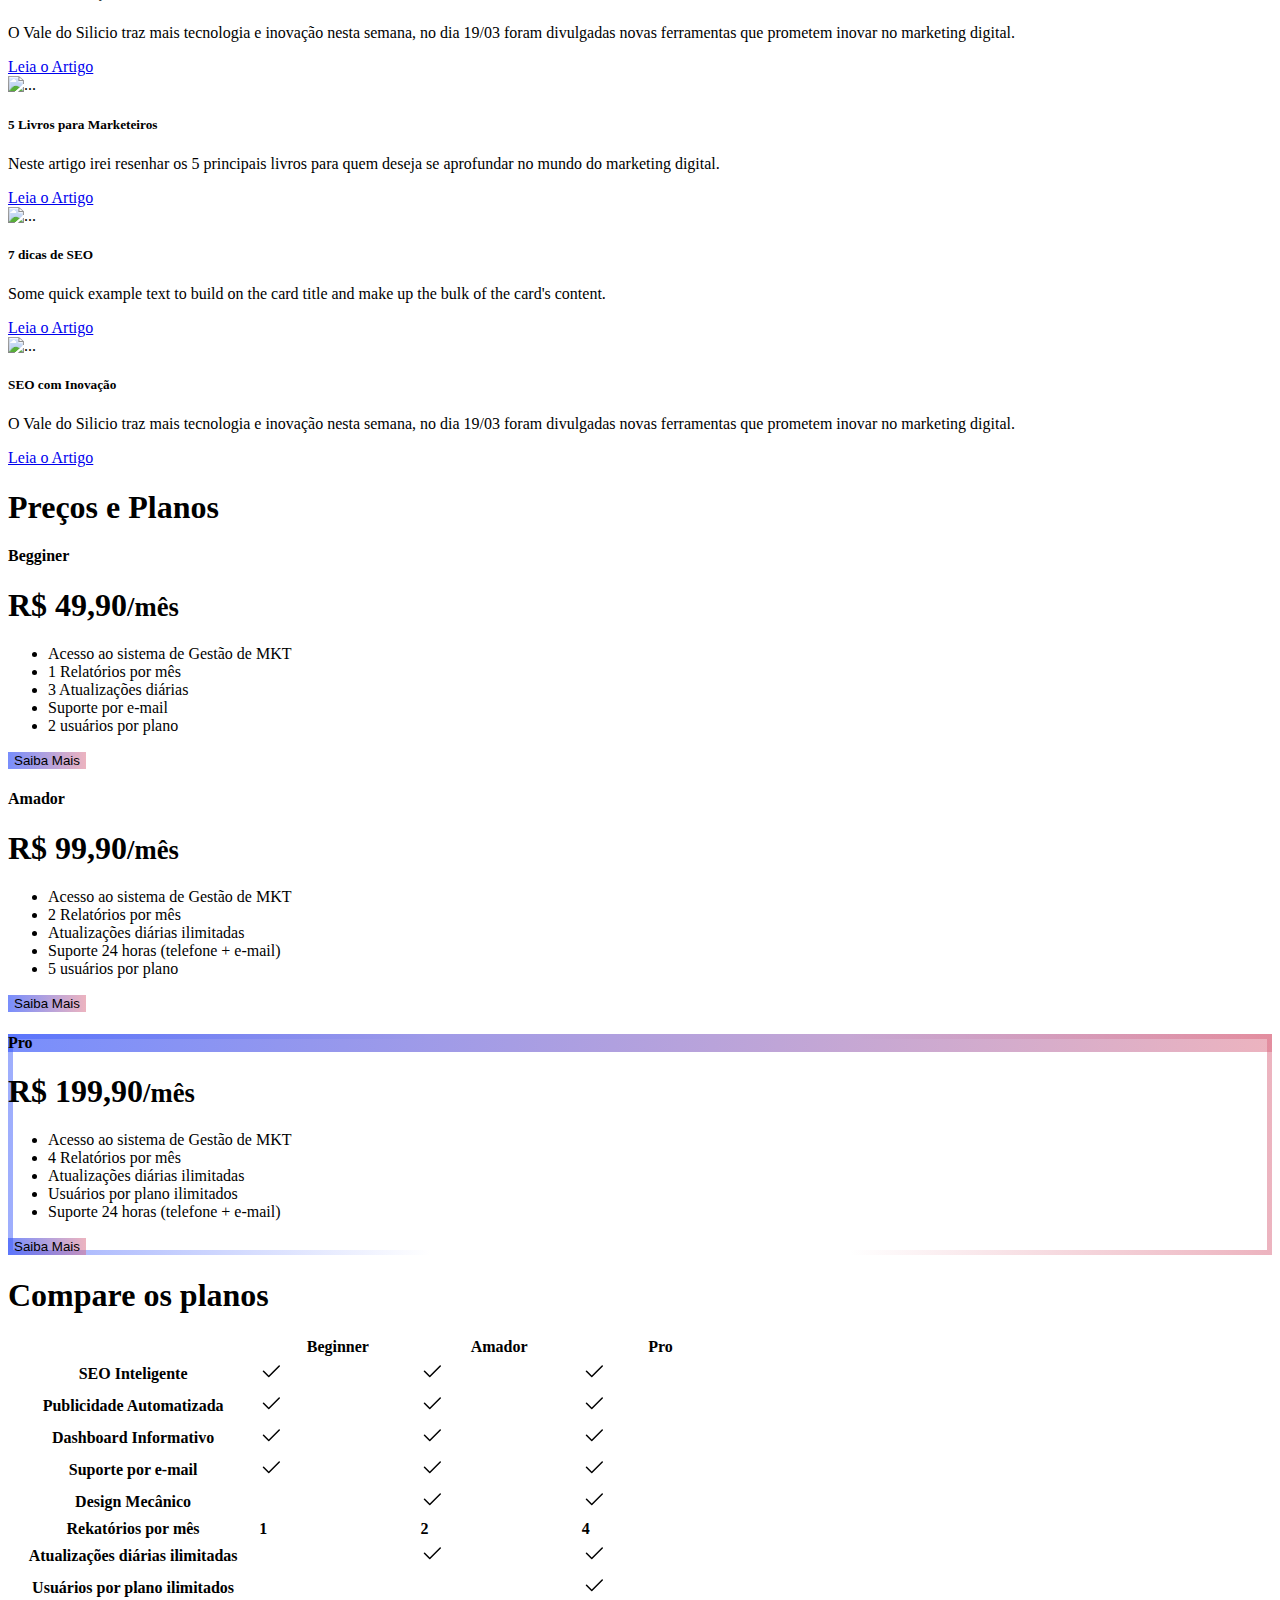
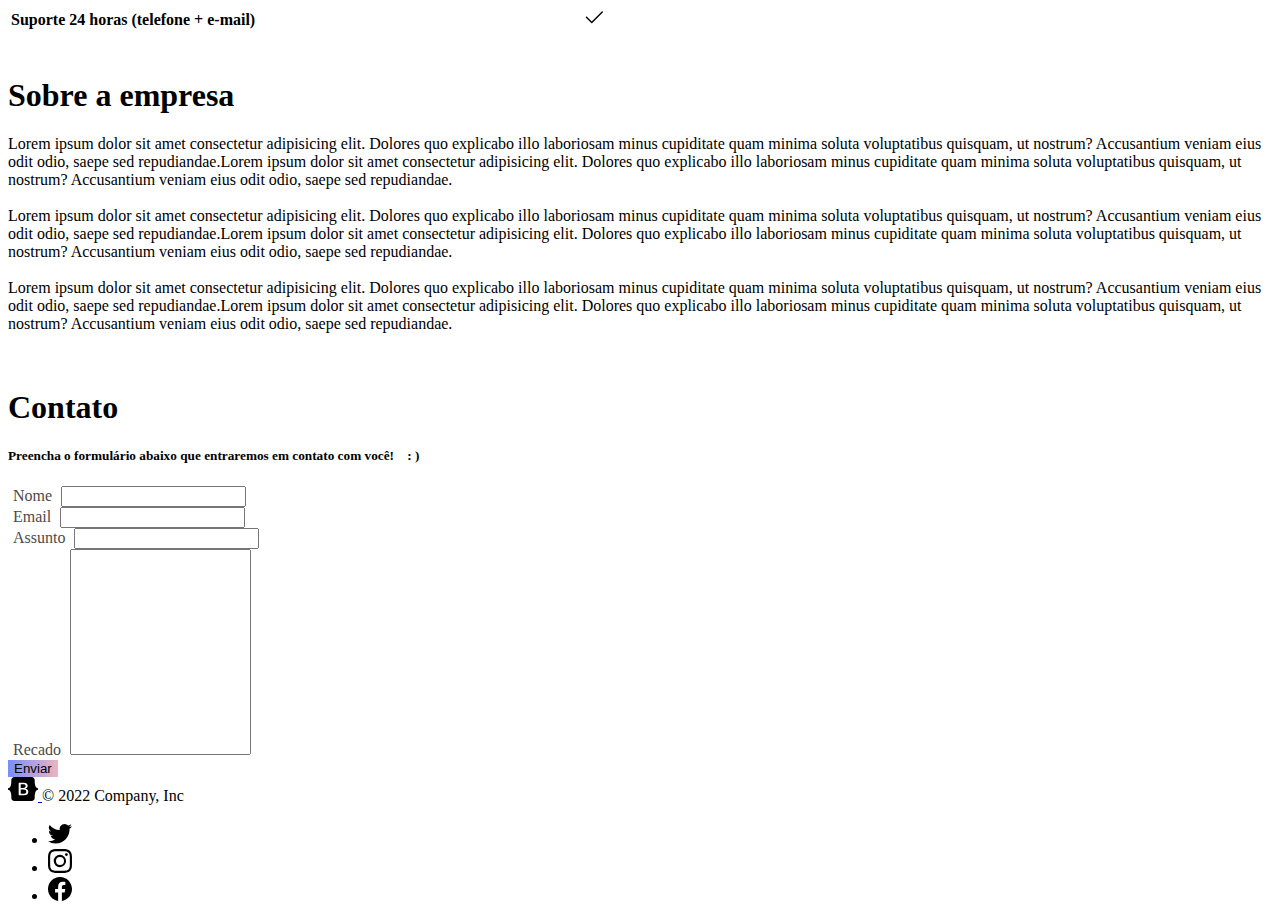
==== commit 2ddc7069: "Atualização" ====
--- a/index.html
+++ b/index.html
@@ -101,7 +101,7 @@
       </ul>
     </header>
   </div>
-<main>
+<main >
 
   <div class="row gx-0">
     <div class="d-flex justify-content-center align-items-center p-5" style="height: 500px;">
@@ -630,7 +630,7 @@
   <div class="container" id="contato">
 
     <h1 class="text-center mb-5">Contato</h1>
-    <h5 class="text-center mb-5">Preencha o formulário abaixo que entraremos em contato com você! <span> : )</span></h5>
+    <h5 class="text-center mb-5">Preencha o formulário abaixo que entraremos em contato com você! <div id="smile">: )</div></h5>
 
 
     
--- a/style/style.css
+++ b/style/style.css
@@ -85,6 +85,7 @@
     padding: 0 5px;
     color: rgb(77, 74, 74);
     transform: translate(7px,30px);
+  
     transition: transform .25s ease-in-out;
     transform-origin: 0 100%;
 
@@ -93,7 +94,22 @@
     transform: translate(7px,12px) scale(.9);
   }
 
+  #contato #smile{
+    margin-left: 10px;
+   display: inline-block;
+    
+    animation: smileRotate 4s infinite;
 
+  }
+
+
+  @keyframes smileRotate{
+    0%{transform: rotate(0deg);}
+
+    50%{transform: rotate(450deg);}
+    70%{transform: rotate(450deg);}
+    100%{transform: rotate(720deg);}
+  }
 
   @keyframes pisca {
     0%,100%{opacity: 1;}
@@ -147,5 +163,14 @@
 
   @media (max-width: 576px) {
 
-    #title-main{font-size: 70px !important;}
+    #title-main{font-size: 70px !important; }
   }
+
+  @media (max-width: 500px) {
+
+    #title-main{font-size: 60px !important; }
+  }
+  @media (max-width: 450px) {
+
+    #title-main{font-size: 55px !important; }
+  }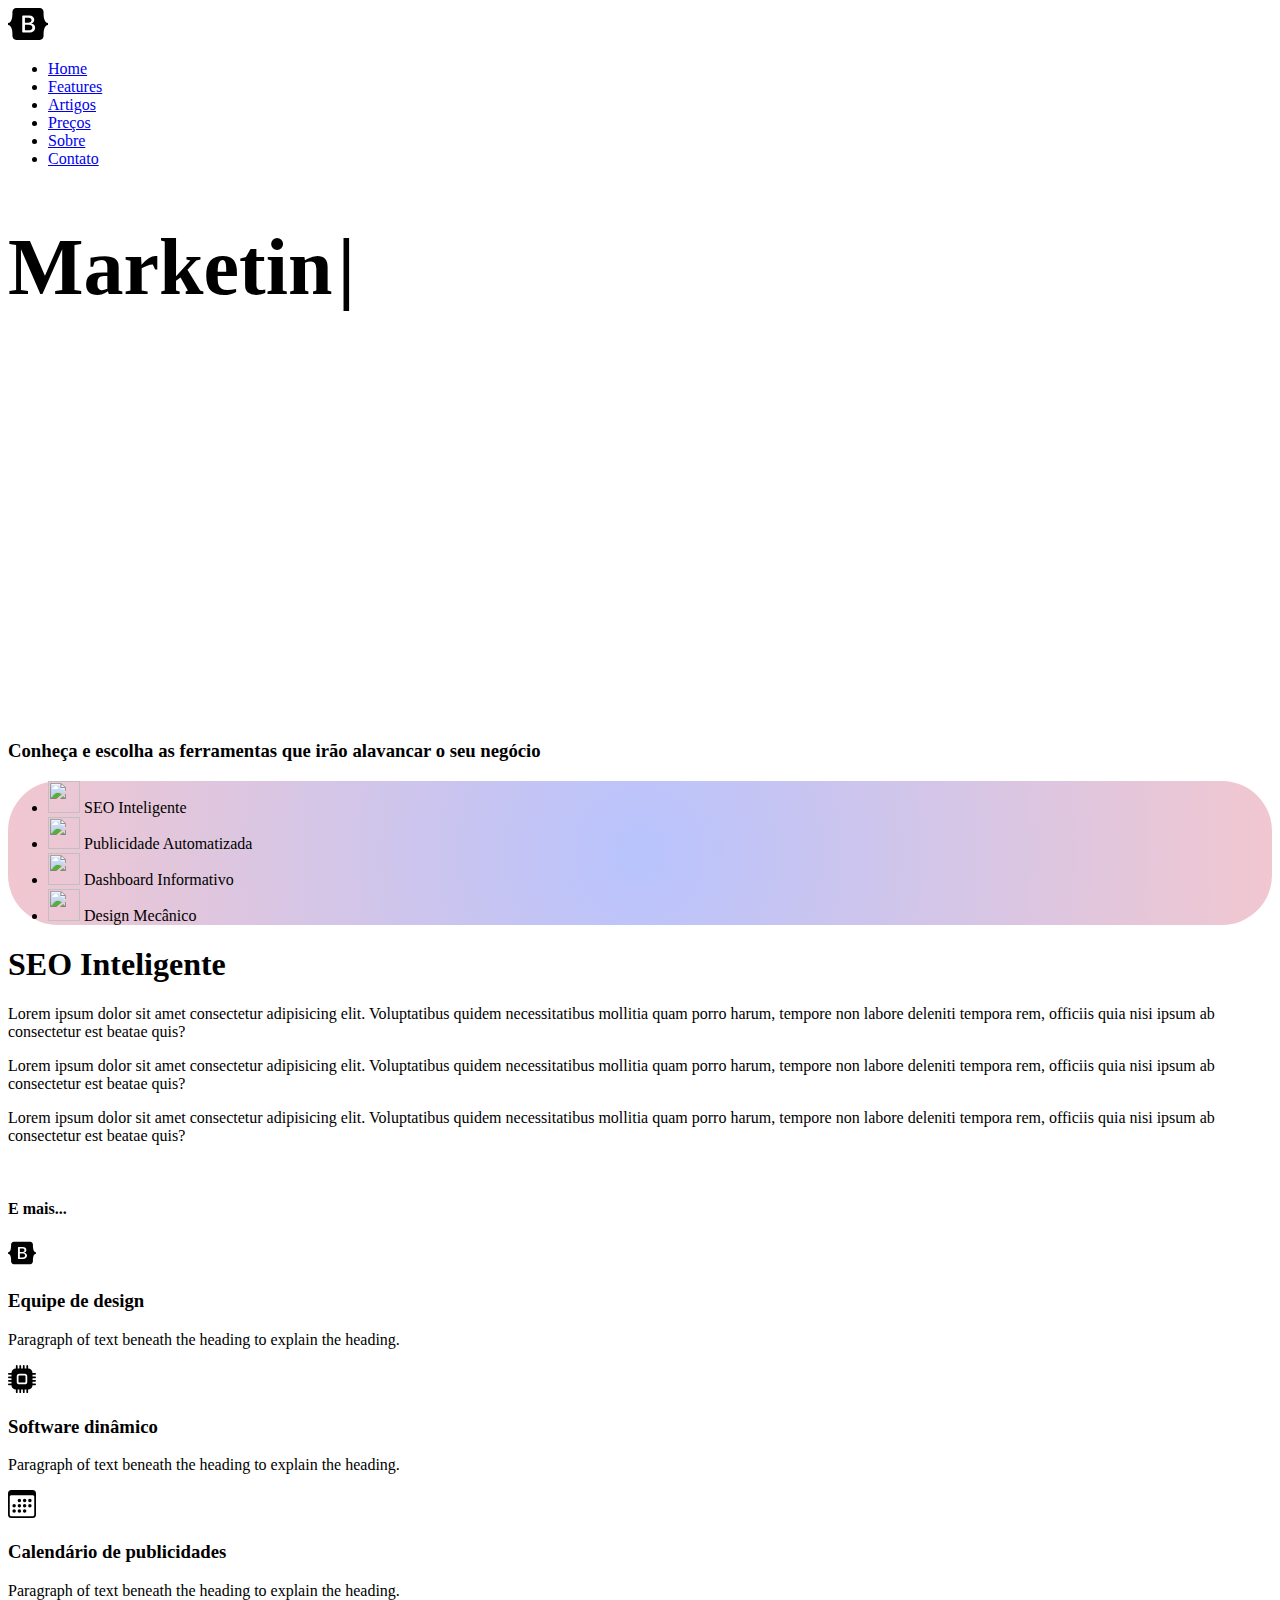
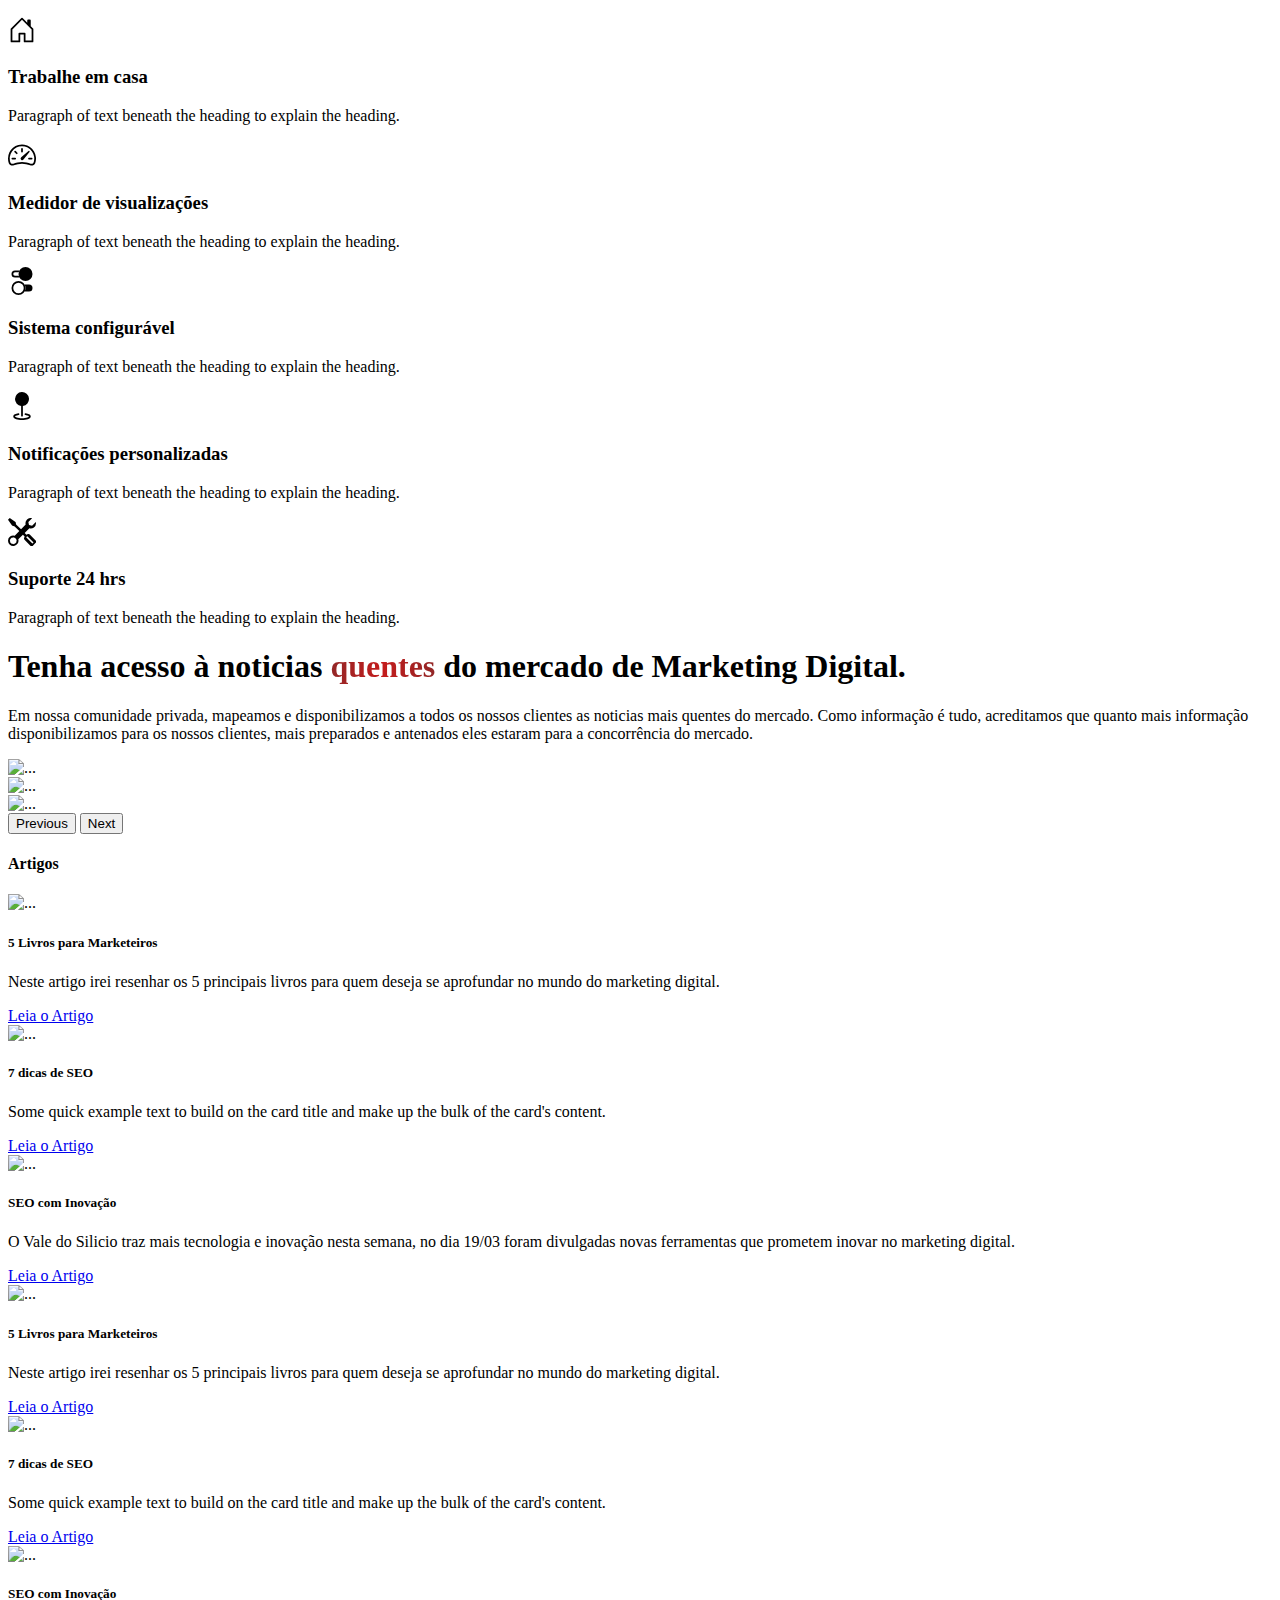
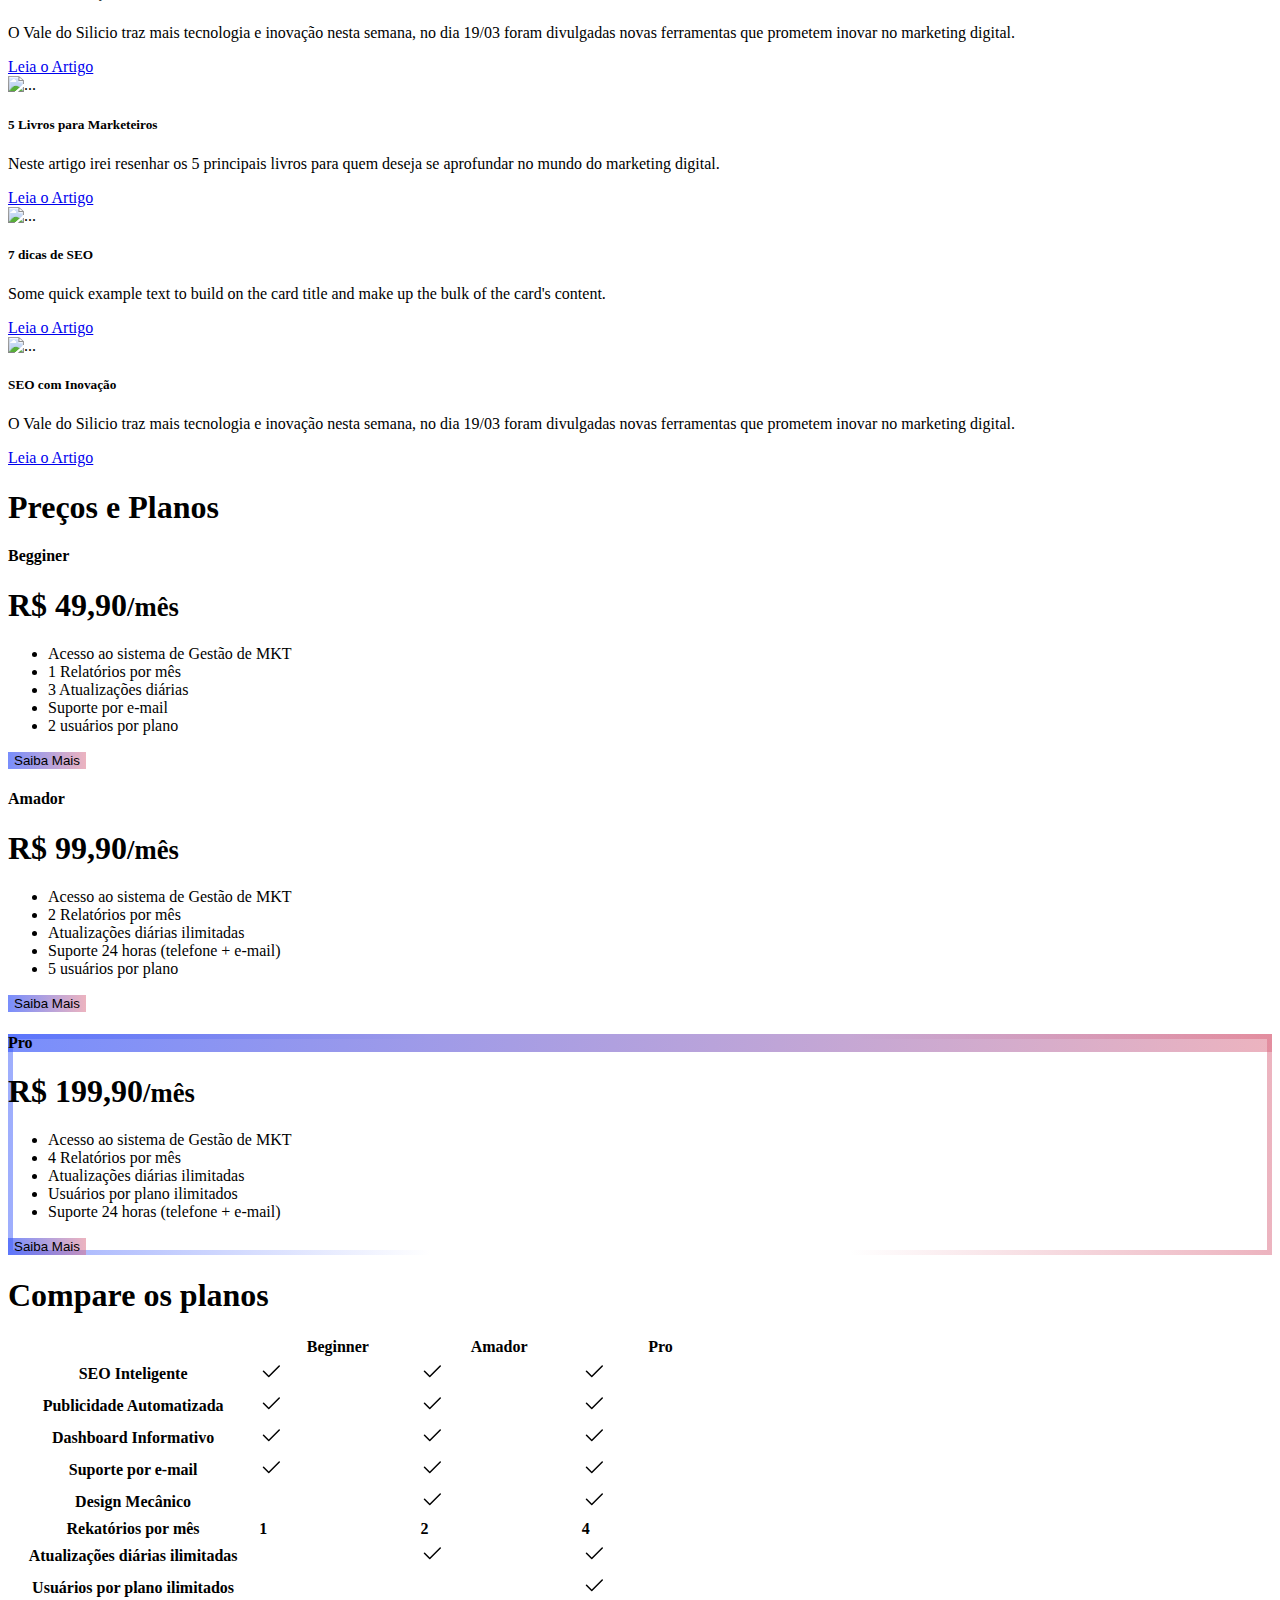
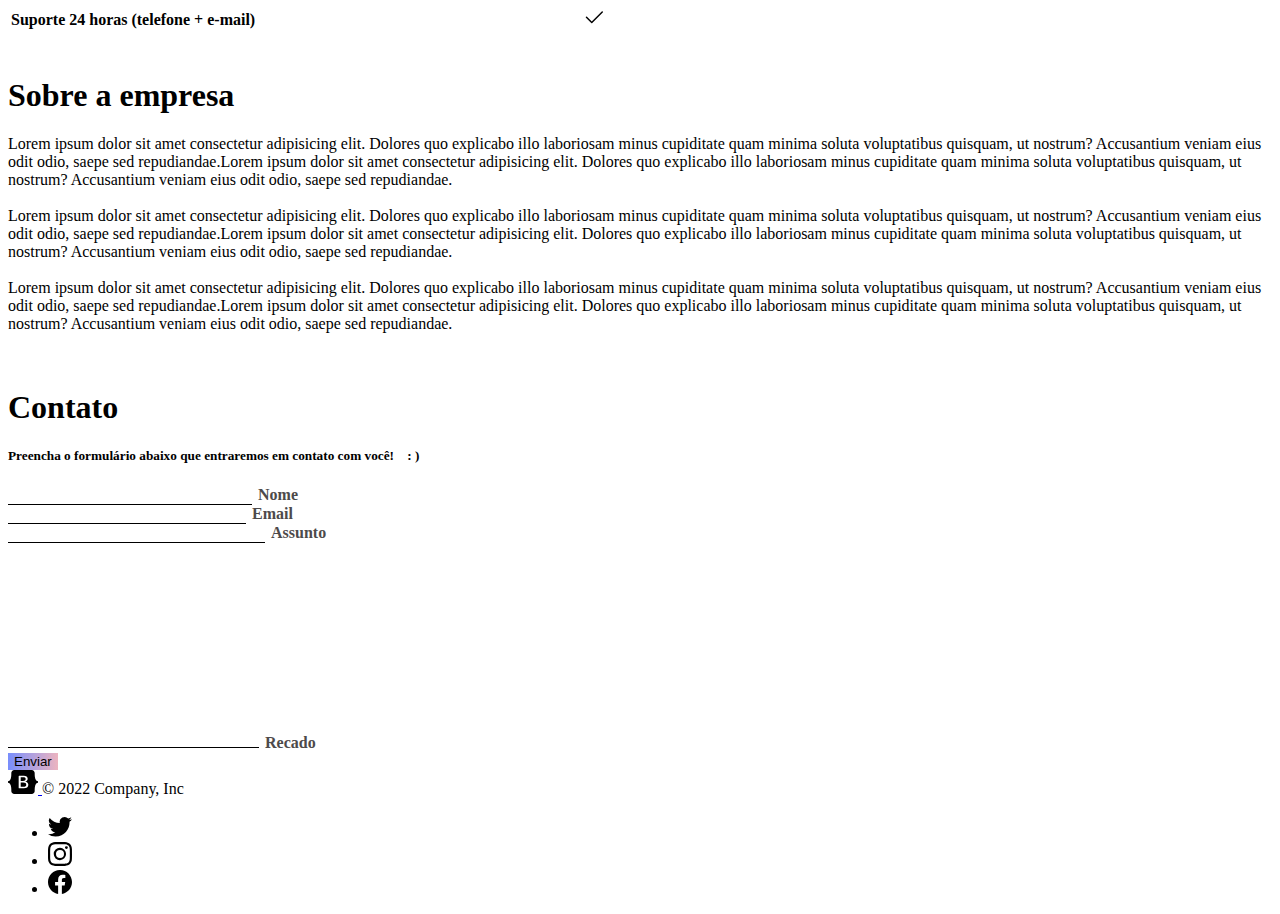
==== commit 499e8045: "Atualização" ====
--- a/index.html
+++ b/index.html
@@ -632,53 +632,53 @@
     <h1 class="text-center mb-5">Contato</h1>
     <h5 class="text-center mb-5">Preencha o formulário abaixo que entraremos em contato com você! <div id="smile">: )</div></h5>
 
-
-    
-    <form class="needs-validation" novalidate>
-
-      <div class="row mt-3 mb-3">
-
-        <div class="col-md-6 form-div">
-          <label for="nome-input">Nome</label>
-          <input type="text" name="" id="nome-input" class="form-control" required>
-        </div>
-
-        <div class="col-md-6 form-div">
-          <label for="email-input">Email</label>
-          <input type="email" name="" id="email-input" class="form-control" required>
-        </div>
-
-      </div>
-
-      <div class="row mt-3 mb-3 ">
-        
-        <div class="col-6 form-div">
-          <label for="assunto-input">Assunto</label>
-          <input type="text" id="assunto-input" class="form-control" required>
-        </div>
-        
-      </div>
-
-      <div class="row mt-3 mb-5">
-
-        <div class="col-9 form-div">
-          <label for="recado">Recado</label>
-          <textarea name="" id="" class="form-control" style="resize: none; height:200px ;" required></textarea>
-        </div>
-        
-        <div class="row d-flex justify-content-center mt-5 mb-5">
-            <button class="botao-preco btn btn-lg col-md-4" type="submit">Enviar</button>
-        </div>
-        
-      </div>
-
-
-
-
-
-
-    </form>
-
+    <div class="d-flex justify-content-center">
+      <form class="col-9 needs-validation" novalidate>
+
+        <div class="row mt-3 mb-3">
+
+          <div class="col-md-6">
+            <input type="text" name="" id="nome-input" class="form-control inputs" required>
+            <label for="nome-input">Nome</label>
+          </div>
+
+          <div class="col-md-6">
+            
+            <input type="email" name="" id="email-input" class="form-control inputs" required>
+            <label for="email-input">Email</label>
+          </div>
+
+        </div>
+
+        <div class="row mt-3 mb-3 ">
+          
+          <div class="col-md-6 col-12">
+            <input type="text" id="assunto-input" class="form-control inputs" required>
+            <label for="assunto-input">Assunto</label>
+          </div>
+          
+        </div>
+
+        <div class="row mt-3 mb-5">
+
+          <div class="col-12">
+            <textarea name="" id="textarea-recado" class="form-control" style="resize: none; height:200px ;" required></textarea>
+            <label for="recado">Recado</label>
+          </div>
+          
+          <div class="row d-flex justify-content-center mt-5 mb-5">
+              <button class="botao-preco btn btn-lg col-md-4" type="submit">Enviar</button>
+          </div>
+          
+        </div>
+
+
+
+
+
+
+      </form>
+    </div>
 
 
   </div>
--- a/style/style.css
+++ b/style/style.css
@@ -78,29 +78,63 @@
     font-weight:550;
     color: black;
   }
-
+  #contato #smile{
+    margin-left: 10px;
+    display: inline-block;
+    animation: smileRotate 4s infinite;
+  }
+
+  .form-control{
+    border-radius: 0;
+    border: none;
+    border-bottom: 1px solid black;
+  }
 
   label{
     background-color: white;
-    padding: 0 5px;
+    border-radius: 5%;
+    padding: 0 2px;
     color: rgb(77, 74, 74);
-    transform: translate(7px,30px);
-  
+    font-weight: bold;
+    transform: translate(7px,-31.5px);
     transition: transform .25s ease-in-out;
     transform-origin: 0 100%;
-
-  }
-  .form-div:hover  label{
-    transform: translate(7px,12px) scale(.9);
-  }
-
-  #contato #smile{
-    margin-left: 10px;
-   display: inline-block;
+  }
+
+  form textarea + label{
+    transform: translate(10px,-193.5px);
+  }
+
+  form .inputs:focus{
+    padding-left: 10px !important;
+    transition: .35s ease-in-out;
+  } 
+  form textarea:focus{
+    padding-left: 10px !important;
+    transition: .35s ease-in-out;
+  } 
+
+  form .inputs:focus + label{
+    transform: translate(10px,-53px)scale(.8);
     
-    animation: smileRotate 4s infinite;
-
-  }
+  }
+  form textarea:focus + label{
+    transform: translate(10px,-210px);
+  }
+
+    #nome-input{
+    padding-left: 65px;
+ }
+    #assunto-input{
+    padding-left: 78px;
+ }
+    #email-input{
+    padding-left: 59px;
+  }
+    #textarea-recado{
+    padding-left: 74px;
+    }
+
 
 
   @keyframes smileRotate{
@@ -173,4 +207,4 @@
   @media (max-width: 450px) {
 
     #title-main{font-size: 55px !important; }
-  }+  }
